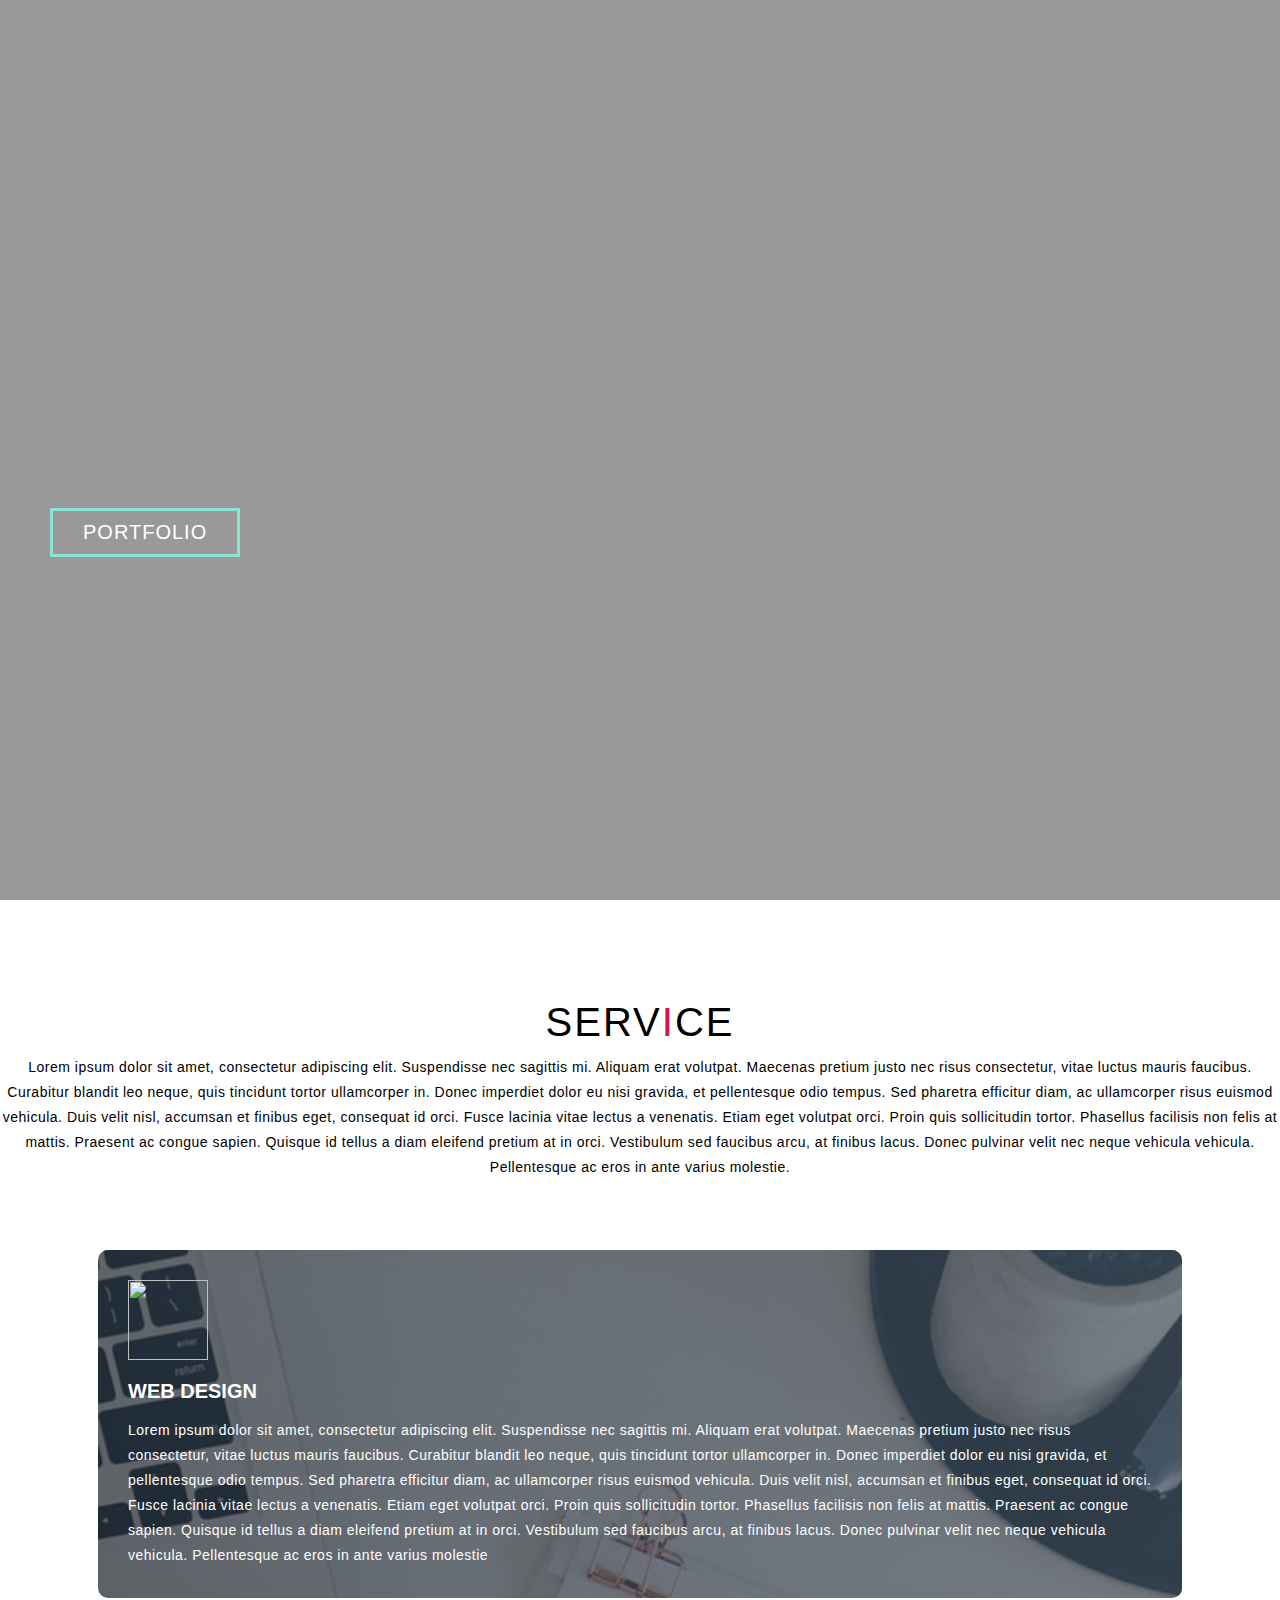
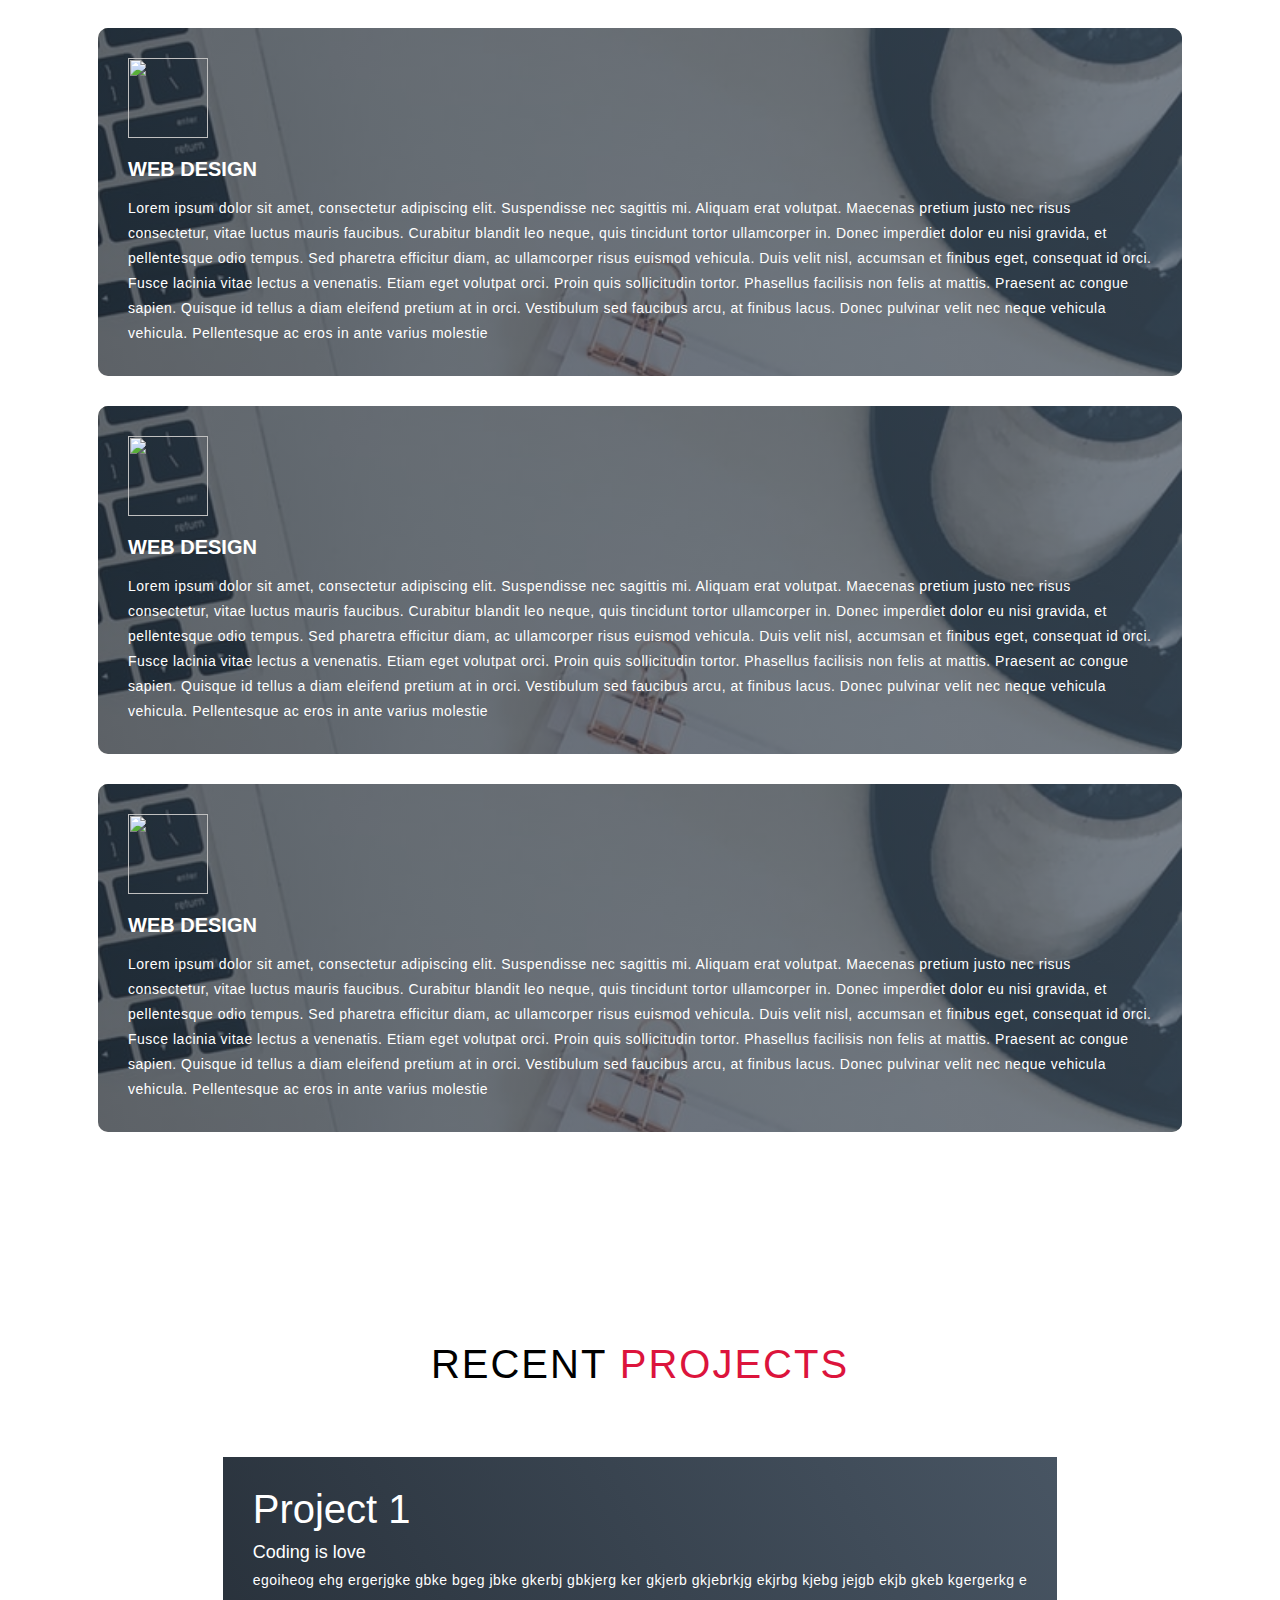
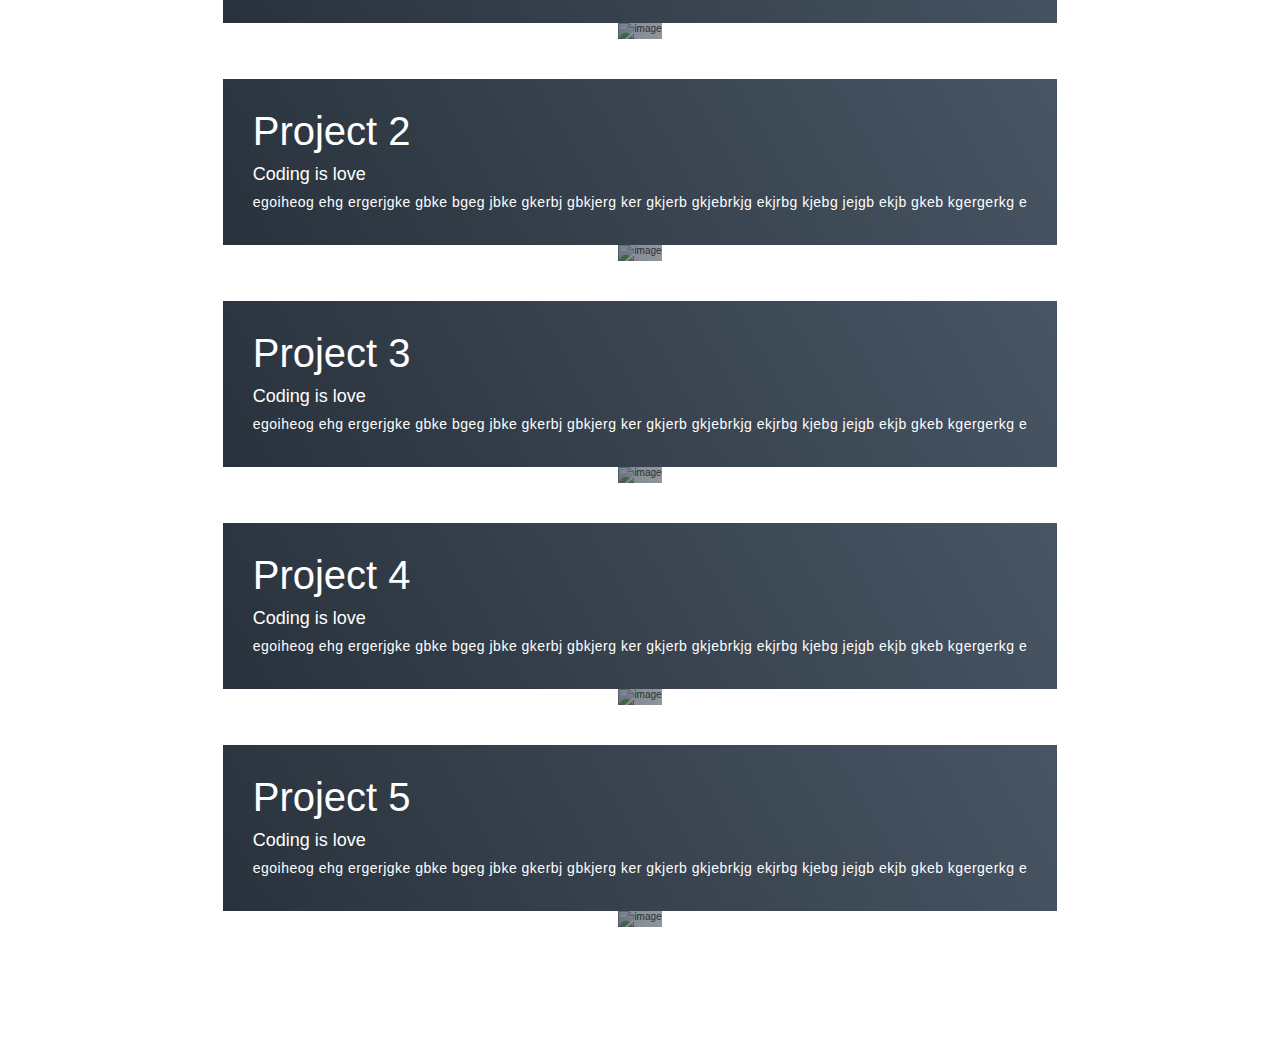
==== index.html @ 37d59515 "project/service sections added" ====
<!DOCTYPE html>
<html lang="en">
<head>
    <meta charset="UTF-8">
    <meta name="viewport" content="width=device-width, initial-scale=1.0">
    <title>BestInvest</title>
    <link rel="stylesheet" href="style.css">
</head>
<body>

    <!-- Hero Section -->
    <section id="hero">
    <div class="hero container"> 
        <div>
            <h1>Hello, <span> </span> </h1>
            <h1>Welcome to <span> </span> </h1>
            <h1>BestInvest <span> </span> </h1>
            <a href="#" type="button" class="cta"> Portfolio</a>
        </div>
     </div>
    </section>
    <!-- End Hero Section -->
    
    <!-- Service Section -->
    <section id="services">
        <div class="services container">
            <div class="service-top">
                <h1 class="section-title">Serv<span>i</span>ce</h1>
                <p> Lorem ipsum dolor sit amet, consectetur adipiscing elit. Suspendisse nec sagittis mi. Aliquam erat volutpat. Maecenas pretium justo nec risus consectetur, vitae luctus mauris faucibus. Curabitur blandit leo neque, quis tincidunt tortor ullamcorper in. Donec imperdiet dolor eu nisi gravida, et pellentesque odio tempus. Sed pharetra efficitur diam, ac ullamcorper risus euismod vehicula. Duis velit nisl, accumsan et finibus eget, consequat id orci. Fusce lacinia vitae lectus a venenatis. Etiam eget volutpat orci. Proin quis sollicitudin tortor. Phasellus facilisis non felis at mattis. Praesent ac congue sapien. Quisque id tellus a diam eleifend pretium at in orci. Vestibulum sed faucibus arcu, at finibus lacus. Donec pulvinar velit nec neque vehicula vehicula. Pellentesque ac eros in ante varius molestie.</p>
            </div>

            <div class="service-bottom">
                <div class="service-item">
                    <div class="icon"><img src="https://img.icons8.com/bubbles/100/000000/services.png"/></div>
                    <h2>Web Design</h2>
                    <p>Lorem ipsum dolor sit amet, consectetur adipiscing elit. Suspendisse nec sagittis mi. Aliquam erat volutpat. Maecenas pretium justo nec risus consectetur, vitae luctus mauris faucibus. Curabitur blandit leo neque, quis tincidunt tortor ullamcorper in. Donec imperdiet dolor eu nisi gravida, et pellentesque odio tempus. Sed pharetra efficitur diam, ac ullamcorper risus euismod vehicula. Duis velit nisl, accumsan et finibus eget, consequat id orci. Fusce lacinia vitae lectus a venenatis. Etiam eget volutpat orci. Proin quis sollicitudin tortor. Phasellus facilisis non felis at mattis. Praesent ac congue sapien. Quisque id tellus a diam eleifend pretium at in orci. Vestibulum sed faucibus arcu, at finibus lacus. Donec pulvinar velit nec neque vehicula vehicula. Pellentesque ac eros in ante varius molestie</p>
                </div>

                <div class="service-item">
                    <div class="icon"><img src="https://img.icons8.com/bubbles/100/000000/services.png"/></div>
                    <h2>Web Design</h2>
                    <p>Lorem ipsum dolor sit amet, consectetur adipiscing elit. Suspendisse nec sagittis mi. Aliquam erat volutpat. Maecenas pretium justo nec risus consectetur, vitae luctus mauris faucibus. Curabitur blandit leo neque, quis tincidunt tortor ullamcorper in. Donec imperdiet dolor eu nisi gravida, et pellentesque odio tempus. Sed pharetra efficitur diam, ac ullamcorper risus euismod vehicula. Duis velit nisl, accumsan et finibus eget, consequat id orci. Fusce lacinia vitae lectus a venenatis. Etiam eget volutpat orci. Proin quis sollicitudin tortor. Phasellus facilisis non felis at mattis. Praesent ac congue sapien. Quisque id tellus a diam eleifend pretium at in orci. Vestibulum sed faucibus arcu, at finibus lacus. Donec pulvinar velit nec neque vehicula vehicula. Pellentesque ac eros in ante varius molestie</p>
                </div>

                <div class="service-item">
                    <div class="icon"><img src="https://img.icons8.com/bubbles/100/000000/services.png"/></div>
                    <h2>Web Design</h2>
                    <p>Lorem ipsum dolor sit amet, consectetur adipiscing elit. Suspendisse nec sagittis mi. Aliquam erat volutpat. Maecenas pretium justo nec risus consectetur, vitae luctus mauris faucibus. Curabitur blandit leo neque, quis tincidunt tortor ullamcorper in. Donec imperdiet dolor eu nisi gravida, et pellentesque odio tempus. Sed pharetra efficitur diam, ac ullamcorper risus euismod vehicula. Duis velit nisl, accumsan et finibus eget, consequat id orci. Fusce lacinia vitae lectus a venenatis. Etiam eget volutpat orci. Proin quis sollicitudin tortor. Phasellus facilisis non felis at mattis. Praesent ac congue sapien. Quisque id tellus a diam eleifend pretium at in orci. Vestibulum sed faucibus arcu, at finibus lacus. Donec pulvinar velit nec neque vehicula vehicula. Pellentesque ac eros in ante varius molestie</p>
                </div>

                <div class="service-item">
                    <div class="icon"><img src="https://img.icons8.com/bubbles/100/000000/services.png"/></div>
                    <h2>Web Design</h2>
                    <p>Lorem ipsum dolor sit amet, consectetur adipiscing elit. Suspendisse nec sagittis mi. Aliquam erat volutpat. Maecenas pretium justo nec risus consectetur, vitae luctus mauris faucibus. Curabitur blandit leo neque, quis tincidunt tortor ullamcorper in. Donec imperdiet dolor eu nisi gravida, et pellentesque odio tempus. Sed pharetra efficitur diam, ac ullamcorper risus euismod vehicula. Duis velit nisl, accumsan et finibus eget, consequat id orci. Fusce lacinia vitae lectus a venenatis. Etiam eget volutpat orci. Proin quis sollicitudin tortor. Phasellus facilisis non felis at mattis. Praesent ac congue sapien. Quisque id tellus a diam eleifend pretium at in orci. Vestibulum sed faucibus arcu, at finibus lacus. Donec pulvinar velit nec neque vehicula vehicula. Pellentesque ac eros in ante varius molestie</p>
                </div>

            </div>
        </div>
    </section>

    <!-- End Service Section -->

     <!-- Project Section -->
    <section id="projects">
        <div class="projects container">
            <div class="projects-header">
                <h1 class="section-title"> Recent <span>Projects</span></h1>
            </div>
            <div class="all-projects">
                
                </div>
                <div class="project-item">
                    <div class="project-info">
                        <h1>Project 1</h1>
                        <h2>Coding is love</h2>
                        <p>egoiheog ehg ergerjgke gbke bgeg jbke gkerbj gbkjerg ker gkjerb gkjebrkjg ekjrbg kjebg jejgb ekjb gkeb kgergerkg e</p>                  
                    </div>
                    <div class="project-img">
                        <img src="./images/peoplelookingatstock.png" alt="image">
                    </div>
                </div>
                <div class="project-item">
                    <div class="project-info">
                        <h1>Project 2</h1>
                        <h2>Coding is love</h2>
                        <p>egoiheog ehg ergerjgke gbke bgeg jbke gkerbj gbkjerg ker gkjerb gkjebrkjg ekjrbg kjebg jejgb ekjb gkeb kgergerkg e</p>                  
                    </div>
                    <div class="project-img">
                        <img src="./images/peoplelookingatstock.png" alt="image">
                    </div>
                </div>
                <div class="project-item">
                    <div class="project-info">
                        <h1>Project 3</h1>
                        <h2>Coding is love</h2>
                        <p>egoiheog ehg ergerjgke gbke bgeg jbke gkerbj gbkjerg ker gkjerb gkjebrkjg ekjrbg kjebg jejgb ekjb gkeb kgergerkg e</p>                  
                    </div>
                    <div class="project-img">
                        <img src="./images/peoplelookingatstock.png" alt="image">
                    </div>
                </div>
                <div class="project-item">
                    <div class="project-info">
                        <h1>Project 4</h1>
                        <h2>Coding is love</h2>
                        <p>egoiheog ehg ergerjgke gbke bgeg jbke gkerbj gbkjerg ker gkjerb gkjebrkjg ekjrbg kjebg jejgb ekjb gkeb kgergerkg e</p>                  
                    </div>
                    <div class="project-img">
                        <img src="./images/peoplelookingatstock.png" alt="image">
                    </div>
                </div>
                <div class="project-item">
                    <div class="project-info">
                        <h1>Project 5</h1>
                        <h2>Coding is love</h2>
                        <p>egoiheog ehg ergerjgke gbke bgeg jbke gkerbj gbkjerg ker gkjerb gkjebrkjg ekjrbg kjebg jejgb ekjb gkeb kgergerkg e</p>                  
                    </div>
                    <div class="project-img">
                        <img src="./images/peoplelookingatstock.png" alt="image">
                    </div>
                </div>
            </div>
        </div>
    </section>

     <!-- End Project Section -->
</body>
</html>
---- style.css ----
@import url('href="https://fonts.googleapis.com/css2?family=Montserrat:wght@300;400;700&display=swap"');
* {
    padding: 0;
    margin: 0;
    box-sizing: 0;
}

html {
    font-size: 10px;
    font-family: 'Montserrat', sans-serif;
}

a{
    text-decoration: none;
}
.container {
    min-height: 100vh;
    width: 100%;
    display: flex;
    align-items: center;
    justify-content: center;
}

img {
    height: 100%;
    width: 100%;
    object-fit: cover;
}

p{
    color: black;
    font-size: 1.4rem;
    margin-top: 5px;
    line-height: 2.5rem;
    font-weight: 300;
    letter-spacing: .05rem;
}
.section-title{
    font-size: 4rem;
    font-weight: 300;
    color: black;
    margin-bottom: 10px;
    text-transform: uppercase;
    letter-spacing: .2rem;
    text-align: center;
}
.section-title span {
    color: crimson;
}
/* Hero Section */
#hero {
    background-image: url(./images/nycskyline.png);
    background-size: cover;
    background-position: top center;
    position: relative;
    z-index: 1;
}

#hero::after{
    content: '';
    position: absolute;
    left: 0;
    top: 0;
    height: 100%;
    width: 100%;
    background-color: black;
    opacity: .4;
    z-index: -1;
}

#hero h1:nth-child(1){
    animation-delay: 1s;
}
#hero h1:nth-child(2){
    animation-delay: 2s;
}
#hero h1:nth-child(3){
    animation: text_reveal_name  .5s ease forwards;
    animation-delay: 3s;
}

#hero .hero{
    max-width: 1200px;
    margin: 0 auto;
    padding: 0 50px;
    justify-content: flex-start;
}

#hero h1{
    display: block;
    width: fit-content;
    font-size: 4rem;
    position: relative;
    color: transparent;
    animation: text_reveal 1s ease forwards;
    animation-delay: 1s;
}

#hero h1 span{
    position: absolute;
    top: 0;
    left: 0;
    height: 100%;
    width: 0%;
    background-color: rgb(141, 228, 212);
    opacity: .9;
    animation: text_reveal_box 1s ease;
    animation-delay: .3s;
}

#hero h1:nth-child(1) span{
    animation-delay: .5s;
}
#hero h1:nth-child(2) span{
    animation-delay: 1.5s;
}
#hero h1:nth-child(3) span{
    animation-delay: 2.5s;
}

#hero .cta {
    display: inline-block;
    padding: 10px 30px;
    color: white;
    background-color: transparent;
    border: 3px solid rgb(141, 228, 212);
    font-size: 2rem;
    text-transform: uppercase;
    letter-spacing: .1rem;
    margin-top: 30px;
    transition: .3s ease;
    transition-property: background-color, color;
}

#hero .cta:hover{
    color: white;
    background-color: rgb(102, 172, 159);
}
/* End Hero Section */


/* Service Section */
#services .services{
    flex-direction: column;
    text-align: center;
    max-width: 1500px;
    margin: 0 auto;
    padding: 100px 0;
}




#services .service-bottom {
    display: flex;
    align-items: center;
    justify-content: center;
    flex-wrap: wrap;
    margin-top: 50px;
}

#services .service-item{
    flex-basis: 80%;
    display: flex;
    align-items: flex-start;
    justify-content: center;
    flex-direction: column;
    padding: 30px;
    border-radius: 10px;
    background-image: url(images/servicebackground.png);
    background-size: cover;
    margin: 10px 5%;
    position: relative;
    z-index: 1;
    overflow: hidden;
    margin-top: 20px;
}

#services .service-item::after {
    content: '';
    position: absolute;
    left: 0;
    top: 0;
    height: 100%;
    width: 100%;
    background-image: linear-gradient(60deg, #29323c 0%, #485563 100%);
    opacity: .7;
    z-index: -1;
}

.services .service-bottom .icon{
    height: 80px;
    width: 80px;
    margin-bottom: 20px;
}

#services .service-bottom .icon img {
    height: 100%;
    width: 100%;
    object-fit: contain;
}

#services .service-item h2{
    font-size: 2rem;
    color: white;
    margin-bottom: 10px;
    text-transform: uppercase;
}

#services .service-item p{
    color:white;
    text-align: left;
}
/* End Service Section */

/* Projects Section */
#projects .projects {
    flex-direction: column;
    max-width: 1200px;
    margin: 0 auto;
    padding: 100px 0;
}

#projects .projects-header h1{
 margin-bottom: 50px;
}

#projects .all-projects {
    display: flex;
    align-items: center;
    justify-content: center;
    flex-direction: column;
}

#projects .project-item{
    display: flex;
    align-items: center;
    justify-content: center;
    flex-direction: column;
    width: 80%;
    margin: 20px auto;
    overflow: hidden;
    border-radius: 10px;

}
#projects .project-info{
    padding: 30px;
    flex-basis: 50%;
    background-color: white;
    height: 100%;
    display: flex;
    align-items: flex-start;
    justify-content: center;
    flex-direction: column;
    background-image: linear-gradient(60deg, #29323c 0%, #485563 100%);
    color: white;
}

#projects .project-info h1{
    font-size: 4rem;
    font-weight: 500;
}

#projects .project-info h2{
    font-size: 1.8rem;
    font-weight: 500;
    margin-top: 10px;
    
}
#projects .project-info p{
    color: white;
}
#projects .project-img{
    flex-basis: 50%;
    height: 300px;
    overflow: hidden;
    position: relative;
}

#projects .project-img:after{
    content: '';
    position: absolute;
    left: 0;
    top: 0;
    height: 100%;
    width: 100%;
    background-image: linear-gradient(60deg, #29323c 0%, #485563 100%);
    opacity: .6;

}

/* End Projects Section */


/* Keyframes */
@keyframes text_reveal_box {
    50%{
        width: 100%;
        left: 0;
    }
    100%{
        width: 0;
        left: 100%;
    }
}

@keyframes text_reveal{
    100%{
        color: white;
    }
}
@keyframes text_reveal_name{
    100%{
        color: rgb(141, 228, 212);
        font-weight: 500px;
    }
}


/* End Keyframes */
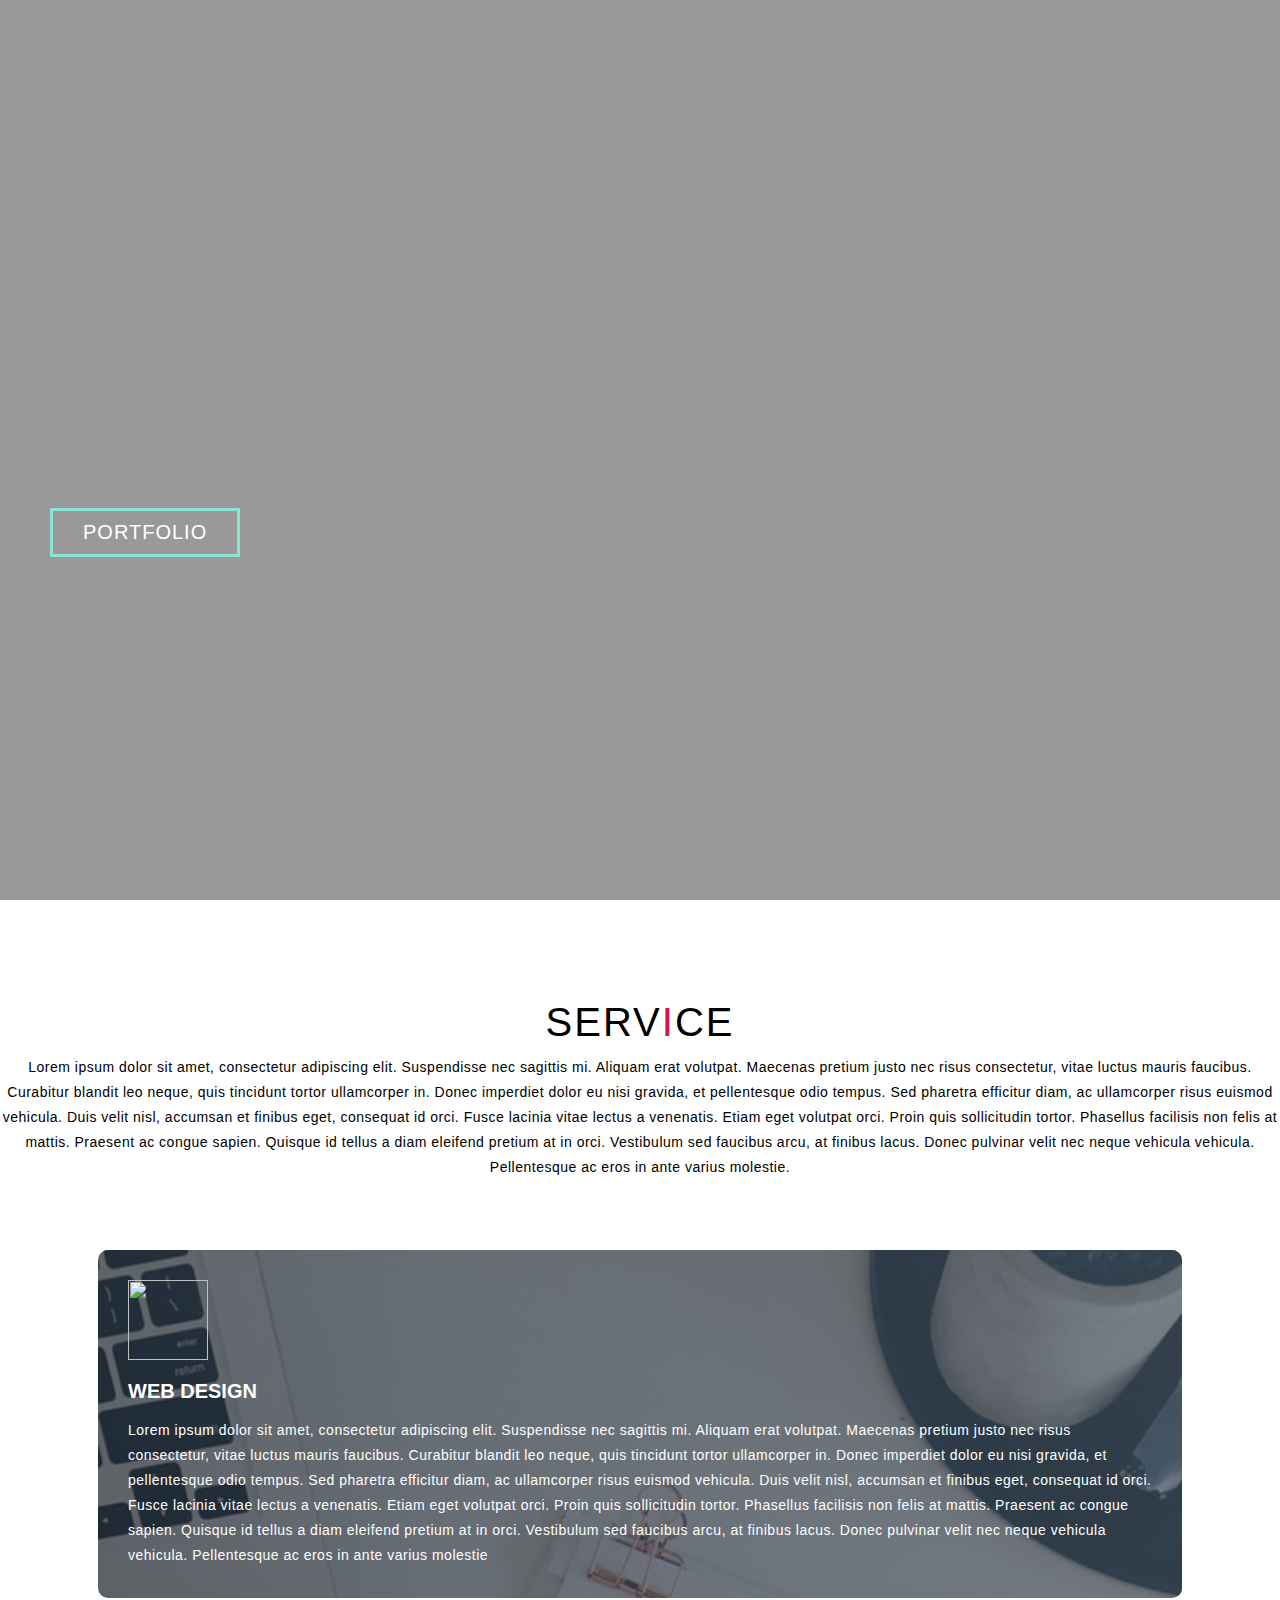
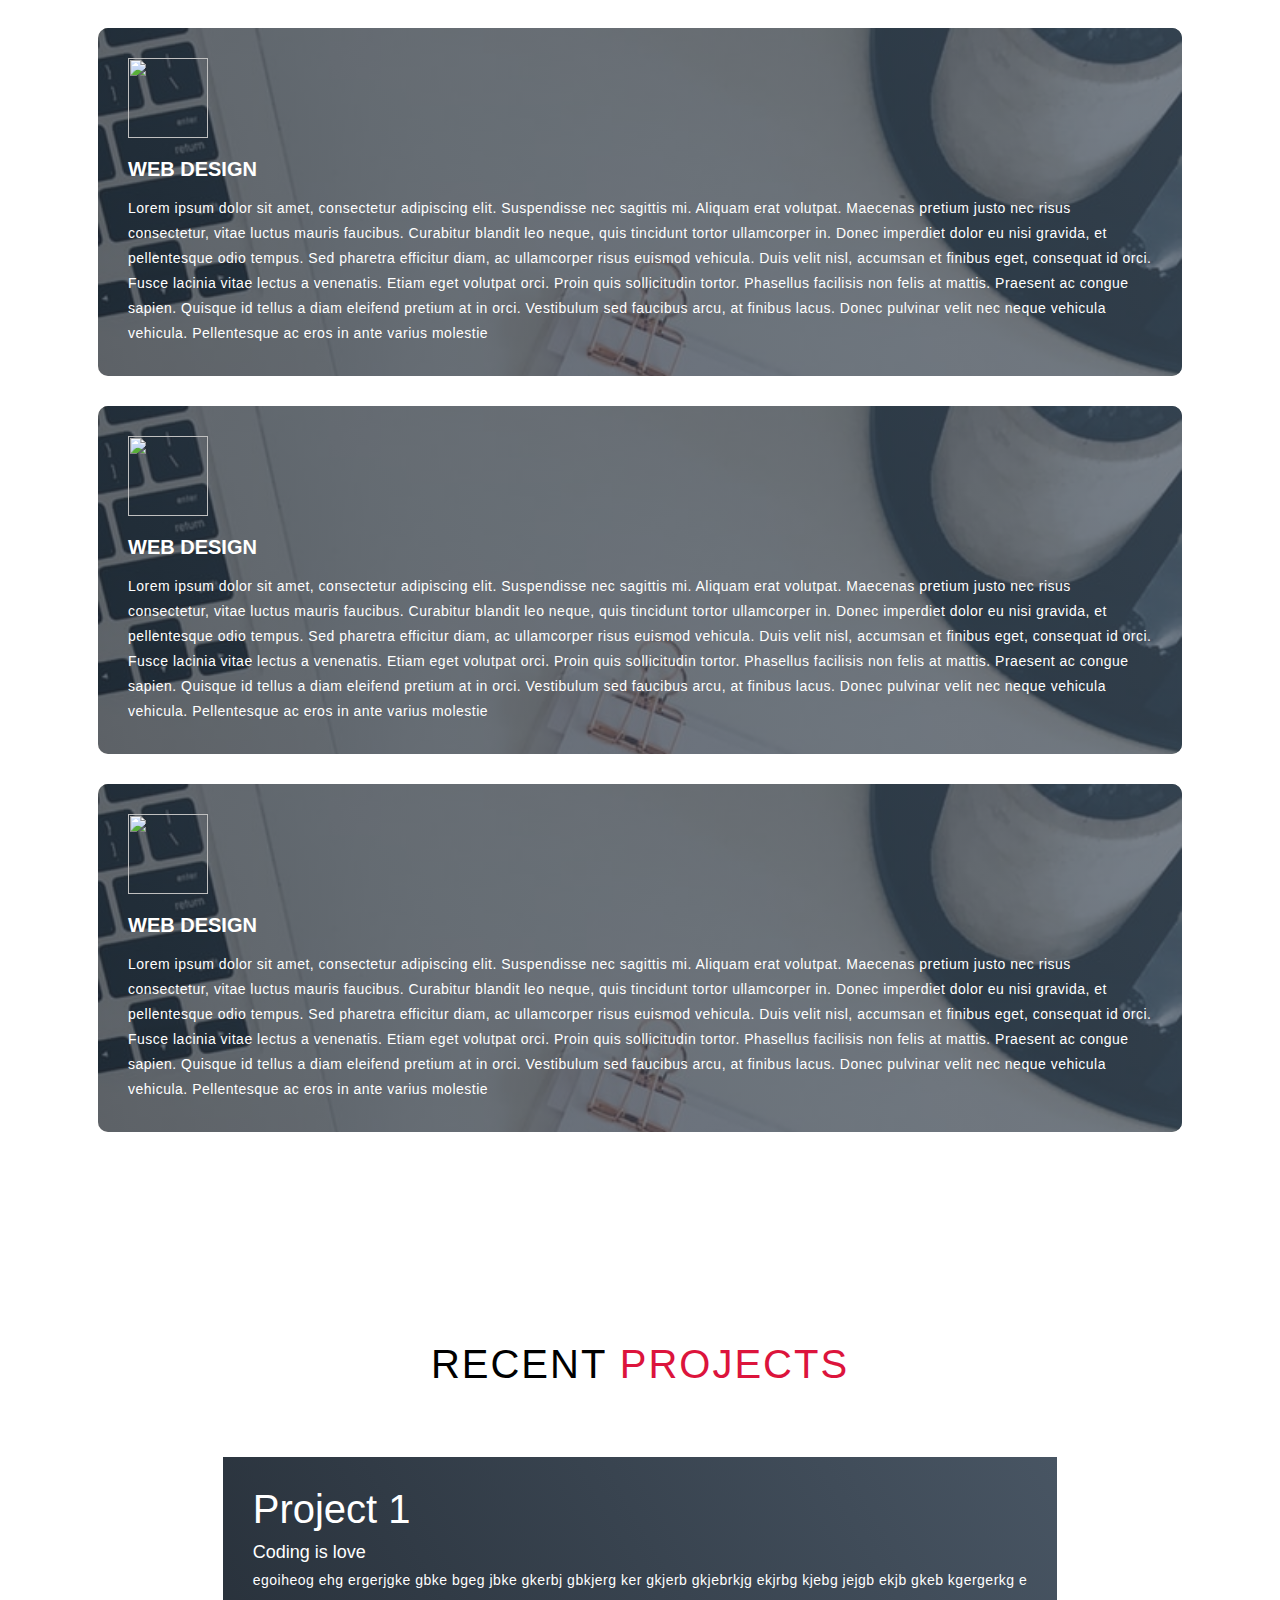
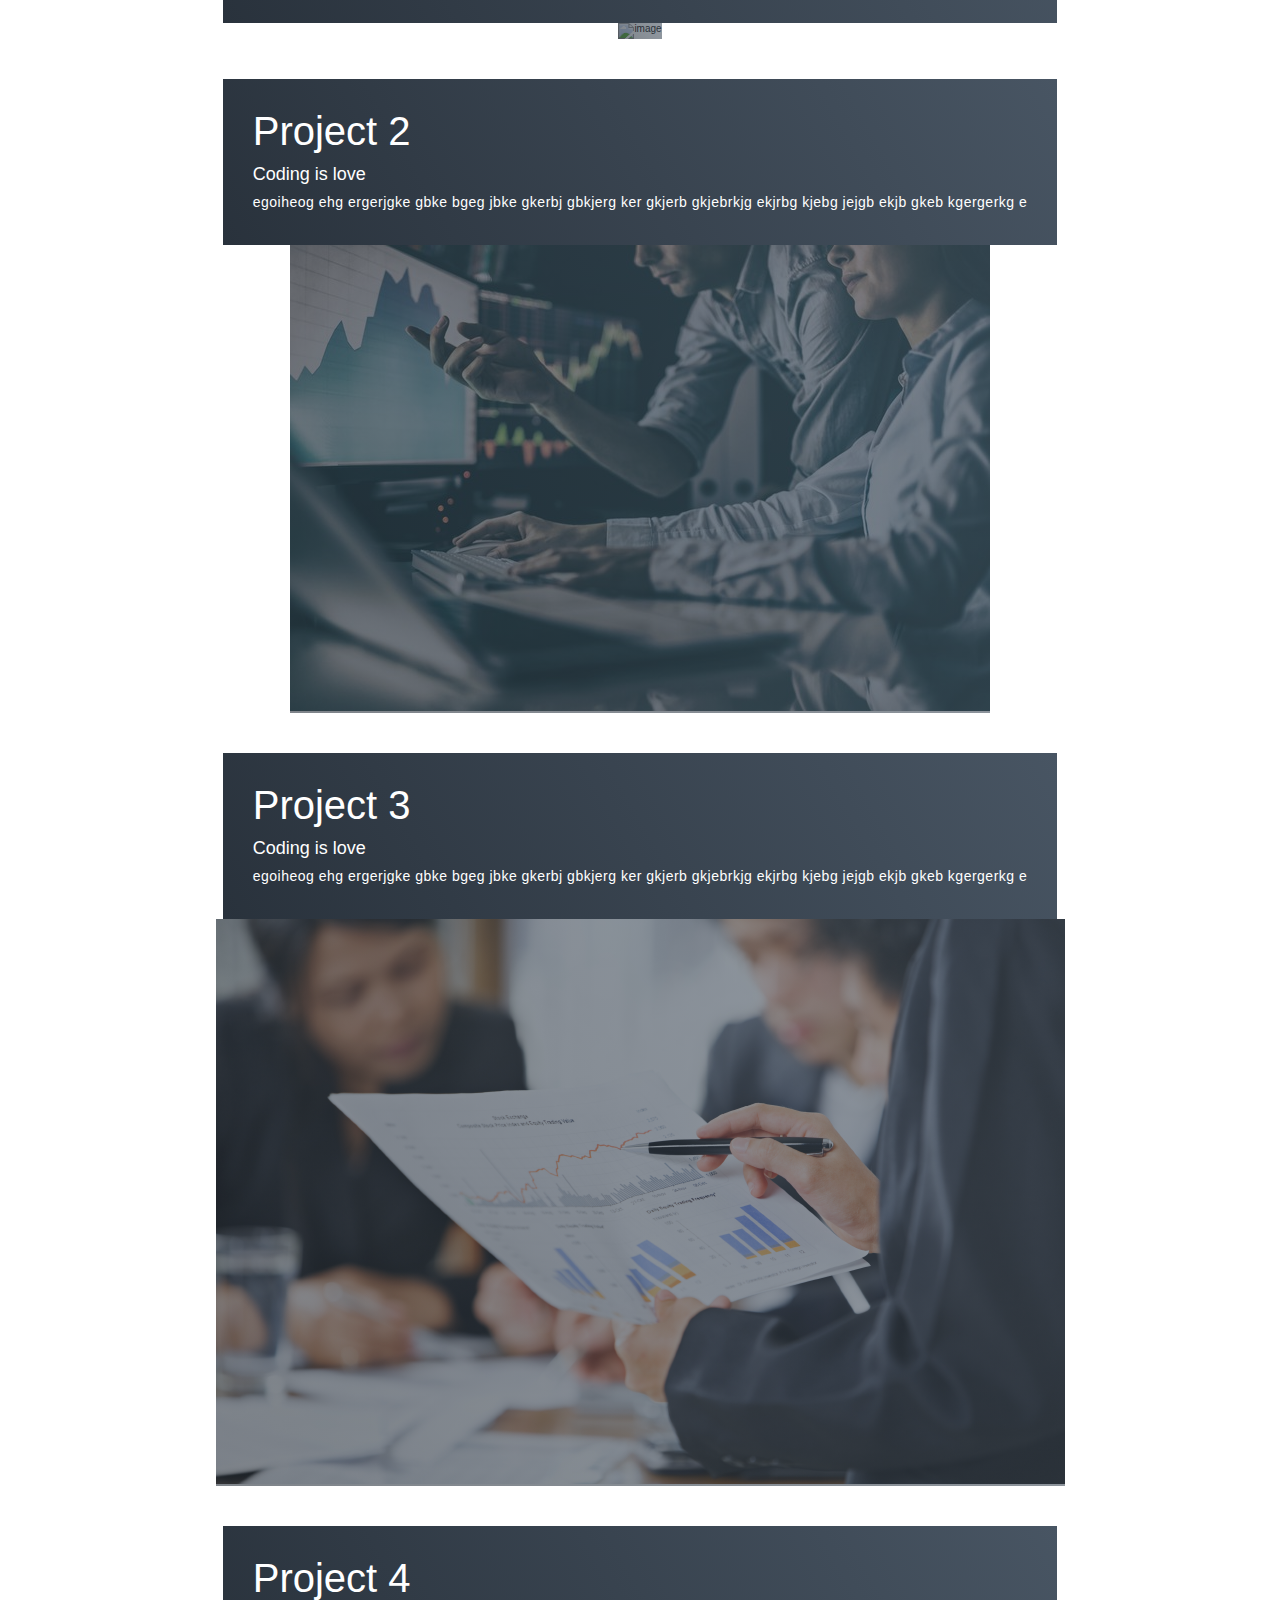
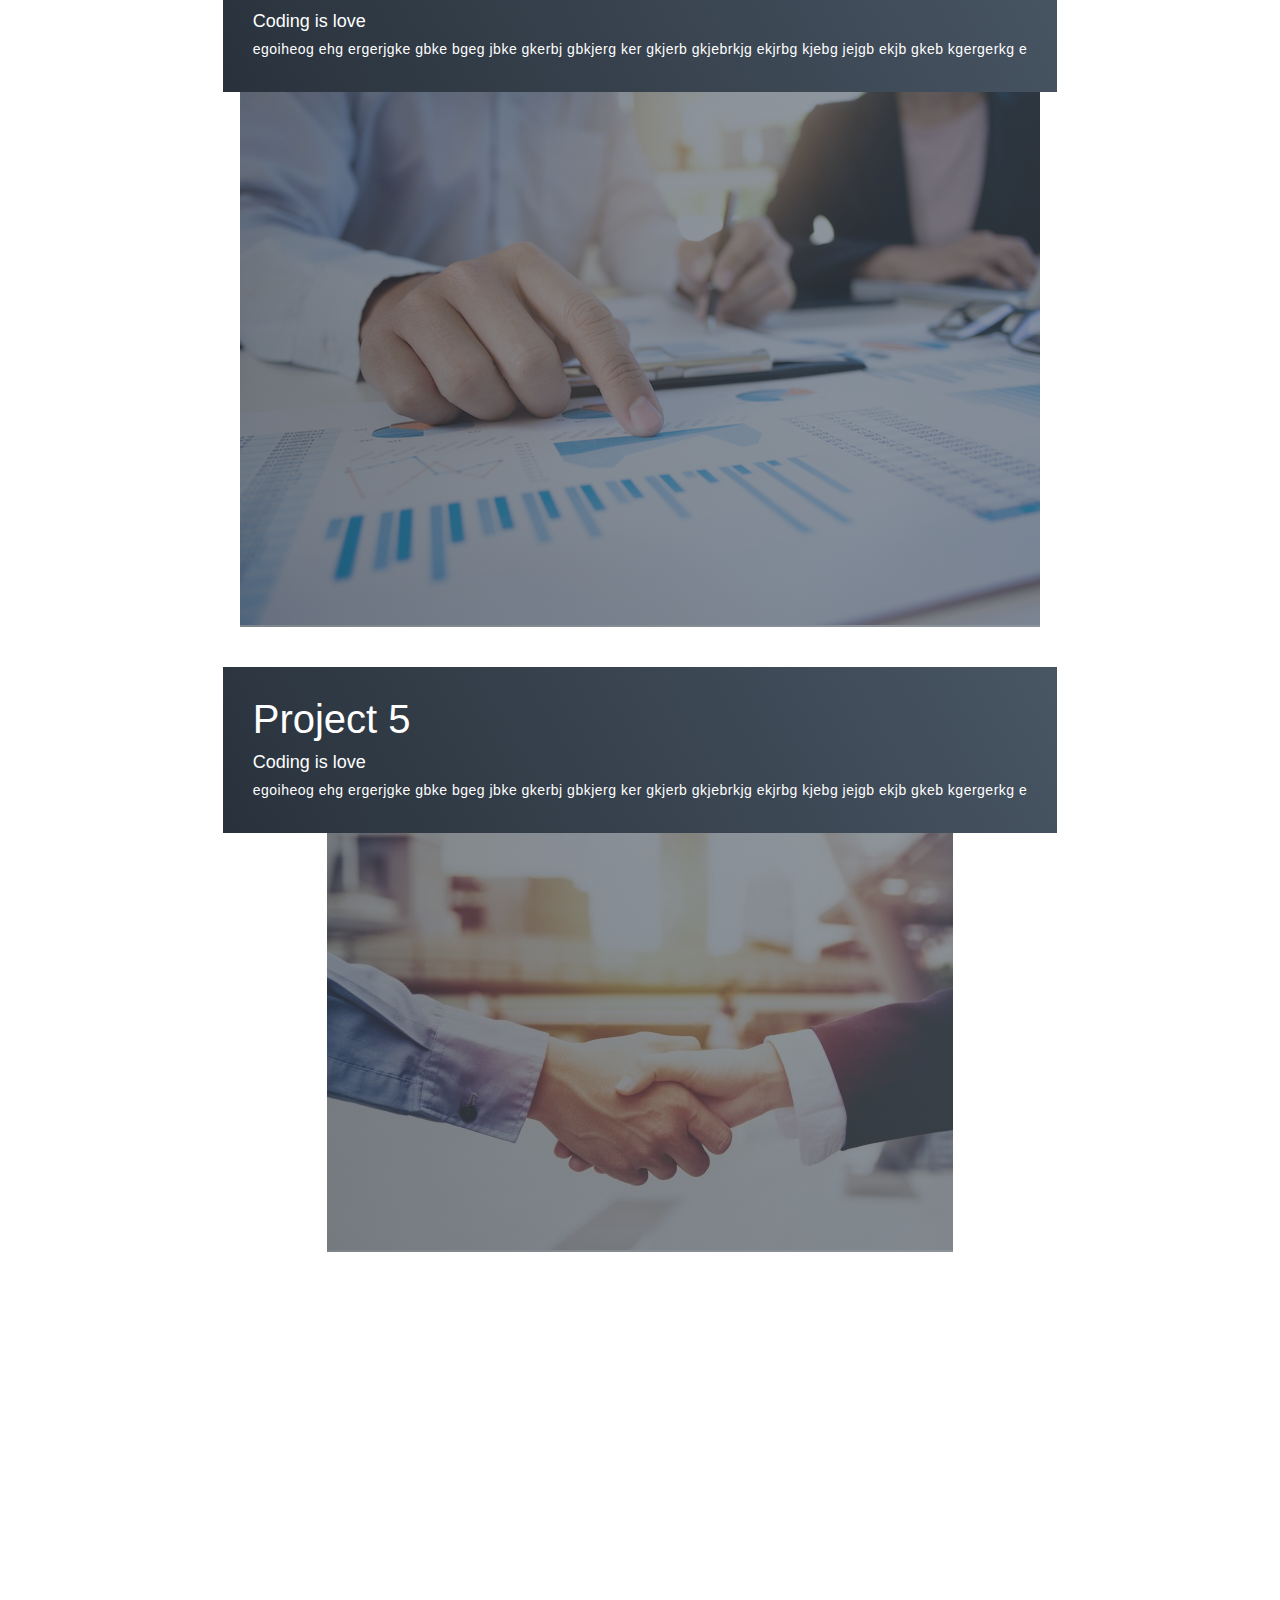
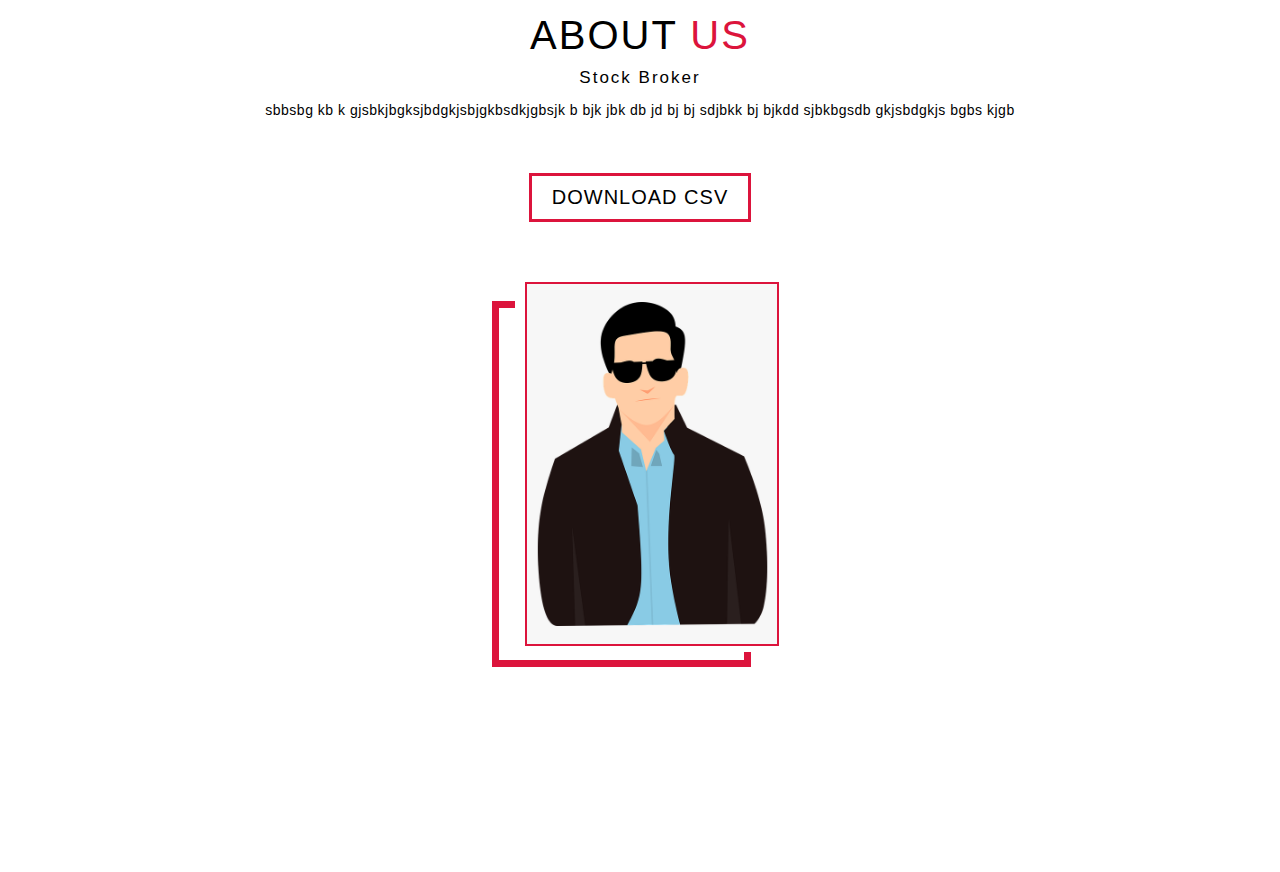
==== commit d07a0280: "addition of about us section" ====
--- a/index.html
+++ b/index.html
@@ -86,7 +86,7 @@
                         <p>egoiheog ehg ergerjgke gbke bgeg jbke gkerbj gbkjerg ker gkjerb gkjebrkjg ekjrbg kjebg jejgb ekjb gkeb kgergerkg e</p>                  
                     </div>
                     <div class="project-img">
-                        <img src="./images/peoplelookingatstock.png" alt="image">
+                        <img src="./images/peoplelookingatstock2.png" alt="image">
                     </div>
                 </div>
                 <div class="project-item">
@@ -96,7 +96,7 @@
                         <p>egoiheog ehg ergerjgke gbke bgeg jbke gkerbj gbkjerg ker gkjerb gkjebrkjg ekjrbg kjebg jejgb ekjb gkeb kgergerkg e</p>                  
                     </div>
                     <div class="project-img">
-                        <img src="./images/peoplelookingatstock.png" alt="image">
+                        <img src="./images/peoplelookingatstock3.png" alt="image">
                     </div>
                 </div>
                 <div class="project-item">
@@ -106,7 +106,7 @@
                         <p>egoiheog ehg ergerjgke gbke bgeg jbke gkerbj gbkjerg ker gkjerb gkjebrkjg ekjrbg kjebg jejgb ekjb gkeb kgergerkg e</p>                  
                     </div>
                     <div class="project-img">
-                        <img src="./images/peoplelookingatstock.png" alt="image">
+                        <img src="./images/peoplelookingatstock4.png" alt="image">
                     </div>
                 </div>
                 <div class="project-item">
@@ -116,7 +116,7 @@
                         <p>egoiheog ehg ergerjgke gbke bgeg jbke gkerbj gbkjerg ker gkjerb gkjebrkjg ekjrbg kjebg jejgb ekjb gkeb kgergerkg e</p>                  
                     </div>
                     <div class="project-img">
-                        <img src="./images/peoplelookingatstock.png" alt="image">
+                        <img src="./images/peoplelookingatstock5.png" alt="image">
                     </div>
                 </div>
             </div>
@@ -124,5 +124,24 @@
     </section>
 
      <!-- End Project Section -->
+
+
+     <!--  About Section -->
+     <section id="about">
+         <div class="about container">
+             <div class="col-left">
+                 <div class="about-img">
+                     <img style="border:2px solid crimson;"; src="./images/profilepicture.png" alt="image of me">
+                 </div>
+             </div>
+             <div class="col-right">
+                 <h1 class="section-title">About <span>Us</span></h1>
+                 <h2>Stock Broker</h2>
+                 <p> sbbsbg kb k gjsbkjbgksjbdgkjsbjgkbsdkjgbsjk b bjk jbk db jd bj bj sdjbkk bj bjkdd sjbkbgsdb gkjsbdgkjs bgbs kjgb</p>
+                <a href="#" class="cta">Download CSV</a>
+            </div>
+         </div>
+     </section>
+     <!-- End About Section -->
 </body>
 </html>
--- a/style.css
+++ b/style.css
@@ -47,78 +47,8 @@
 .section-title span {
     color: crimson;
 }
-/* Hero Section */
-#hero {
-    background-image: url(./images/nycskyline.png);
-    background-size: cover;
-    background-position: top center;
-    position: relative;
-    z-index: 1;
-}
-
-#hero::after{
-    content: '';
-    position: absolute;
-    left: 0;
-    top: 0;
-    height: 100%;
-    width: 100%;
-    background-color: black;
-    opacity: .4;
-    z-index: -1;
-}
-
-#hero h1:nth-child(1){
-    animation-delay: 1s;
-}
-#hero h1:nth-child(2){
-    animation-delay: 2s;
-}
-#hero h1:nth-child(3){
-    animation: text_reveal_name  .5s ease forwards;
-    animation-delay: 3s;
-}
-
-#hero .hero{
-    max-width: 1200px;
-    margin: 0 auto;
-    padding: 0 50px;
-    justify-content: flex-start;
-}
-
-#hero h1{
-    display: block;
-    width: fit-content;
-    font-size: 4rem;
-    position: relative;
-    color: transparent;
-    animation: text_reveal 1s ease forwards;
-    animation-delay: 1s;
-}
-
-#hero h1 span{
-    position: absolute;
-    top: 0;
-    left: 0;
-    height: 100%;
-    width: 0%;
-    background-color: rgb(141, 228, 212);
-    opacity: .9;
-    animation: text_reveal_box 1s ease;
-    animation-delay: .3s;
-}
-
-#hero h1:nth-child(1) span{
-    animation-delay: .5s;
-}
-#hero h1:nth-child(2) span{
-    animation-delay: 1.5s;
-}
-#hero h1:nth-child(3) span{
-    animation-delay: 2.5s;
-}
-
-#hero .cta {
+
+.cta {
     display: inline-block;
     padding: 10px 30px;
     color: white;
@@ -131,11 +61,82 @@
     transition: .3s ease;
     transition-property: background-color, color;
 }
-
-#hero .cta:hover{
+.cta:hover{
     color: white;
     background-color: rgb(102, 172, 159);
 }
+/* Hero Section */
+#hero {
+    background-image: url(./images/nycskyline.png);
+    background-size: cover;
+    background-position: top center;
+    position: relative;
+    z-index: 1;
+}
+
+#hero::after{
+    content: '';
+    position: absolute;
+    left: 0;
+    top: 0;
+    height: 100%;
+    width: 100%;
+    background-color: black;
+    opacity: .4;
+    z-index: -1;
+}
+
+#hero h1:nth-child(1){
+    animation-delay: 1s;
+}
+#hero h1:nth-child(2){
+    animation-delay: 2s;
+}
+#hero h1:nth-child(3){
+    animation: text_reveal_name  .5s ease forwards;
+    animation-delay: 3s;
+}
+
+#hero .hero{
+    max-width: 1200px;
+    margin: 0 auto;
+    padding: 0 50px;
+    justify-content: flex-start;
+}
+
+#hero h1{
+    display: block;
+    width: fit-content;
+    font-size: 4rem;
+    position: relative;
+    color: transparent;
+    animation: text_reveal 1s ease forwards;
+    animation-delay: 1s;
+}
+
+#hero h1 span{
+    position: absolute;
+    top: 0;
+    left: 0;
+    height: 100%;
+    width: 0%;
+    background-color: rgb(141, 228, 212);
+    opacity: .9;
+    animation: text_reveal_box 1s ease;
+    animation-delay: .3s;
+}
+
+#hero h1:nth-child(1) span{
+    animation-delay: .5s;
+}
+#hero h1:nth-child(2) span{
+    animation-delay: 1.5s;
+}
+#hero h1:nth-child(3) span{
+    animation-delay: 2.5s;
+}
+
+
 /* End Hero Section */
 
 
@@ -288,8 +289,78 @@
     opacity: .6;
 
 }
-
+#projects .project-img img{
+    transition: .3s ease transform;
+}
+#projects .project-item:hover .project-img img{
+    transform: scale(1.1);
+}
 /* End Projects Section */
+
+/* About Section */
+#about .about{
+    flex-direction: column-reverse;
+    text-align: center;
+    max-width: 1200px;
+    margin: 0 auto;
+    padding: 100px 20px;
+}
+
+#about .col-left{
+    width:250px;
+    height: 360px;
+
+}
+
+#about .col-right{
+    width: 100%;
+
+}
+#about .col-right h2{
+    font-size: 1.7rem;
+    font-weight: 500;
+    letter-spacing: .2rem;
+    margin-bottom: 10px;
+
+}
+
+#about .col-right p{
+    margin-bottom: 20px;
+}
+
+#about .col-right .cta{
+    color: black;
+    border-color: crimson;
+    margin-bottom: 50px;
+    padding: 10px 20px;
+    font-size: 2rem;
+    
+}
+#about .col-right .cta:hover{
+    color: white;
+    border-color: crimson;
+    background-color: crimson;
+    
+}
+#about .col-left .about-img  {
+    height: 100%;
+    width: 100%;
+    position: relative;
+    border: 10px solid white;
+}
+
+#about .col-left .about-img::after {
+    content: '';
+    position: absolute;
+    left: -33px;
+    top: 19px;
+    height: 98%;
+    width: 98%;
+    border: 7px solid crimson;
+    z-index: -1;
+
+}
+/* End About Section */
 
 
 /* Keyframes */
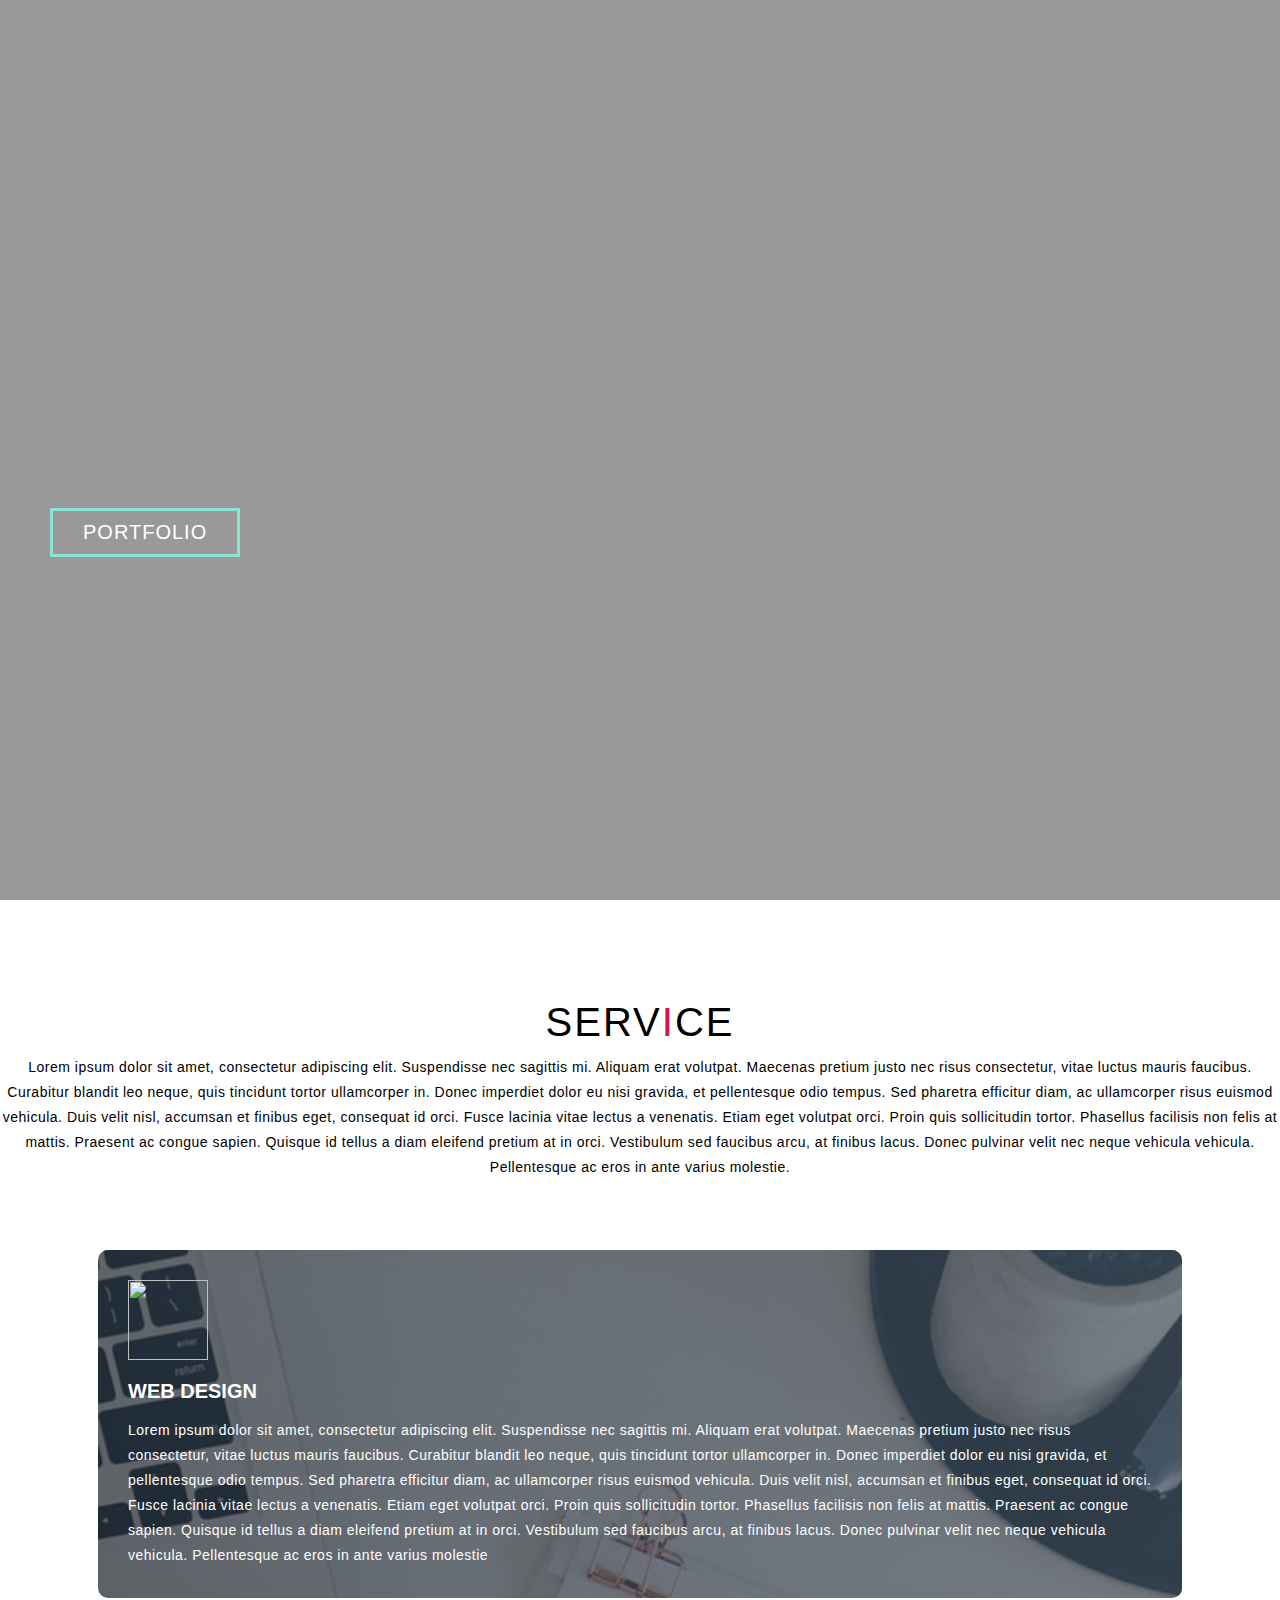
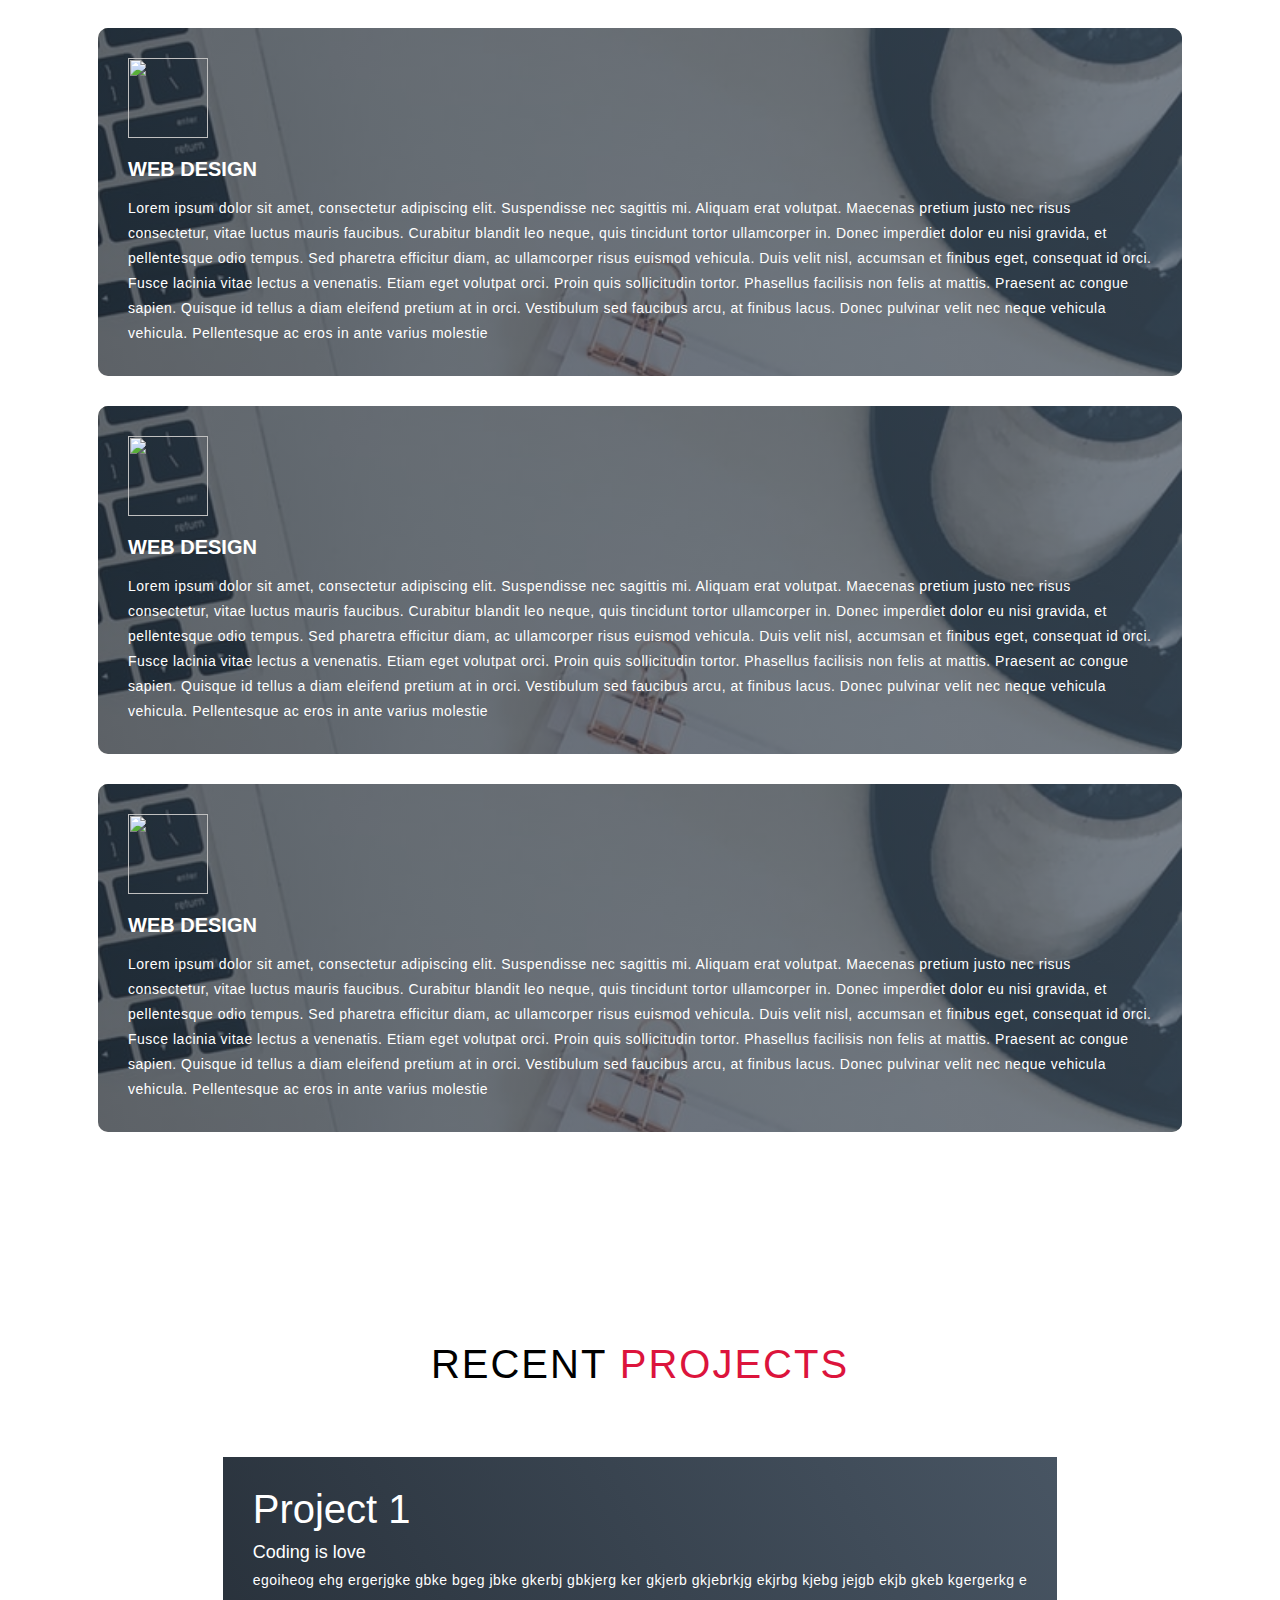
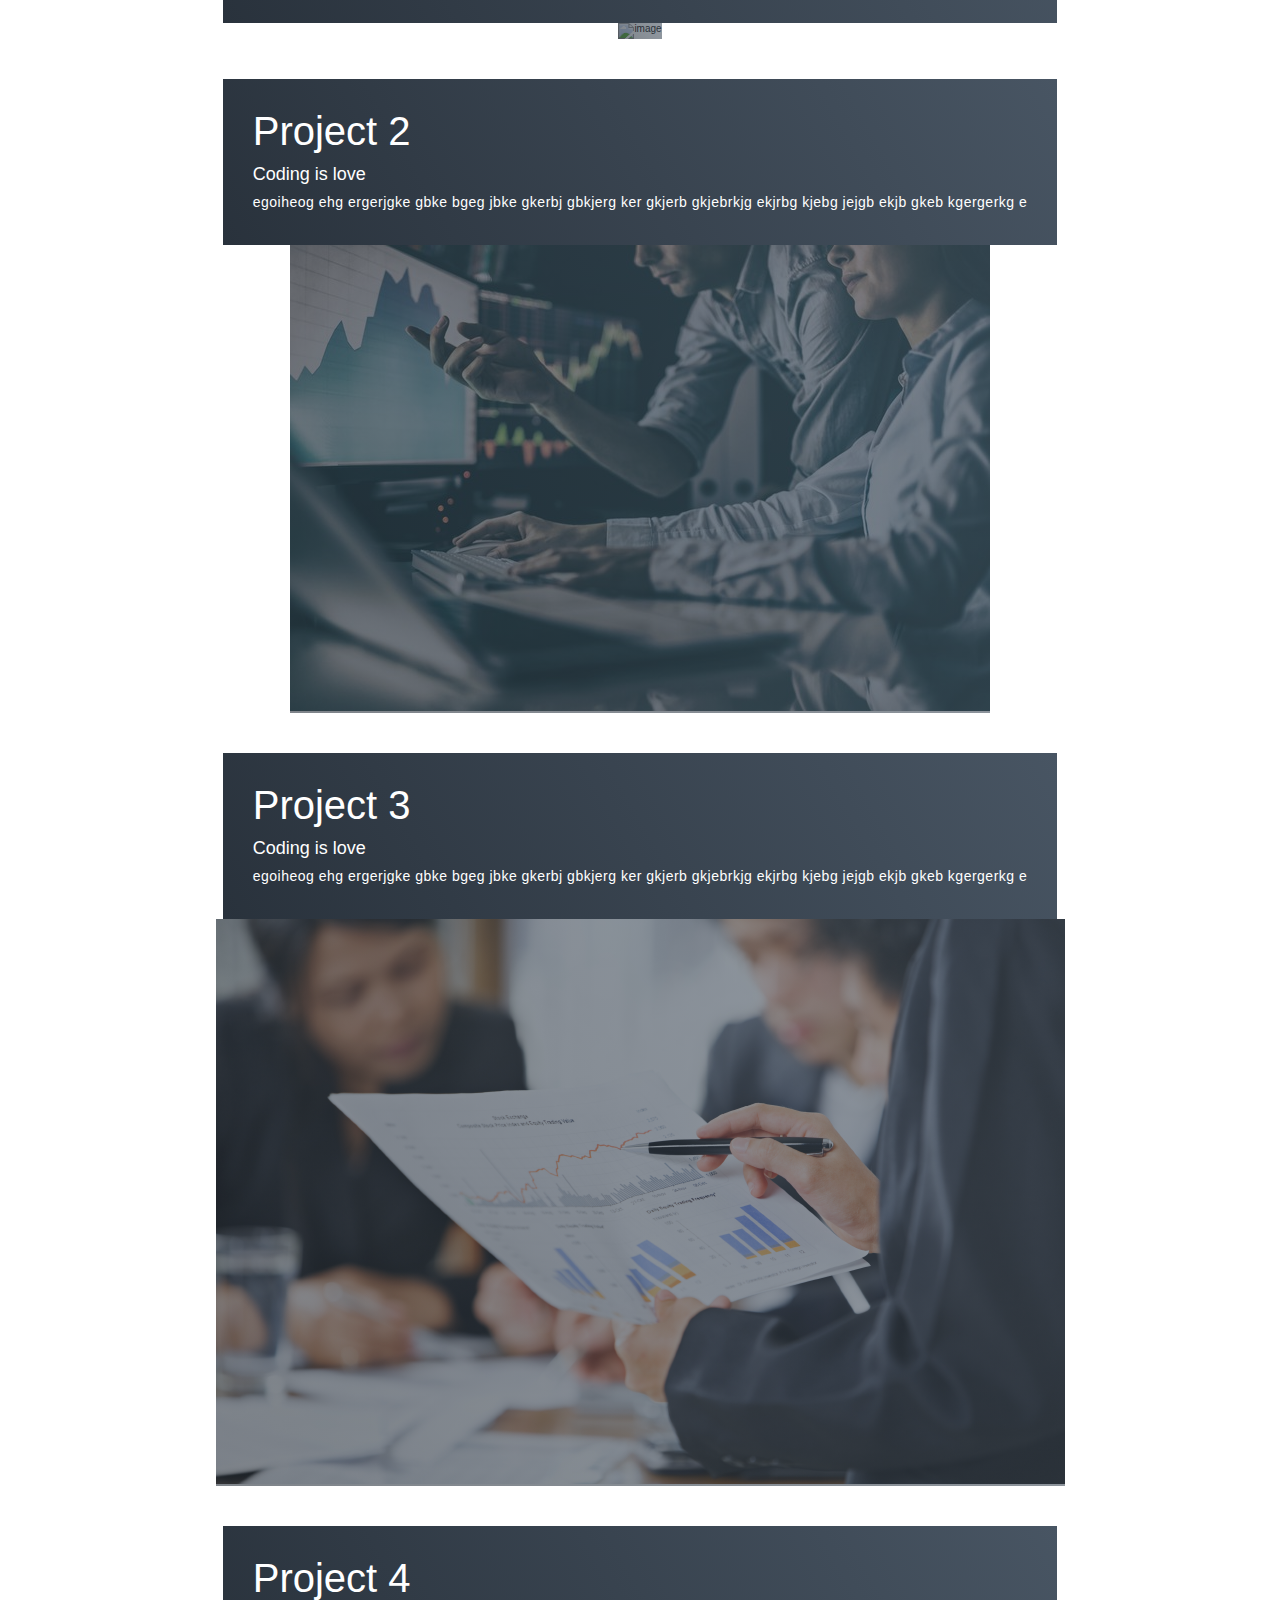
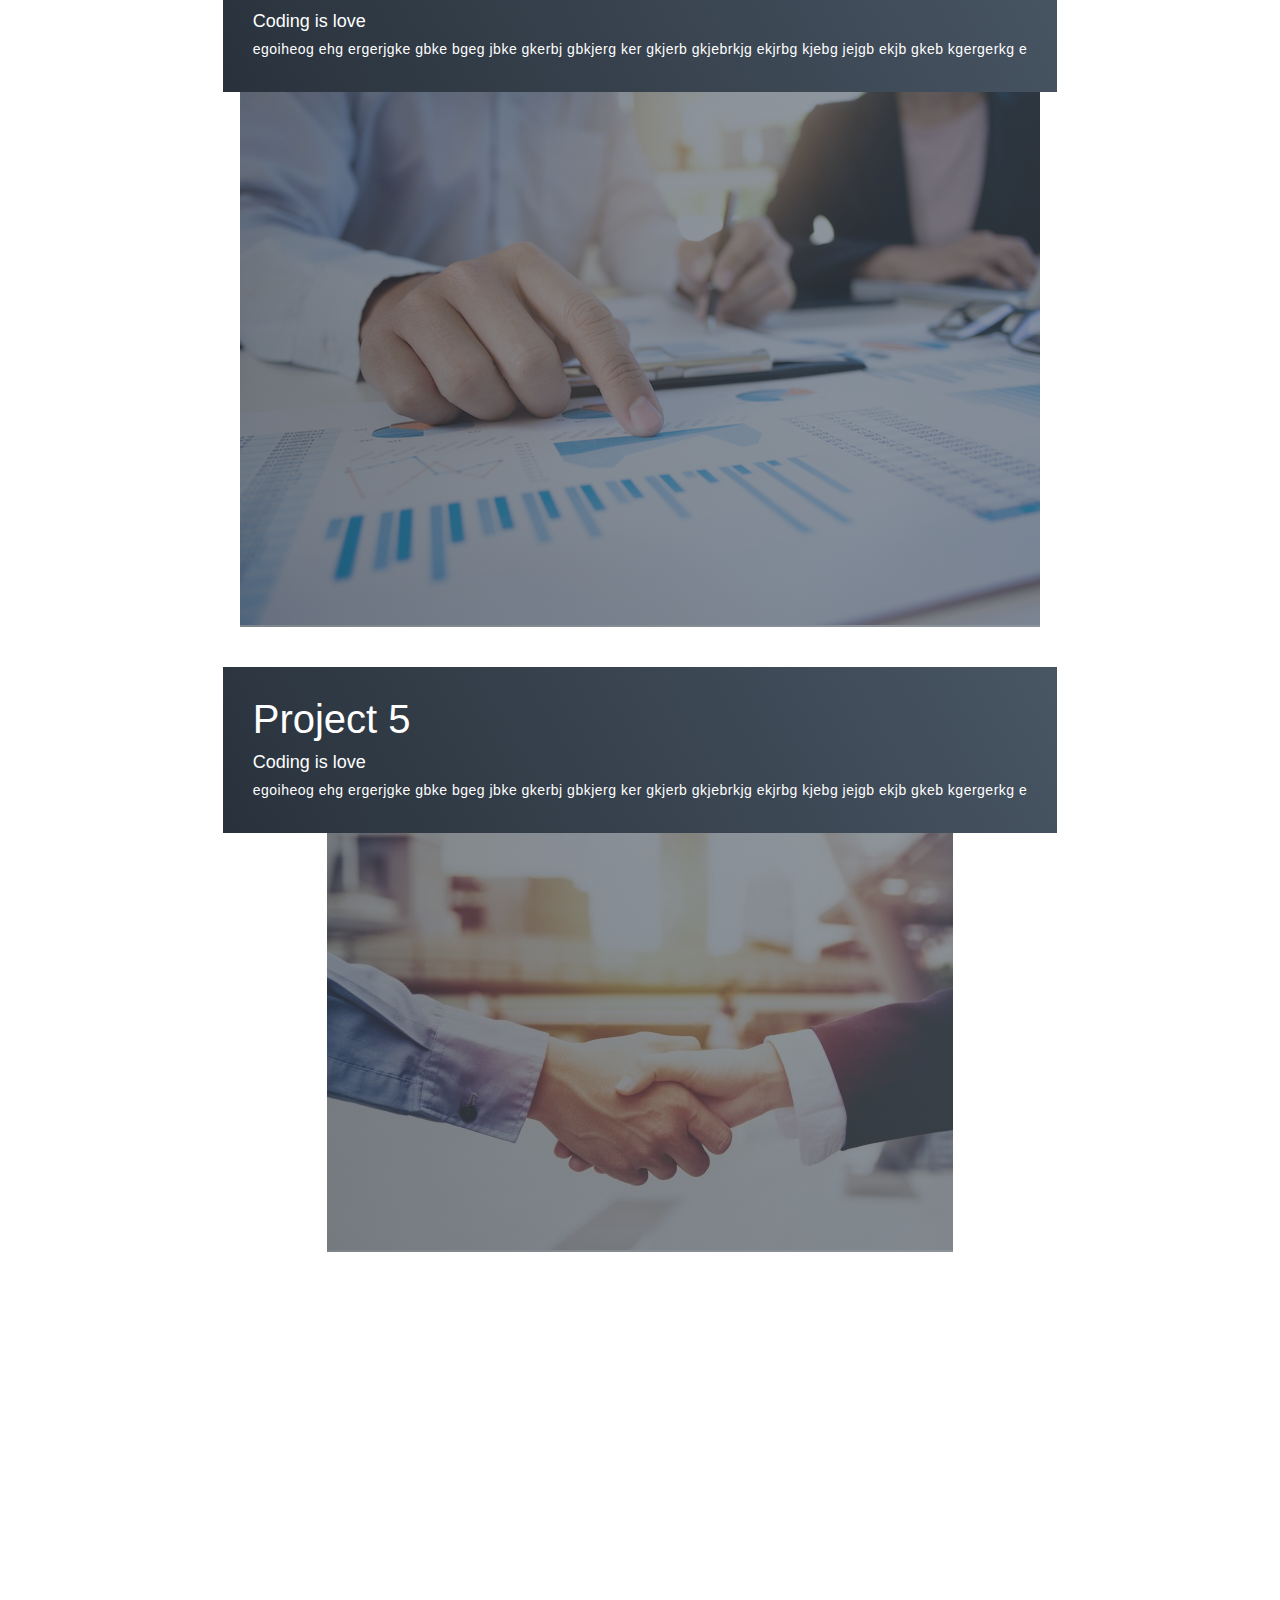
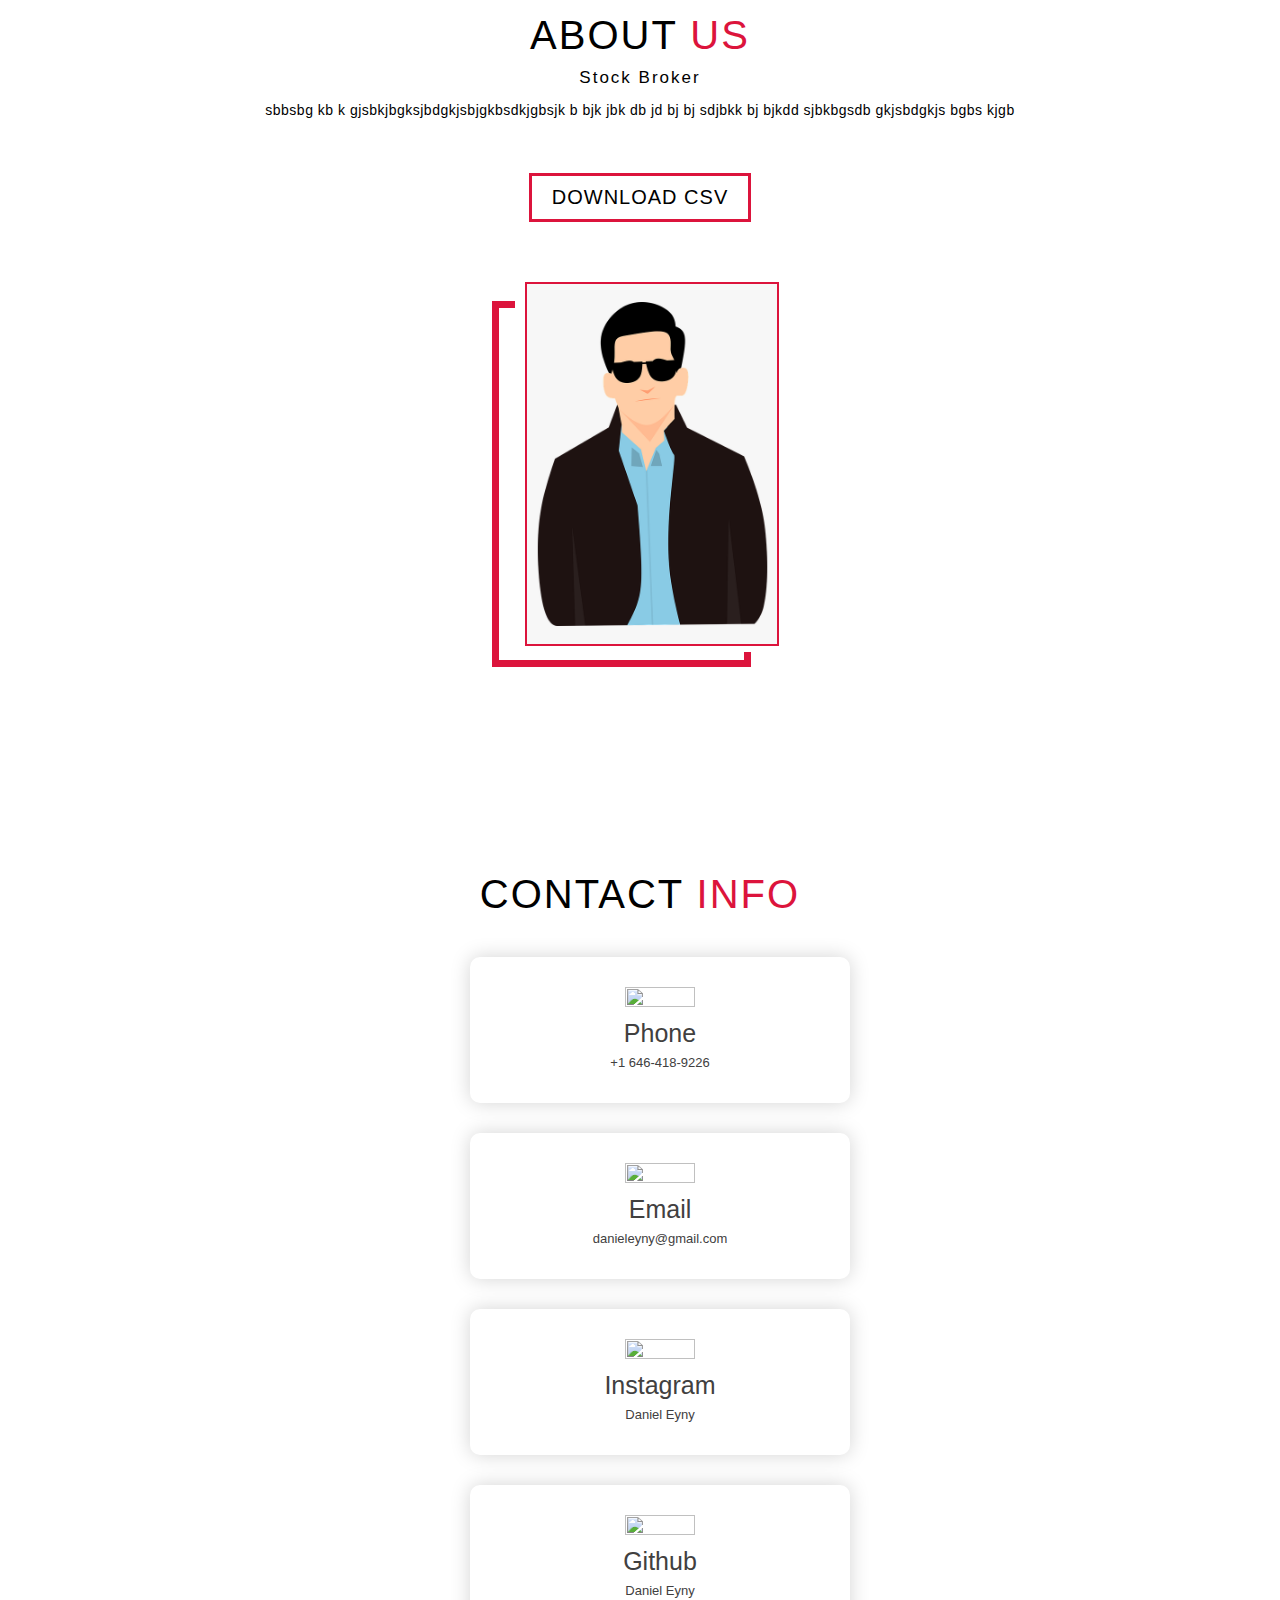
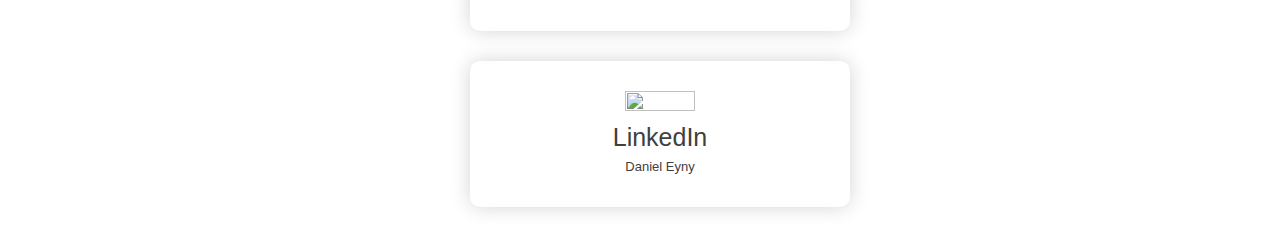
==== commit 14943fde: "contact info added" ====
--- a/index.html
+++ b/index.html
@@ -143,5 +143,54 @@
          </div>
      </section>
      <!-- End About Section -->
+
+
+     <!-- Contact Section -->
+     <section id="contact">
+         <div class="contact container">
+             <div><h1 class="section-title">Contact <span>Info</span> </h1></div>
+             <div class="contact-items">
+    <!--Daniel Contact-->
+                 <div class="contact-item">
+                     <div class="icon"><img src="https://img.icons8.com/bubbles/100/000000/phone.png"></div>
+                     <div class="contact-info">
+                        <h1>Phone</h1>
+                        <a href="tel:6464189226"><h2>+1 646-418-9226</h2></a>
+                     </div>
+                 </div>
+                 <div class="contact-item">
+                     <div class="icon"><img src="https://img.icons8.com/bubbles/100/000000/new-post.png"></div>
+                     <div class="contact-info">
+                        <h1>Email</h1>
+                        <a href="mailto:danieleyny@gmail.com"><h2>danieleyny@gmail.com</h2></a>
+                     </div>
+                 </div>
+                 <div class="contact-item">
+                     <div class="icon"><img src="https://img.icons8.com/bubbles/100/000000/instagram-new.png"></div>
+                     <div class="contact-info">
+                        <h1>Instagram</h1>
+                        <a href="https://www.instagram.com/danieleyny/?hl=en"><h2>Daniel Eyny</h2></a>
+                     </div>
+                 </div>
+                 <div class="contact-item">
+                     <div class="icon"><img src="https://img.icons8.com/bubbles/100/000000/github.png"></div>
+                     <div class="contact-info">
+                        <h1>Github</h1>
+                        <a href="https://github.com/danieleyny"><h2>Daniel Eyny</h2></a>
+                     </div>
+                 </div>
+                 <div class="contact-item">
+                     <div class="icon"><img src="https://img.icons8.com/bubbles/100/000000/linkedin.png"></div>
+                     <div class="contact-info">
+                        <h1>LinkedIn</h1>
+                        <a href="https://www.linkedin.com/in/daniel-eyny/"><h2>Daniel Eyny</h2></a>
+                     </div>
+                 </div>
+             </div>
+         </div>
+     </section>
+     <!-- End Contact Section -->
+     <!-- Footer Section -->
+     <!-- End Footer Section -->
 </body>
 </html>
--- a/style.css
+++ b/style.css
@@ -361,6 +361,55 @@
 
 }
 /* End About Section */
+
+/* Contact  Section */
+#contact .contact{
+    flex-direction: column;
+    max-width: 1200px;
+    margin: 0 auto;
+}
+
+#contact .contact-items{
+    width: 400px;
+}
+#contact .contact-item{
+    width: 80%;
+    padding: 20px;
+    text-align: center;
+    border-radius: 10px;
+    padding: 30px;
+    margin: 30px;
+    display: flex;
+    justify-content: center;
+    align-items: center;
+    flex-direction: column;
+    box-shadow: 0px 0px 20px 0 #0000002c;
+    transition: .3s ease box-shadow;
+}
+
+#contact .contact-item:hover {
+    box-shadow: 0px 0px 5px 0 #0000002c; 
+}
+#contact .icon{
+    width: 70px;
+    margin: 0 auto;
+    margin-bottom: 10px;
+}
+
+#contact .contact-info h1{
+    font-size: 2.5rem;
+    font-weight: 500;
+    margin-bottom: 5px;
+    color: rgb(65, 64, 64);
+
+}
+#contact .contact-info h2{
+    font-size: 1.3rem;
+    line-height: 2rem;
+    font-weight: 500;
+    color: rgb(65, 64, 64);
+}
+/* End Contact Section */
 
 
 /* Keyframes */
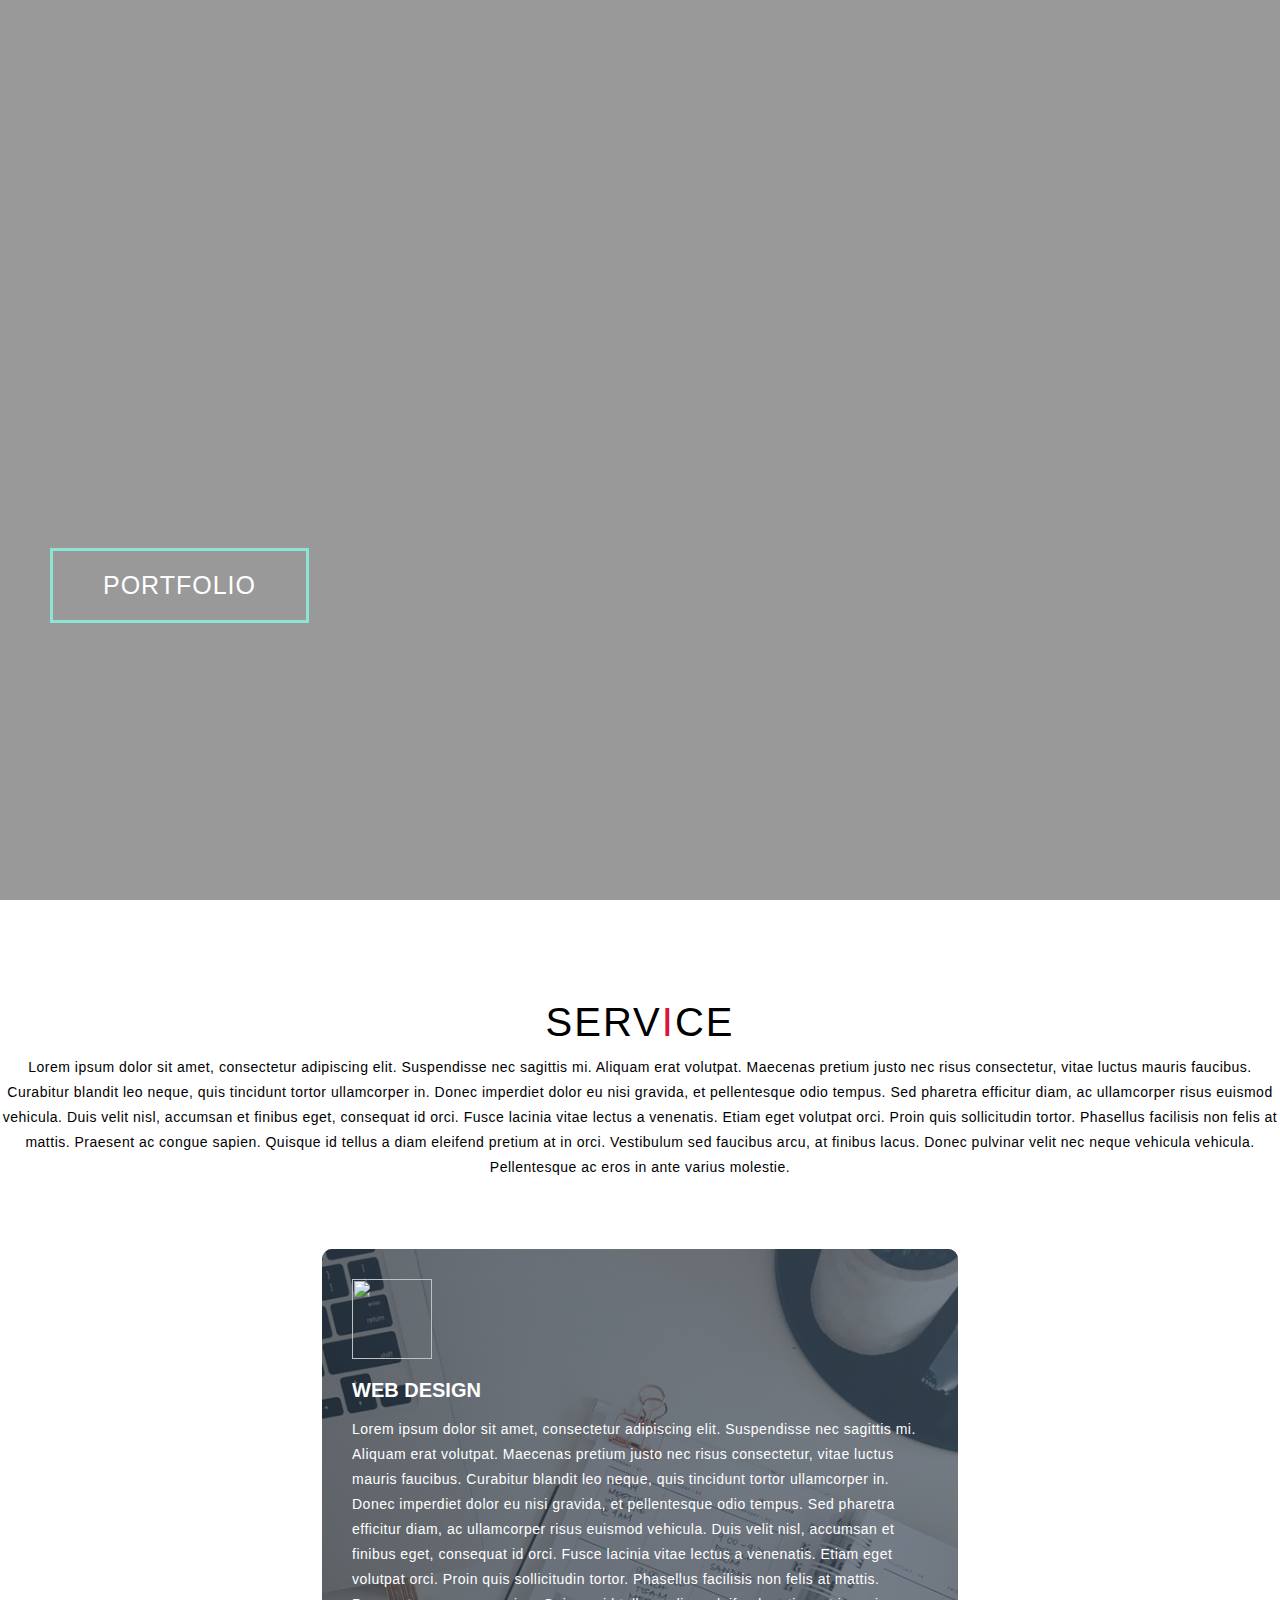
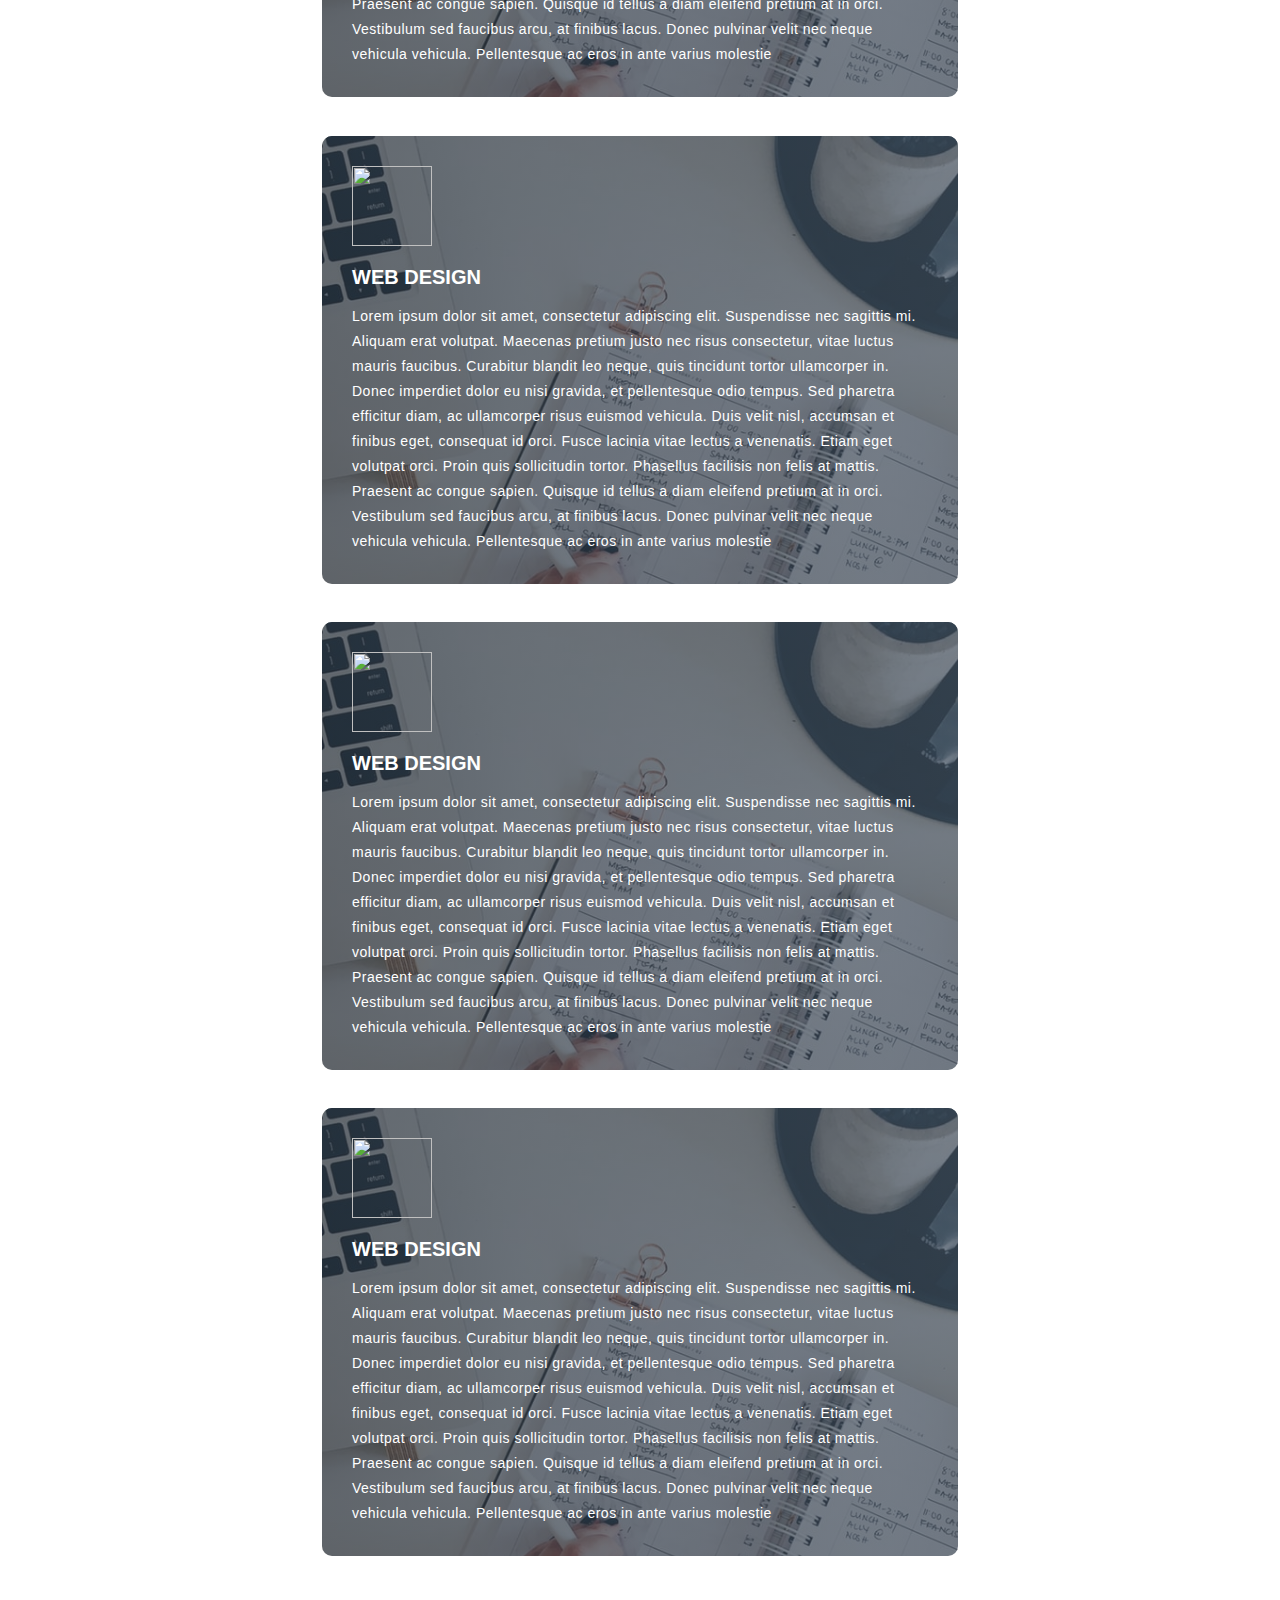
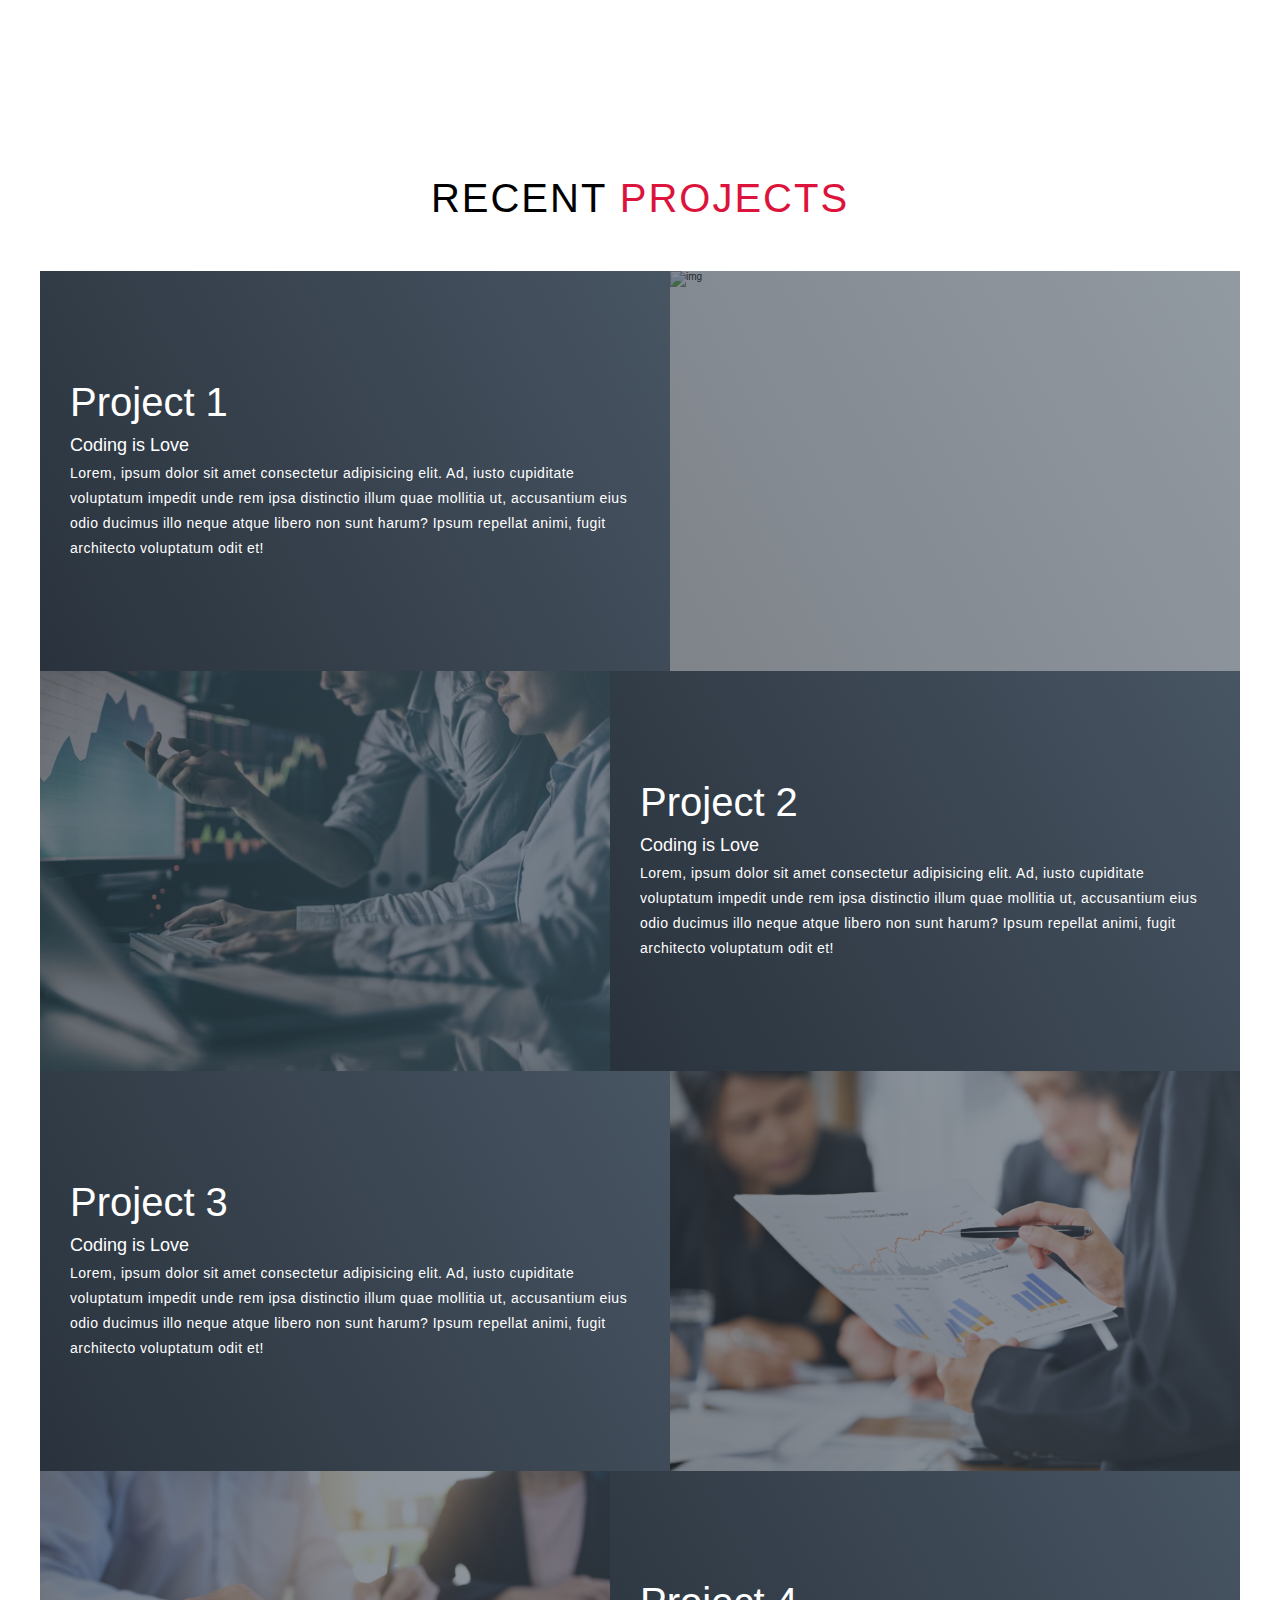
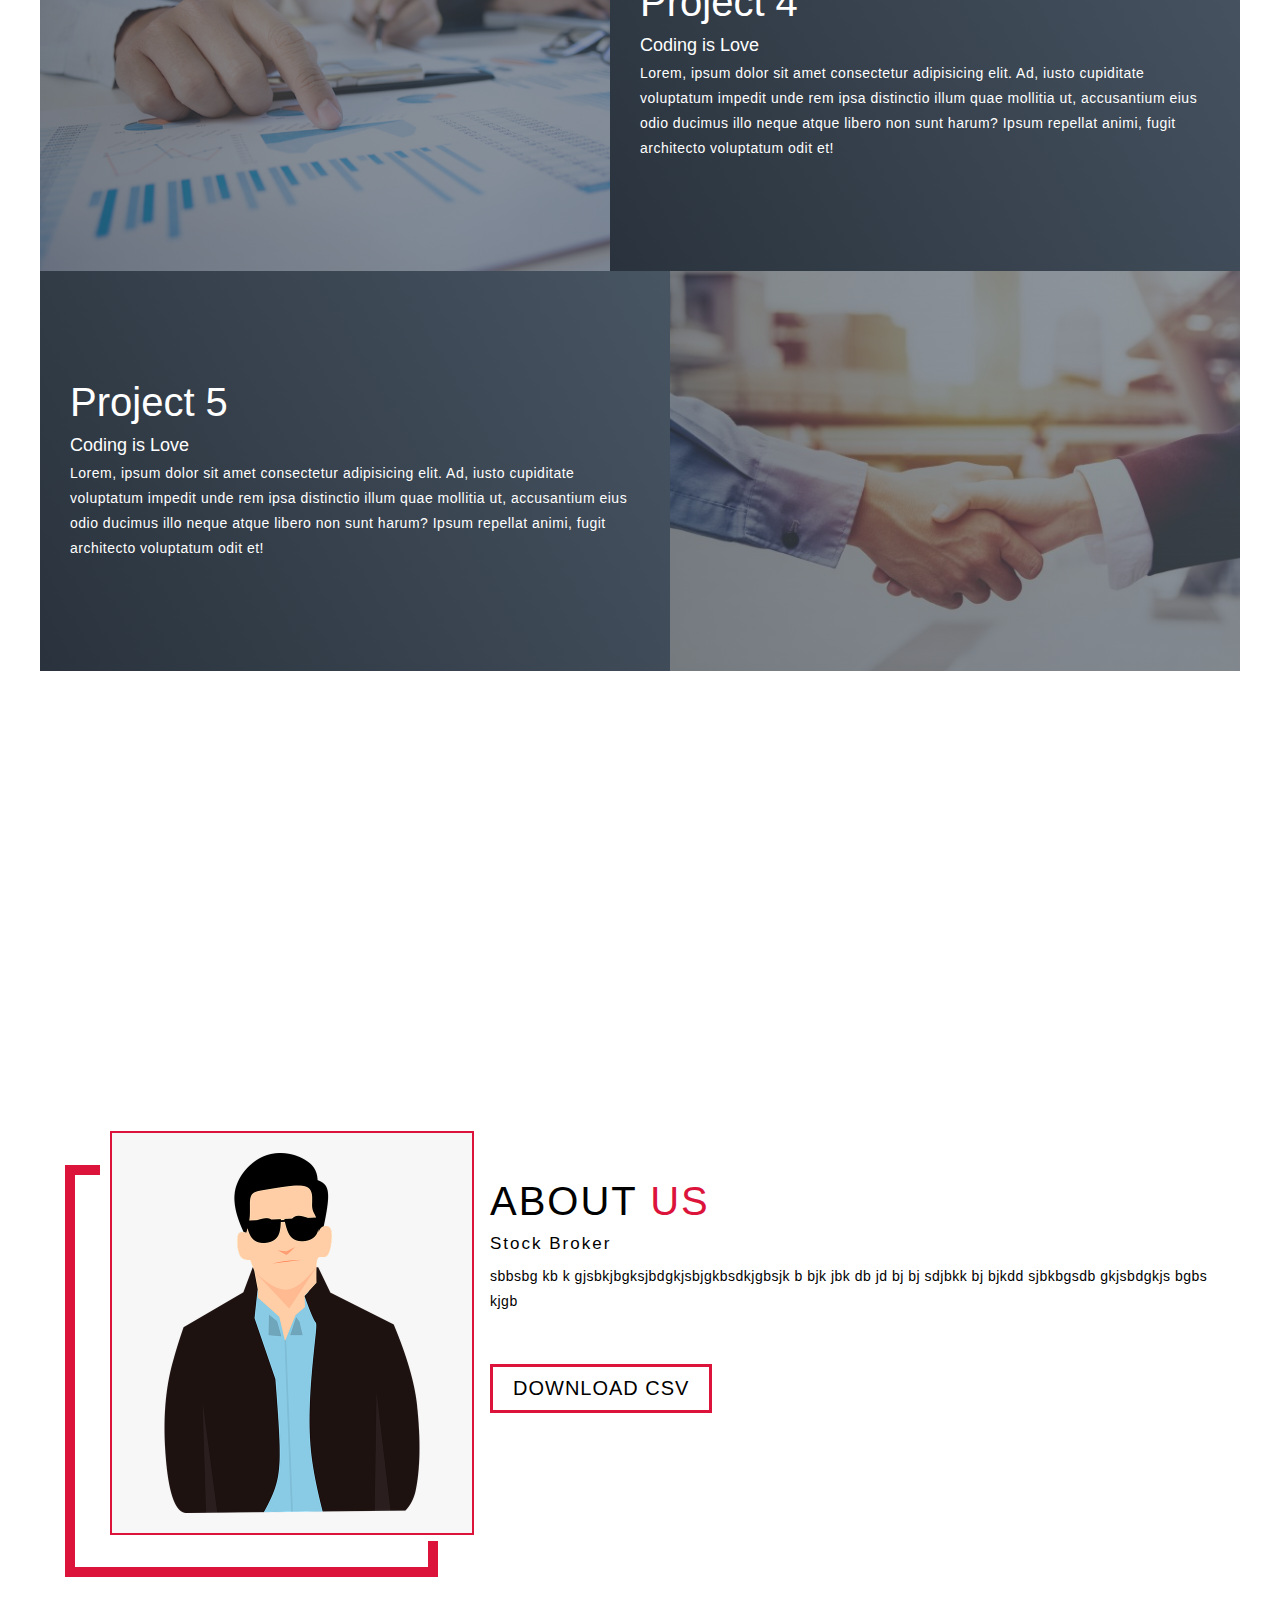
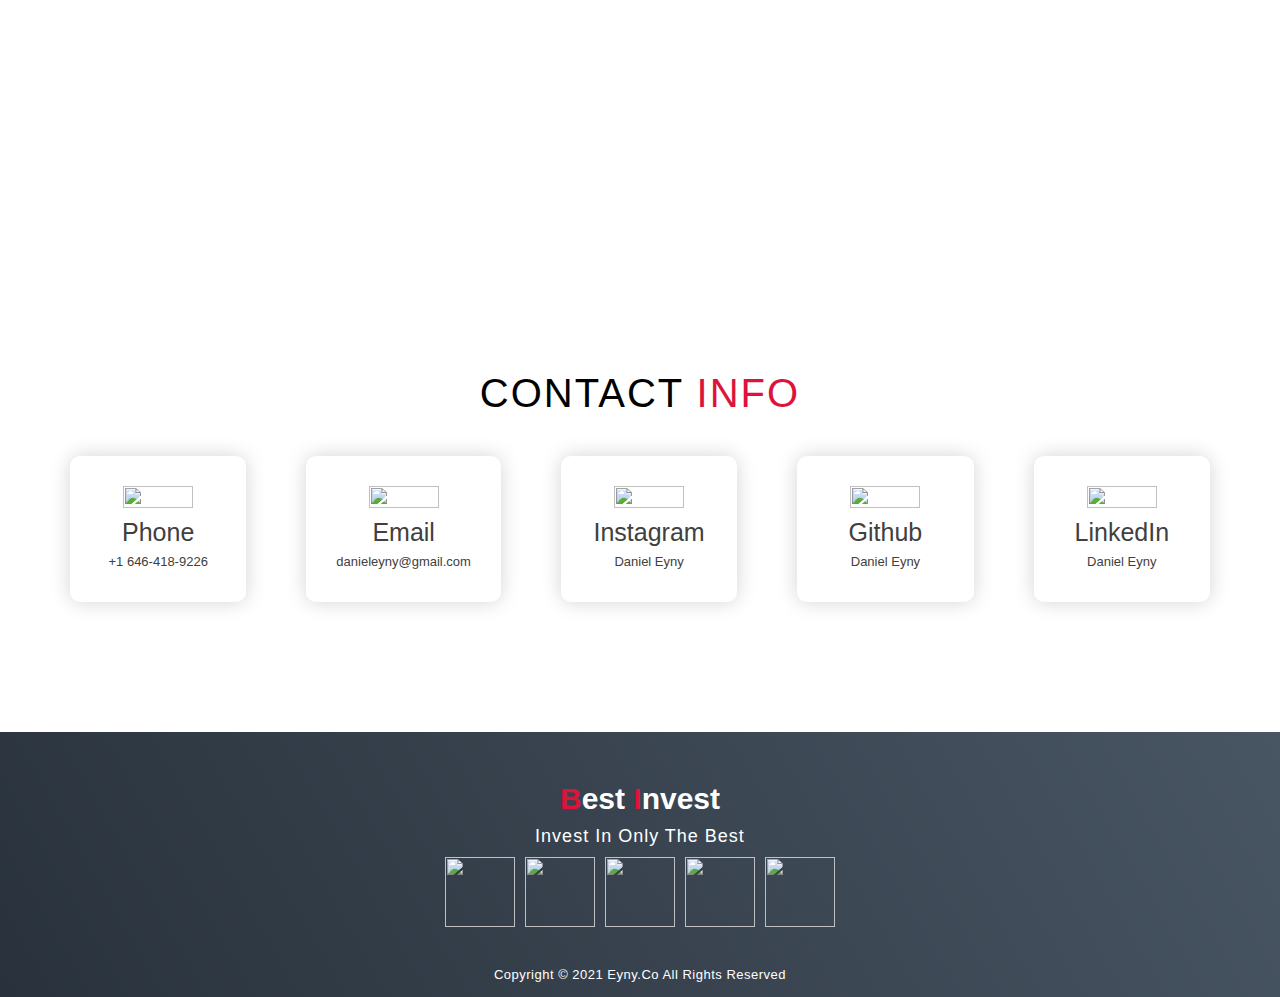
==== commit 63bb9478: "footer and page updat" ====
--- a/index.html
+++ b/index.html
@@ -61,67 +61,65 @@
     <!-- End Service Section -->
 
      <!-- Project Section -->
-    <section id="projects">
+     <section id="projects">
         <div class="projects container">
-            <div class="projects-header">
-                <h1 class="section-title"> Recent <span>Projects</span></h1>
-            </div>
-            <div class="all-projects">
-                
-                </div>
-                <div class="project-item">
-                    <div class="project-info">
-                        <h1>Project 1</h1>
-                        <h2>Coding is love</h2>
-                        <p>egoiheog ehg ergerjgke gbke bgeg jbke gkerbj gbkjerg ker gkjerb gkjebrkjg ekjrbg kjebg jejgb ekjb gkeb kgergerkg e</p>                  
-                    </div>
-                    <div class="project-img">
-                        <img src="./images/peoplelookingatstock.png" alt="image">
-                    </div>
-                </div>
-                <div class="project-item">
-                    <div class="project-info">
-                        <h1>Project 2</h1>
-                        <h2>Coding is love</h2>
-                        <p>egoiheog ehg ergerjgke gbke bgeg jbke gkerbj gbkjerg ker gkjerb gkjebrkjg ekjrbg kjebg jejgb ekjb gkeb kgergerkg e</p>                  
-                    </div>
-                    <div class="project-img">
-                        <img src="./images/peoplelookingatstock2.png" alt="image">
-                    </div>
-                </div>
-                <div class="project-item">
-                    <div class="project-info">
-                        <h1>Project 3</h1>
-                        <h2>Coding is love</h2>
-                        <p>egoiheog ehg ergerjgke gbke bgeg jbke gkerbj gbkjerg ker gkjerb gkjebrkjg ekjrbg kjebg jejgb ekjb gkeb kgergerkg e</p>                  
-                    </div>
-                    <div class="project-img">
-                        <img src="./images/peoplelookingatstock3.png" alt="image">
-                    </div>
-                </div>
-                <div class="project-item">
-                    <div class="project-info">
-                        <h1>Project 4</h1>
-                        <h2>Coding is love</h2>
-                        <p>egoiheog ehg ergerjgke gbke bgeg jbke gkerbj gbkjerg ker gkjerb gkjebrkjg ekjrbg kjebg jejgb ekjb gkeb kgergerkg e</p>                  
-                    </div>
-                    <div class="project-img">
-                        <img src="./images/peoplelookingatstock4.png" alt="image">
-                    </div>
-                </div>
-                <div class="project-item">
-                    <div class="project-info">
-                        <h1>Project 5</h1>
-                        <h2>Coding is love</h2>
-                        <p>egoiheog ehg ergerjgke gbke bgeg jbke gkerbj gbkjerg ker gkjerb gkjebrkjg ekjrbg kjebg jejgb ekjb gkeb kgergerkg e</p>                  
-                    </div>
-                    <div class="project-img">
-                        <img src="./images/peoplelookingatstock5.png" alt="image">
-                    </div>
-                </div>
-            </div>
-        </div>
-    </section>
+          <div class="projects-header">
+            <h1 class="section-title">Recent <span>Projects</span></h1>
+          </div>
+          <div class="all-projects">
+            <div class="project-item">
+              <div class="project-info">
+                <h1>Project 1</h1>
+                <h2>Coding is Love</h2>
+                <p>Lorem, ipsum dolor sit amet consectetur adipisicing elit. Ad, iusto cupiditate voluptatum impedit unde rem ipsa distinctio illum quae mollitia ut, accusantium eius odio ducimus illo neque atque libero non sunt harum? Ipsum repellat animi, fugit architecto voluptatum odit et!</p>
+              </div>
+              <div class="project-img">
+                <img src="./images/peoplelookingatstock.png" alt="img">
+              </div>
+            </div>
+            <div class="project-item">
+              <div class="project-info">
+                <h1>Project 2</h1>
+                <h2>Coding is Love</h2>
+                <p>Lorem, ipsum dolor sit amet consectetur adipisicing elit. Ad, iusto cupiditate voluptatum impedit unde rem ipsa distinctio illum quae mollitia ut, accusantium eius odio ducimus illo neque atque libero non sunt harum? Ipsum repellat animi, fugit architecto voluptatum odit et!</p>
+              </div>
+              <div class="project-img">
+                <img src="./images/peoplelookingatstock2.png" alt="img">
+              </div>
+            </div>
+            <div class="project-item">
+              <div class="project-info">
+                <h1>Project 3</h1>
+                <h2>Coding is Love</h2>
+                <p>Lorem, ipsum dolor sit amet consectetur adipisicing elit. Ad, iusto cupiditate voluptatum impedit unde rem ipsa distinctio illum quae mollitia ut, accusantium eius odio ducimus illo neque atque libero non sunt harum? Ipsum repellat animi, fugit architecto voluptatum odit et!</p>
+              </div>
+              <div class="project-img">
+                <img src="./images/peoplelookingatstock3.png" alt="img">
+              </div>
+            </div>
+            <div class="project-item">
+              <div class="project-info">
+                <h1>Project 4</h1>
+                <h2>Coding is Love</h2>
+                <p>Lorem, ipsum dolor sit amet consectetur adipisicing elit. Ad, iusto cupiditate voluptatum impedit unde rem ipsa distinctio illum quae mollitia ut, accusantium eius odio ducimus illo neque atque libero non sunt harum? Ipsum repellat animi, fugit architecto voluptatum odit et!</p>
+              </div>
+              <div class="project-img">
+                <img src="./images/peoplelookingatstock4.png" alt="img">
+              </div>
+            </div>
+            <div class="project-item">
+              <div class="project-info">
+                <h1>Project 5</h1>
+                <h2>Coding is Love</h2>
+                <p>Lorem, ipsum dolor sit amet consectetur adipisicing elit. Ad, iusto cupiditate voluptatum impedit unde rem ipsa distinctio illum quae mollitia ut, accusantium eius odio ducimus illo neque atque libero non sunt harum? Ipsum repellat animi, fugit architecto voluptatum odit et!</p>
+              </div>
+              <div class="project-img">
+                <img src="./images/peoplelookingatstock5.png" alt="img">
+              </div>
+            </div>
+          </div>
+        </div>
+      </section>
 
      <!-- End Project Section -->
 
@@ -191,6 +189,30 @@
      </section>
      <!-- End Contact Section -->
      <!-- Footer Section -->
+     <section id="footer">
+        <div class="footer container">
+          <div class="brand"><h1><span>B</span>est <span>I</span>nvest</h1></div>
+          <h2>Invest In Only The Best</h2>
+          <div class="social-icon">
+            <div class="social-item">
+              <a href="mailto:danieleyny@gmail.com"><img src="https://img.icons8.com/clouds/100/000000/apple-mail.png"/></a>
+            </div>
+            <div class="social-item">
+              <a href="#"><img src="https://img.icons8.com/clouds/100/000000/facebook-new.png"/></a>
+            </div>
+            <div class="social-item">
+              <a href="#"><img src="https://img.icons8.com/clouds/100/000000/instagram-new--v2.png"/></a>
+            </div>
+            <div class="social-item">
+              <a href="#"><img src="https://img.icons8.com/clouds/100/000000/linkedin.png"/></a>
+            </div>
+            <div class="social-item">
+              <a href="tel:6464189226"><img src="https://img.icons8.com/clouds/100/000000/phone.png"/></a>
+            </div>
+          </div>
+          <p>Copyright © 2021 Eyny.Co All Rights Reserved</p>
+        </div>
+      </section>
      <!-- End Footer Section -->
 </body>
 </html>
--- a/style.css
+++ b/style.css
@@ -64,6 +64,16 @@
 .cta:hover{
     color: white;
     background-color: rgb(102, 172, 159);
+}
+
+.brand h1{
+    font-size: 3rem;
+    color: white;
+}
+
+.brand h1 span{
+    font-size: 3rem;
+    color: crimson;
 }
 /* Hero Section */
 #hero {
@@ -338,8 +348,8 @@
 }
 #about .col-right .cta:hover{
     color: white;
-    border-color: crimson;
-    background-color: crimson;
+    border-color: rgb(141, 228, 212);
+    background-color: rgb(141, 228, 212);
     
 }
 #about .col-left .about-img  {
@@ -411,6 +421,46 @@
 }
 /* End Contact Section */
 
+/*  Footer Section */
+#footer{ 
+    background-image: linear-gradient(60deg, #29323c 0%, #485563 100%);
+}
+#footer .footer{
+    min-height: 200px;
+    flex-direction: column;
+    padding-top: 50px;
+    padding-bottom: 10px;
+
+}
+
+#footer h2{
+    color: white;
+    font-weight: 500;
+    font-size: 1.8rem;
+    letter-spacing: .1rem;
+    margin-top: 10px;
+    margin-bottom: 10px;
+}
+
+#footer .social-icon{
+    display: flex;
+    margin-bottom: 30px;
+}
+
+#footer .social-item{
+    height: 70px;
+    width: 70px;
+    margin: 0 5px;
+}
+
+#footer p{
+    color: white;
+    font-size: 1.3rem;
+
+}
+/*  End Footer Section */
+
+
 
 /* Keyframes */
 @keyframes text_reveal_box {
@@ -437,4 +487,93 @@
 }
 
 
-/* End Keyframes */+/* End Keyframes */
+
+/* Media Query For Tablet*/
+@media only screen and (min-width:768px){
+    .cta{
+        font-size: 2.5rem;
+        padding: 20px 50px;
+    }
+    h1 .section-title{
+        font-size: 7rem;
+    }
+
+    /* Hero */
+    #hero h1{
+        font-size: 7rem;
+    }
+    /* End Hero */
+
+    /* Service Section */
+    #services .service-bottom .service-item{
+        flex-basis: 45%;
+        margin: 1.5%;
+    }
+    /* End Service Section */
+
+    /* Project */
+	#projects .project-item {
+		flex-direction: row;
+	}
+	#projects .project-item:nth-child(even) {
+		flex-direction: row-reverse;
+	}
+	#projects .project-item {
+		height: 400px;
+		margin: 0;
+		width: 100%;
+		border-radius: 0;
+	}
+	#projects .all-projects .project-info {
+		height: 100%;
+	}
+	#projects .all-projects .project-img {
+		height: 100%;
+	}
+    /* End Project */
+    
+
+    /* About */
+    #about .about{
+        flex-direction: row;
+    }
+    #about .col-left{
+        width:600px;
+        height: 400px;
+        padding-left: 60px;
+    }
+    #about .about .col-left .about-img::after{
+        left: -45px;
+        top: 34px;
+        height: 98%;
+        width: 98%;
+        border: 10px solid crimson;
+    }
+    #about .col-right{
+        text-align: left;
+        padding: 30px;
+    }
+    #about .col-right h1{
+        text-align: left;
+    }
+
+    /* End About */
+
+    /* Contact */
+    #contact .contact{
+        flex-direction:column;
+        padding: 100px 0;
+        align-items: center;
+        justify-content: center;
+        min-height: 20vh;
+    }
+    #contact .contact-items{
+        width: 100%;
+        display: flex;
+        flex-direction: row;
+    }
+    /* End Contact */
+}
+
+/* End Media Query For Tablet*/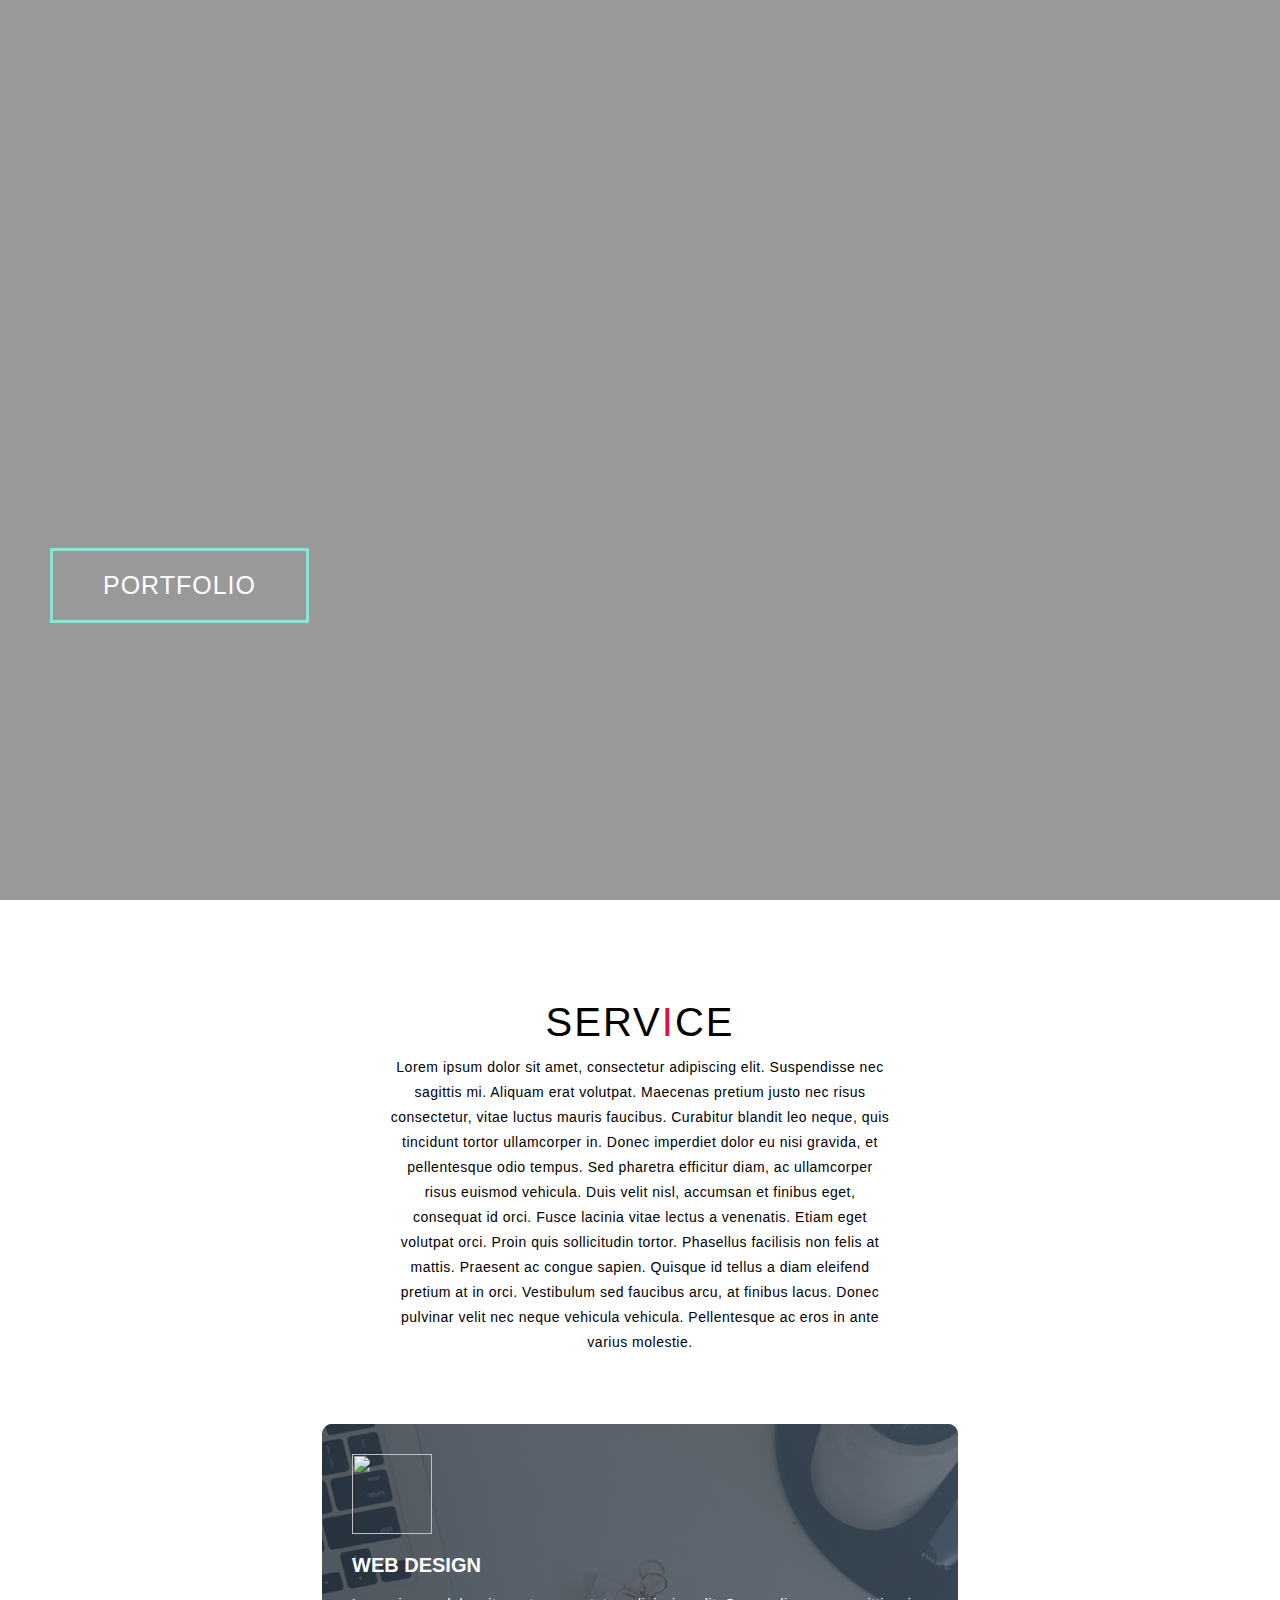
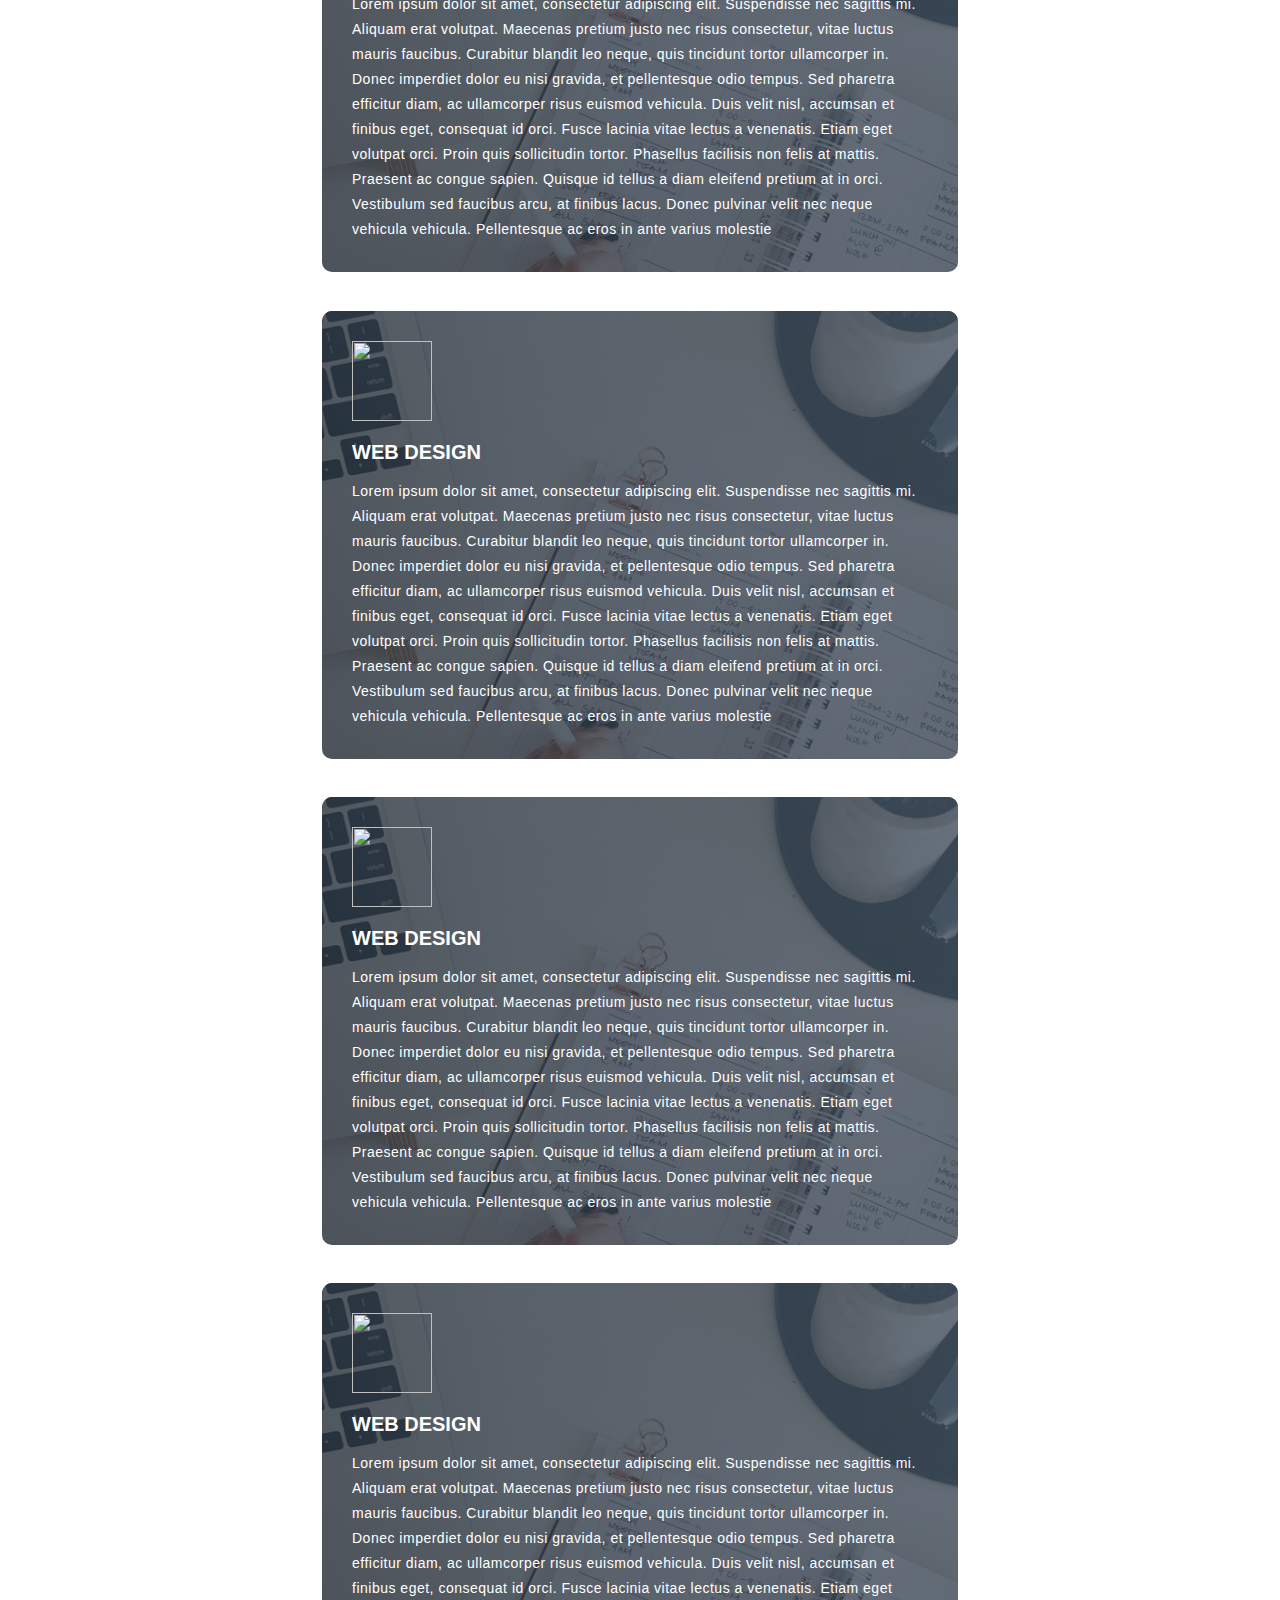
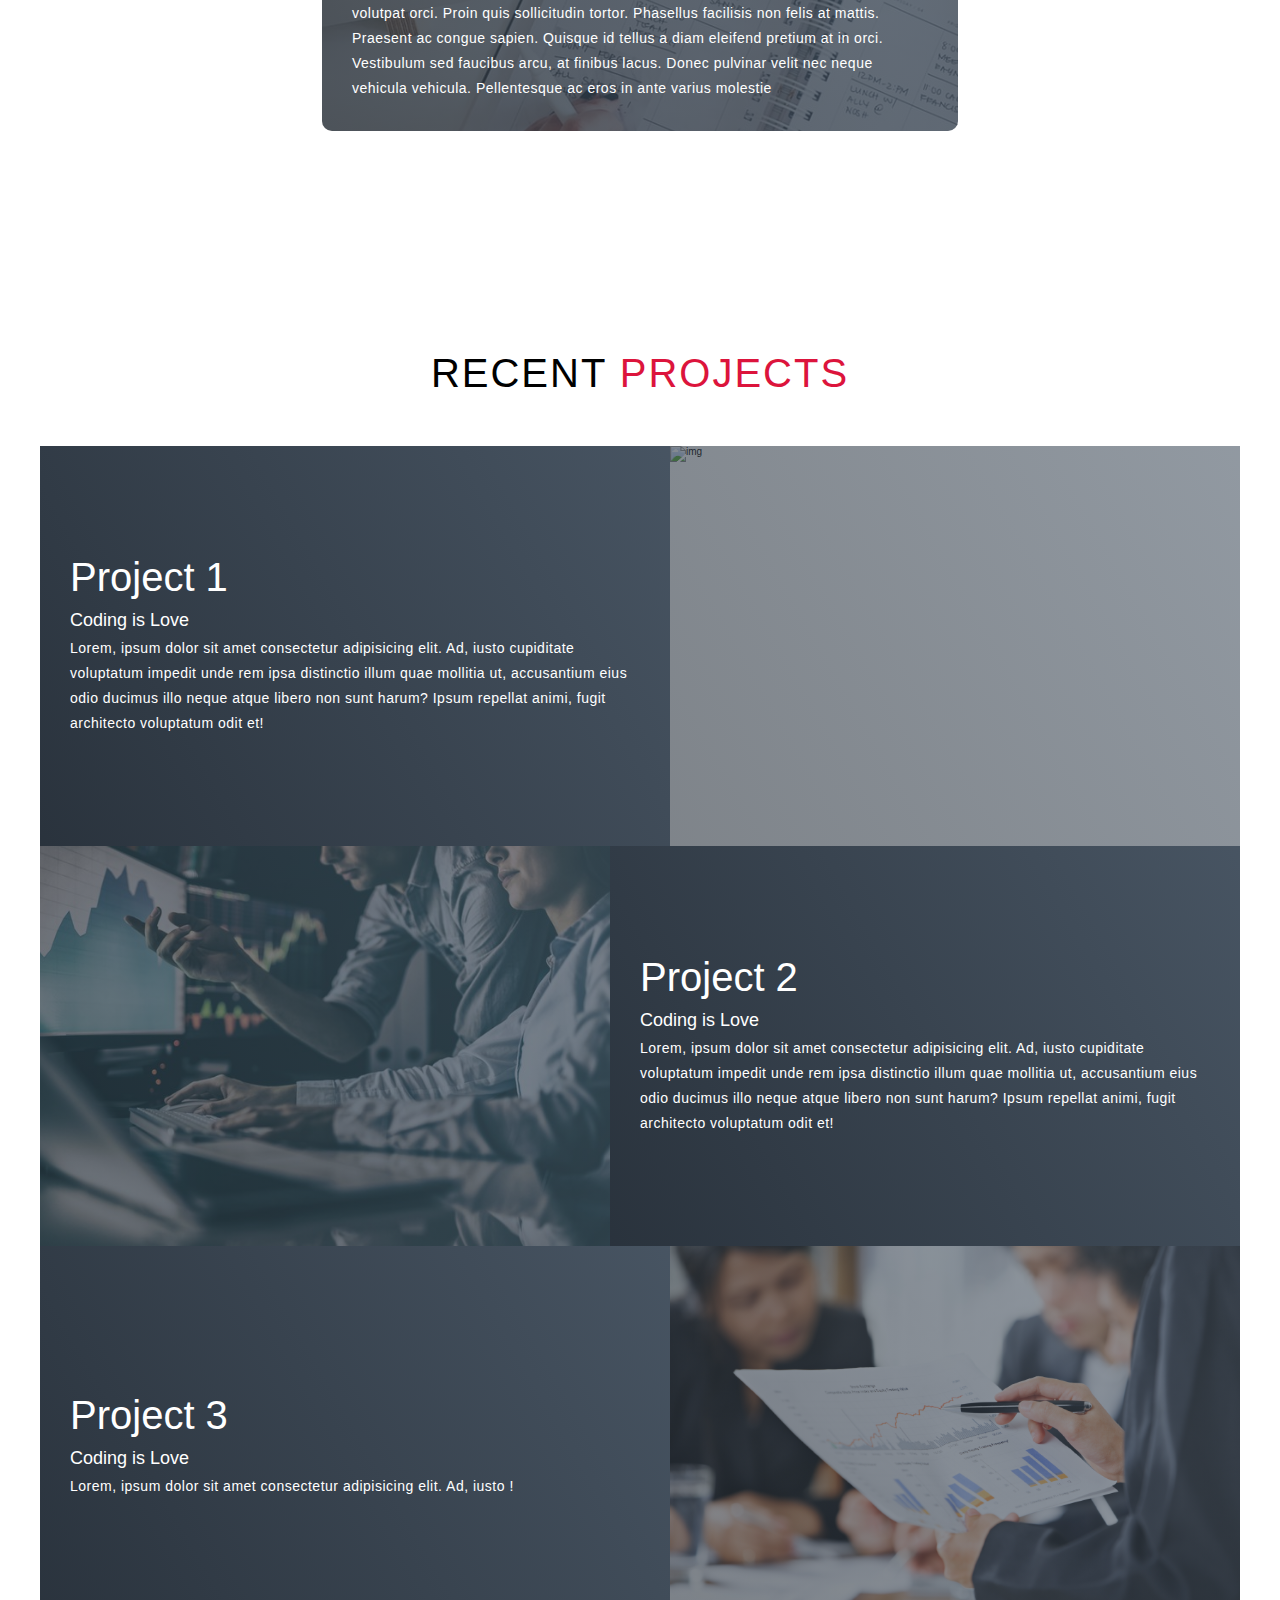
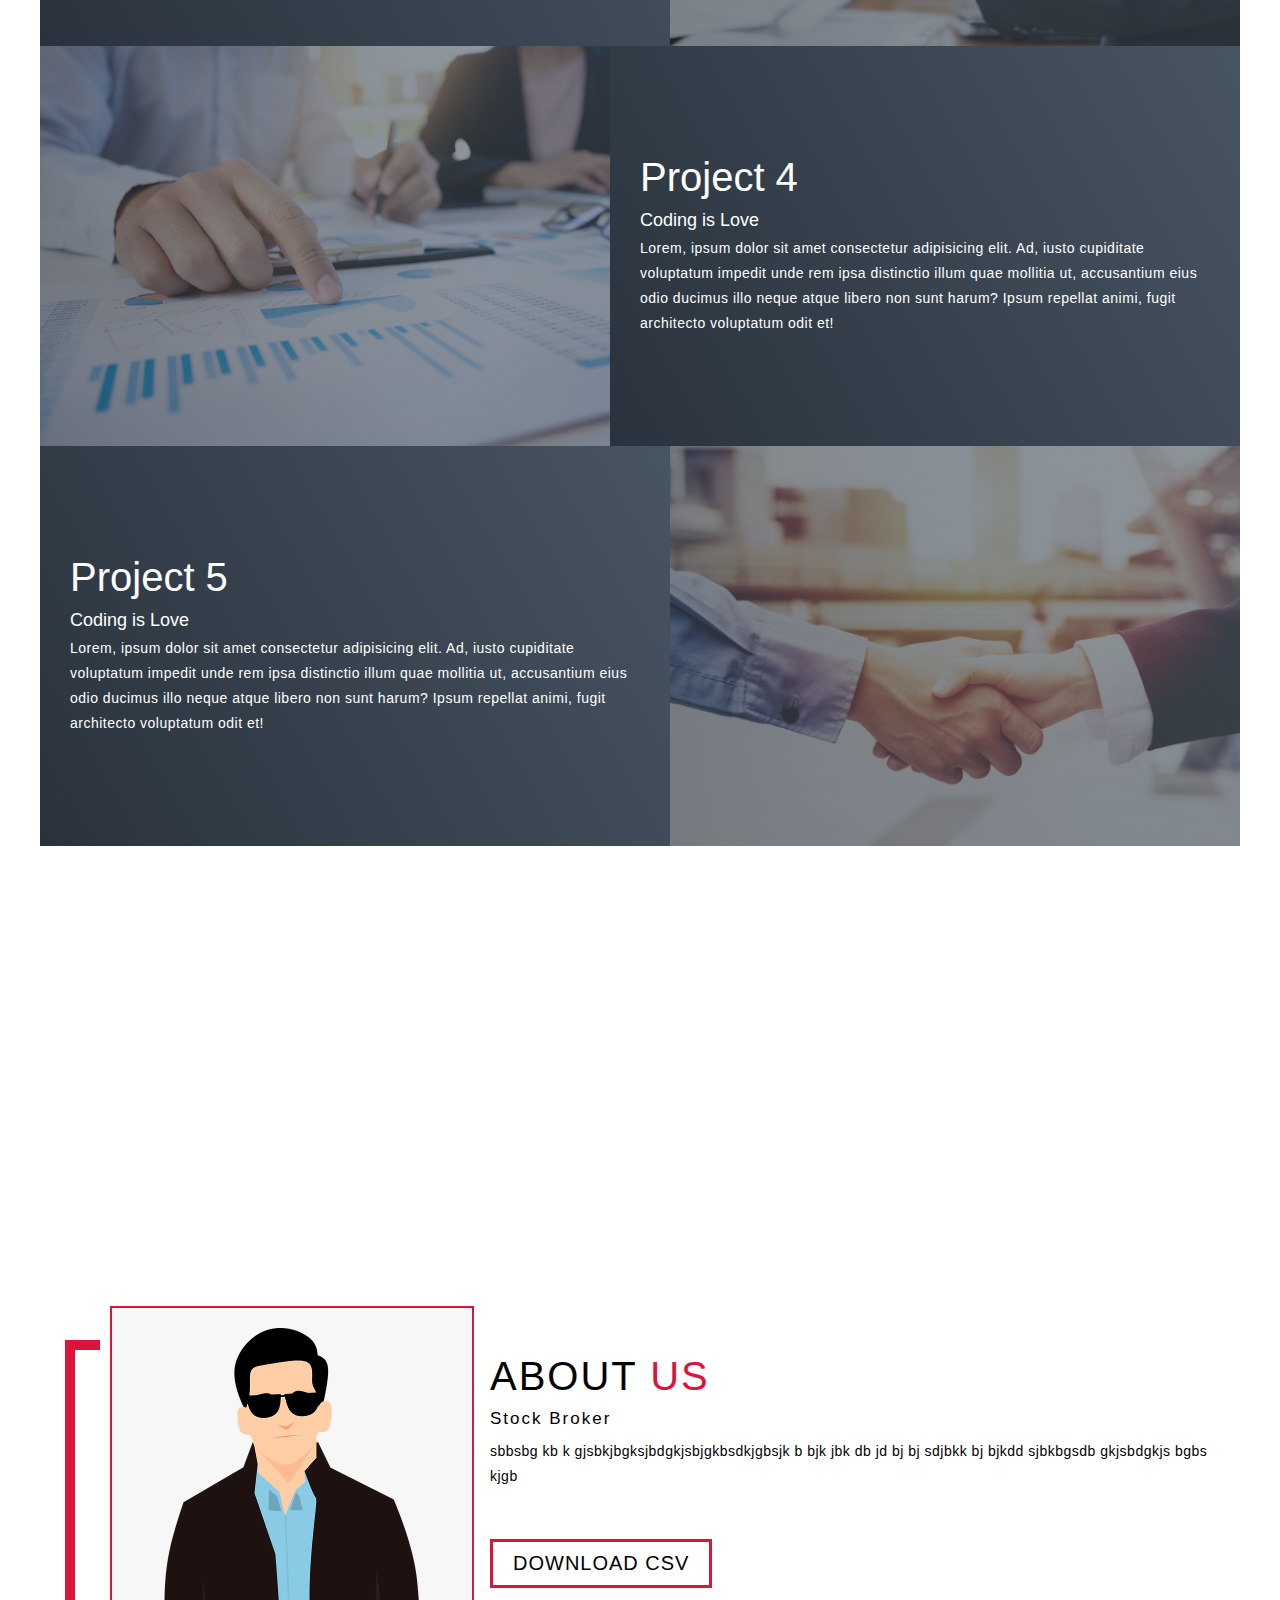
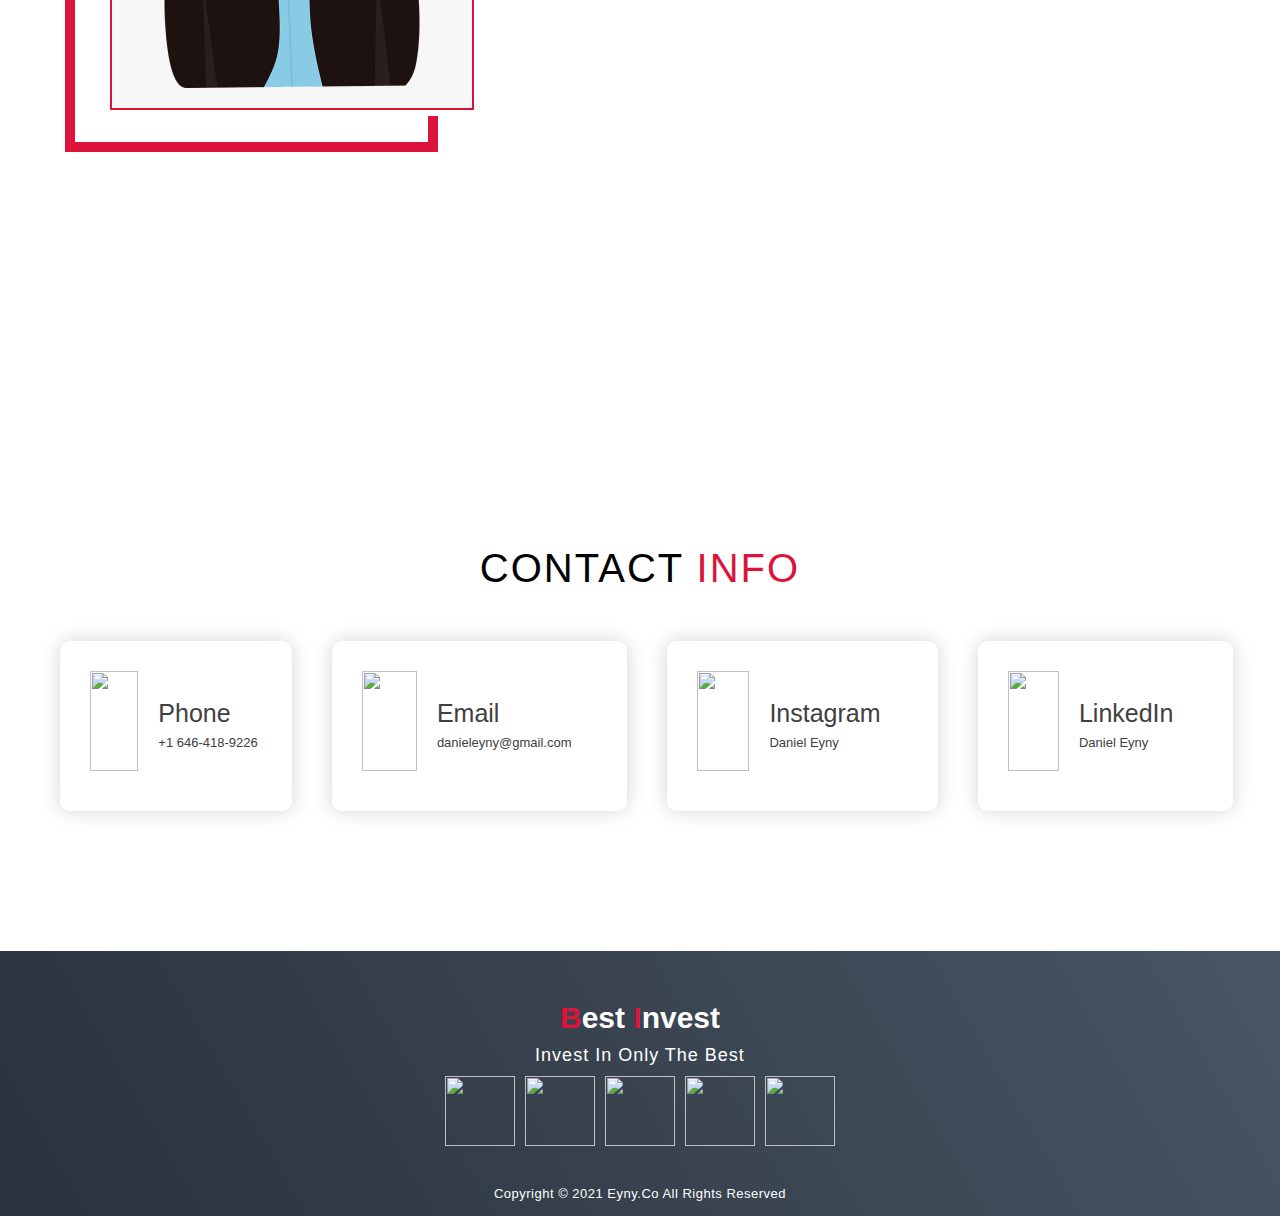
==== commit 5383fef8: "visual update" ====
--- a/index.html
+++ b/index.html
@@ -91,7 +91,7 @@
               <div class="project-info">
                 <h1>Project 3</h1>
                 <h2>Coding is Love</h2>
-                <p>Lorem, ipsum dolor sit amet consectetur adipisicing elit. Ad, iusto cupiditate voluptatum impedit unde rem ipsa distinctio illum quae mollitia ut, accusantium eius odio ducimus illo neque atque libero non sunt harum? Ipsum repellat animi, fugit architecto voluptatum odit et!</p>
+                <p>Lorem, ipsum dolor sit amet consectetur adipisicing elit. Ad, iusto !</p>
               </div>
               <div class="project-img">
                 <img src="./images/peoplelookingatstock3.png" alt="img">
@@ -168,13 +168,6 @@
                      <div class="contact-info">
                         <h1>Instagram</h1>
                         <a href="https://www.instagram.com/danieleyny/?hl=en"><h2>Daniel Eyny</h2></a>
-                     </div>
-                 </div>
-                 <div class="contact-item">
-                     <div class="icon"><img src="https://img.icons8.com/bubbles/100/000000/github.png"></div>
-                     <div class="contact-info">
-                        <h1>Github</h1>
-                        <a href="https://github.com/danieleyny"><h2>Daniel Eyny</h2></a>
                      </div>
                  </div>
                  <div class="contact-item">
--- a/style.css
+++ b/style.css
@@ -159,7 +159,10 @@
     padding: 100px 0;
 }
 
-
+#services .service-top{
+    width: 500px;
+    max-width: 0 auto;
+}
 
 
 #services .service-bottom {
@@ -195,7 +198,7 @@
     height: 100%;
     width: 100%;
     background-image: linear-gradient(60deg, #29323c 0%, #485563 100%);
-    opacity: .7;
+    opacity: .8;
     z-index: -1;
 }
 
@@ -572,8 +575,39 @@
         width: 100%;
         display: flex;
         flex-direction: row;
+        padding: 20px;
+        margin: 0;
+    }
+    #contact .contact-item {
+        margin: 20px;
+        flex-direction: row;
+    }
+    #contact .contact-item .icon{
+        height: 100px;
+        width: 80px;
+    }
+    #contact .contact-item .icon img{
+        object-fit: contain;
+    }
+
+    #contact .contact-item .contact-info{
+        width: 100%;
+        text-align: left;
+        padding-left: 20px;
     }
     /* End Contact */
 }
 
-/* End Media Query For Tablet*/+/* End Media Query For Tablet*/
+
+
+
+/*  Media Query For Desktop*/
+@media only sreen and (min-width: 1200px;){
+    #services .service-bottom .service-item{
+        flex-basis: 22%;
+        margin: 1.5%;
+    }
+}
+
+/*  End Media Query For Desktop*/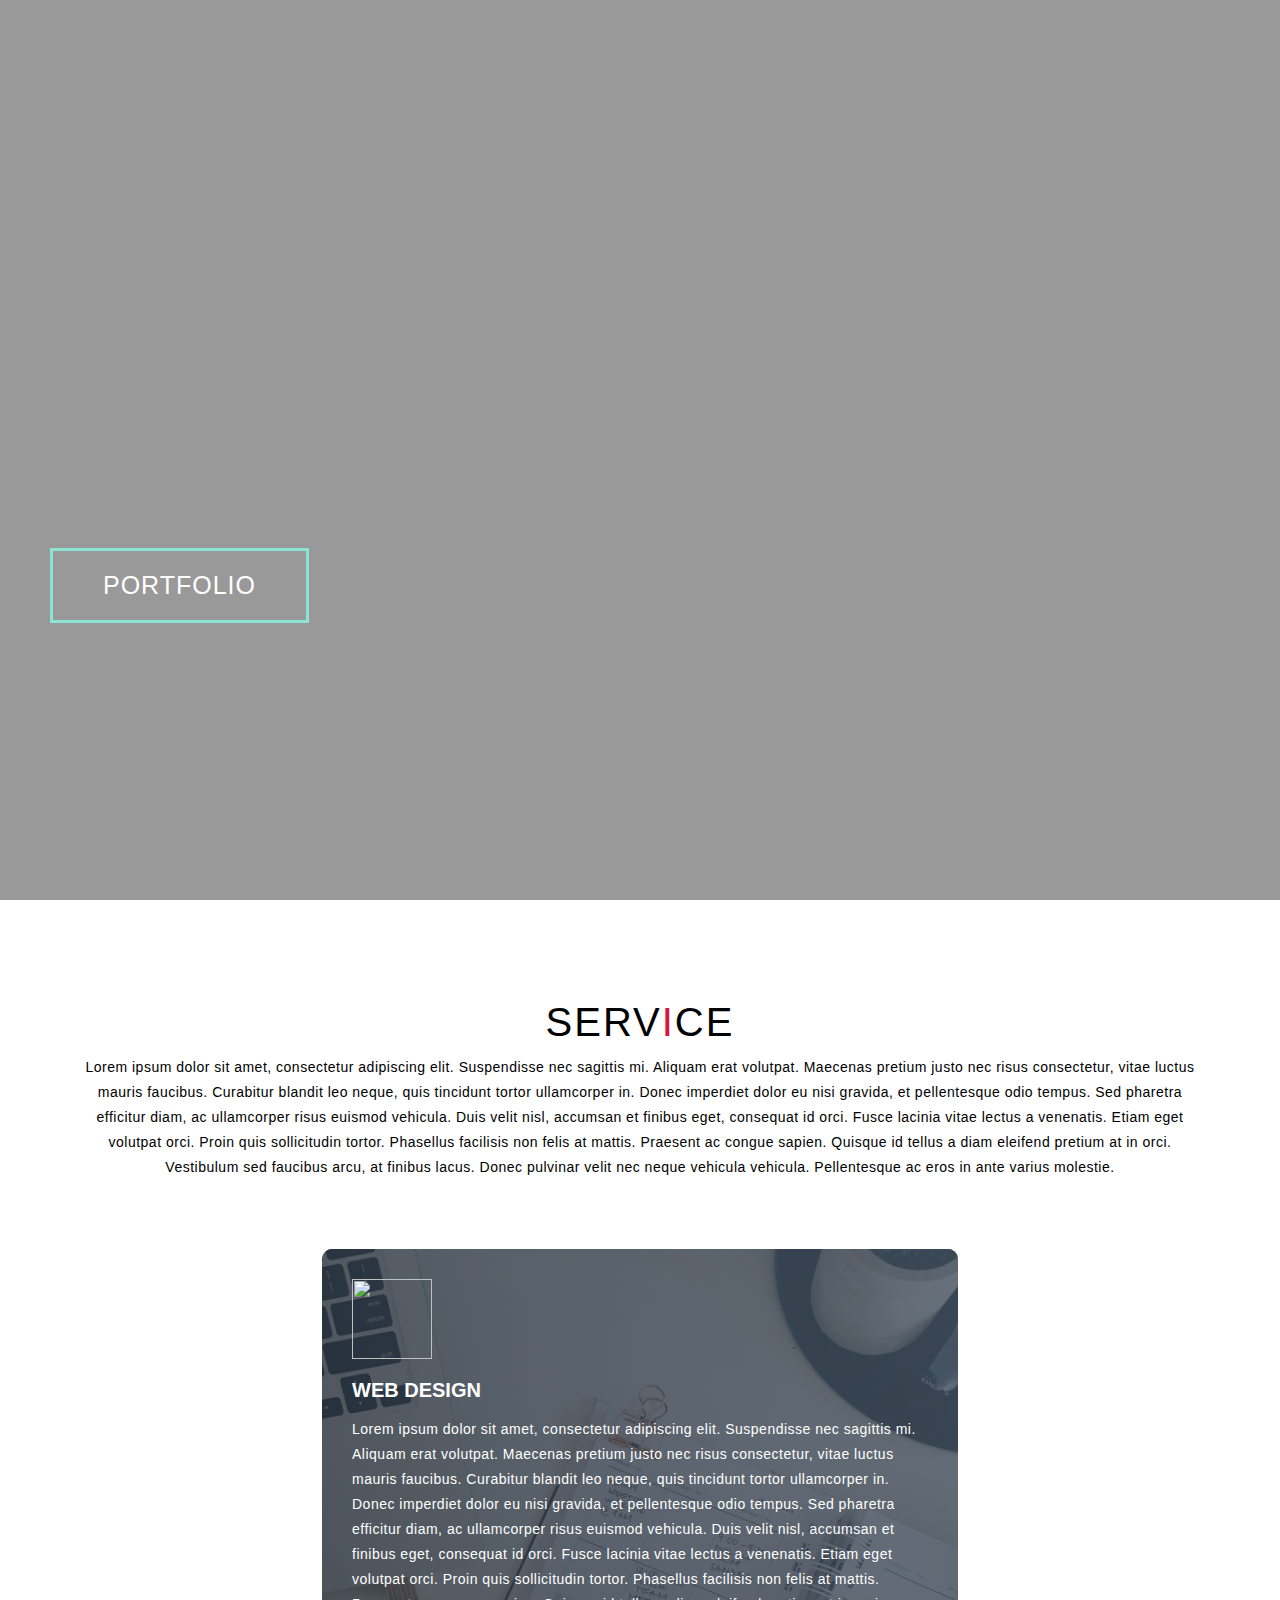
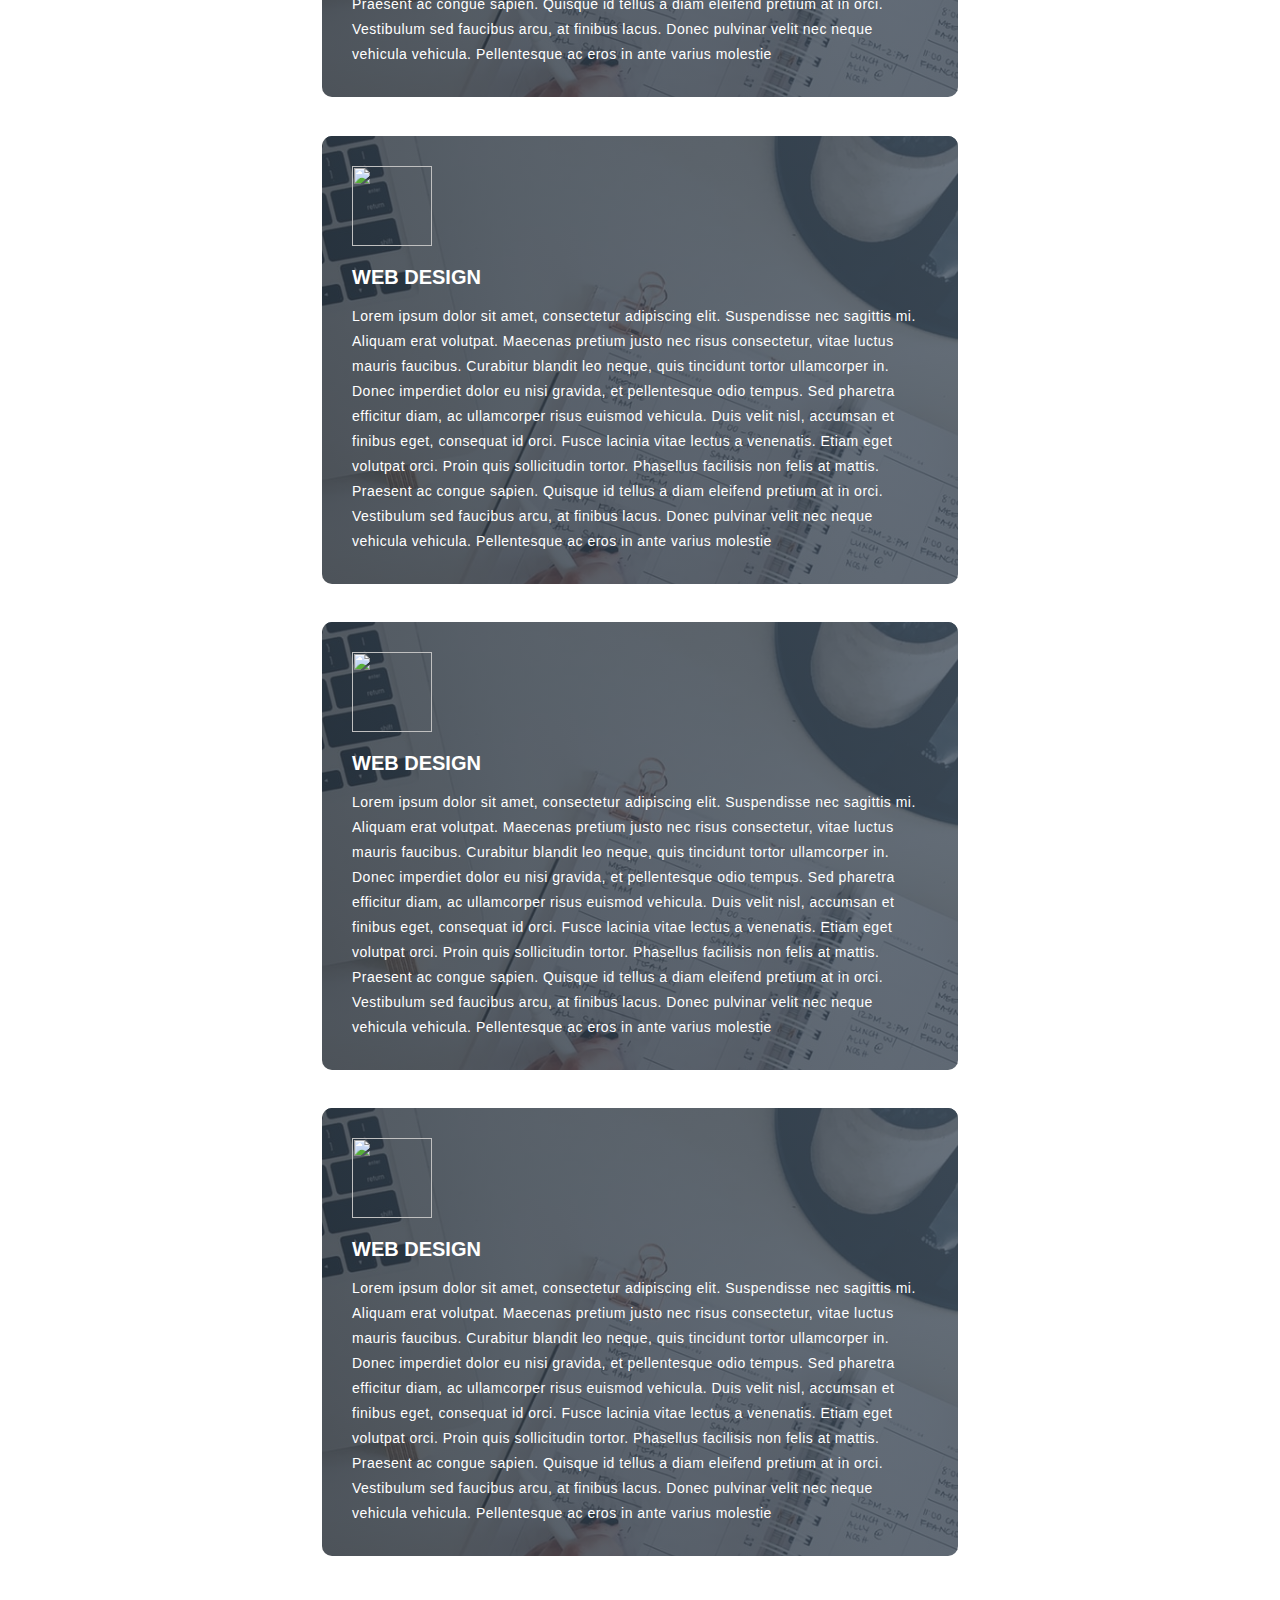
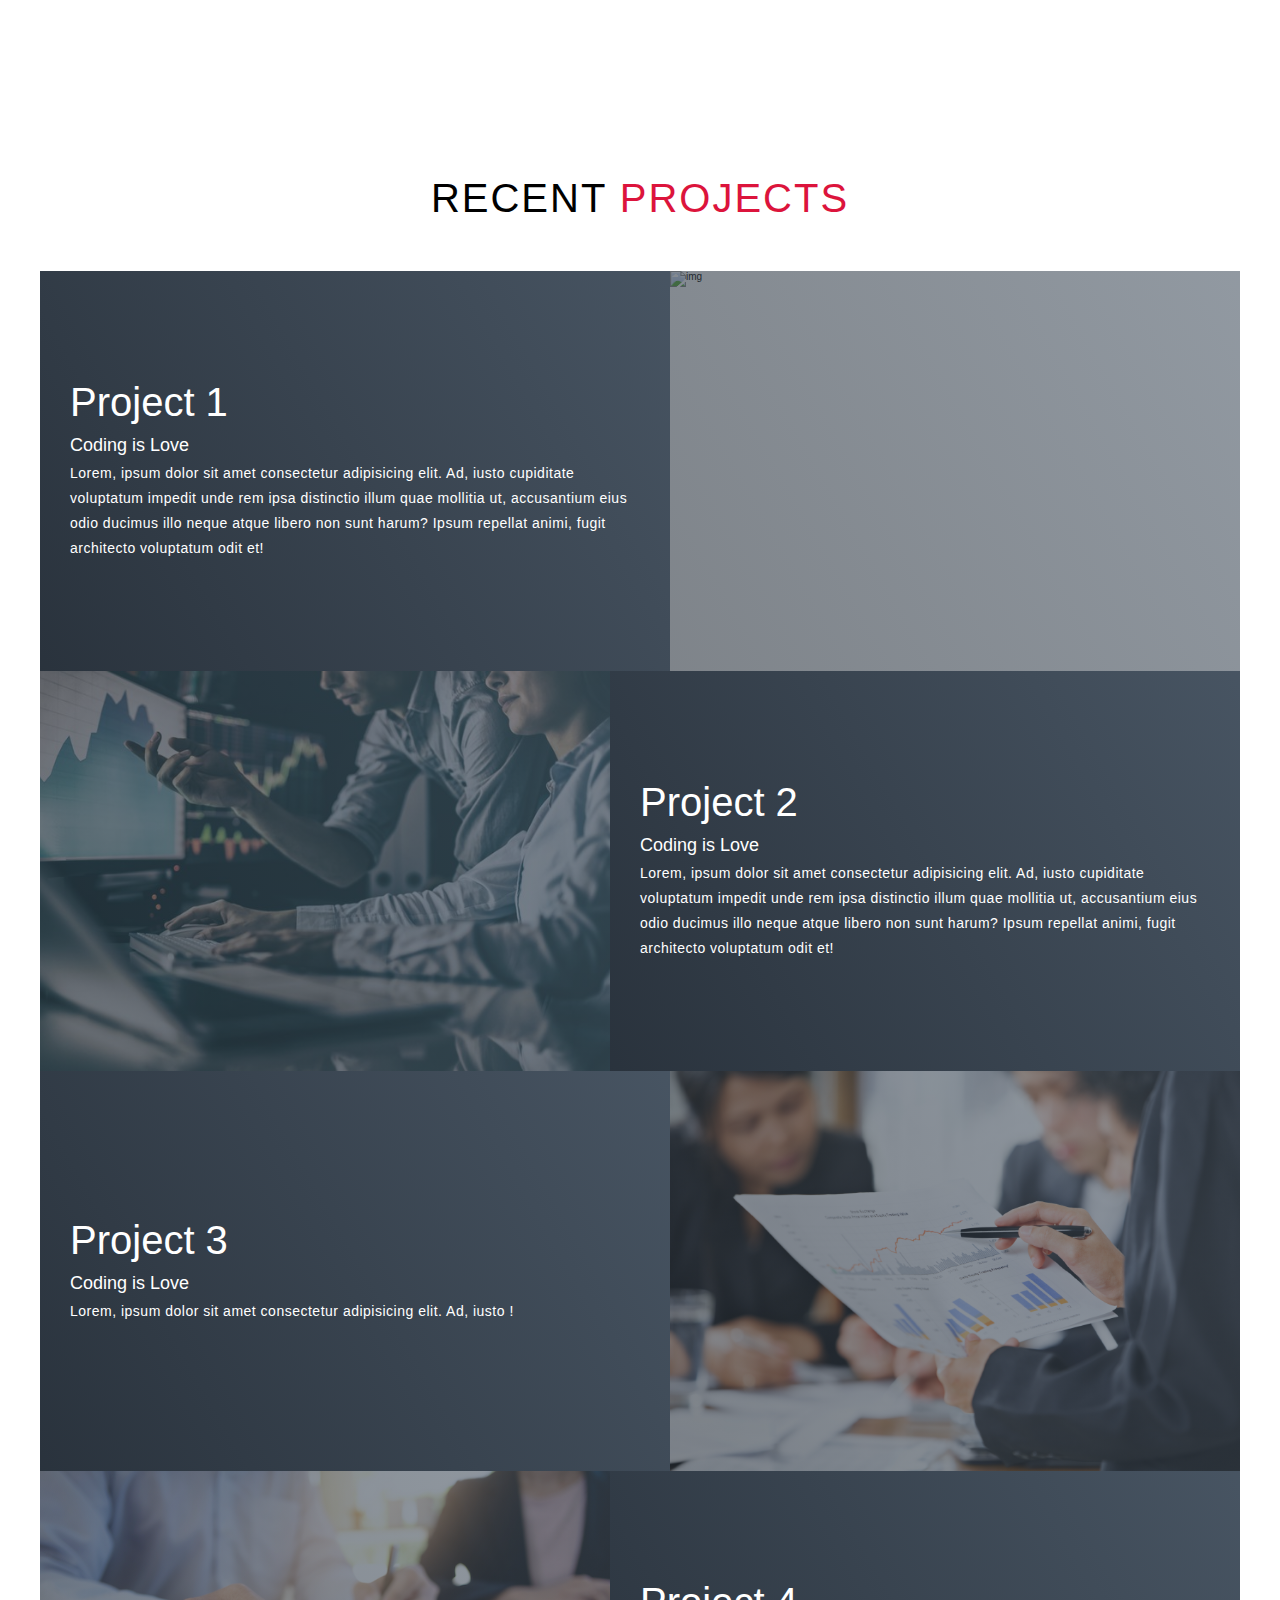
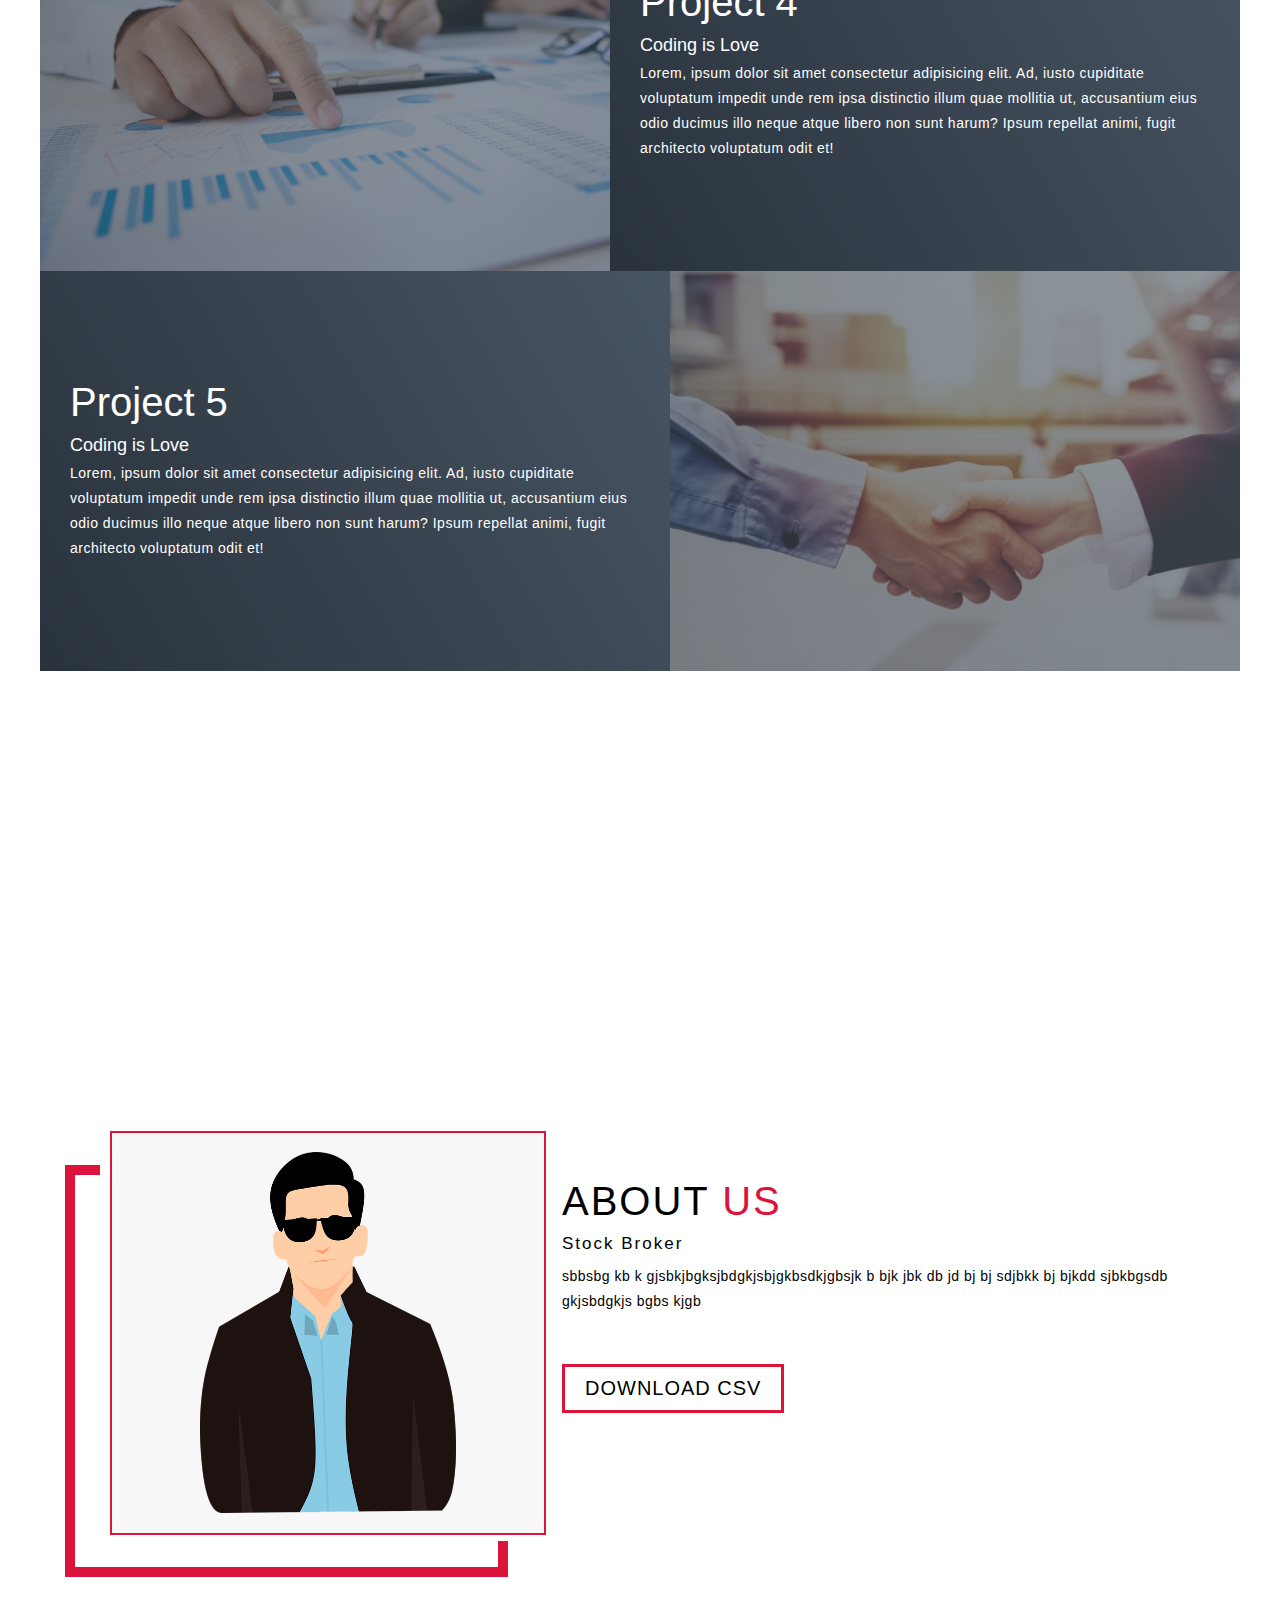
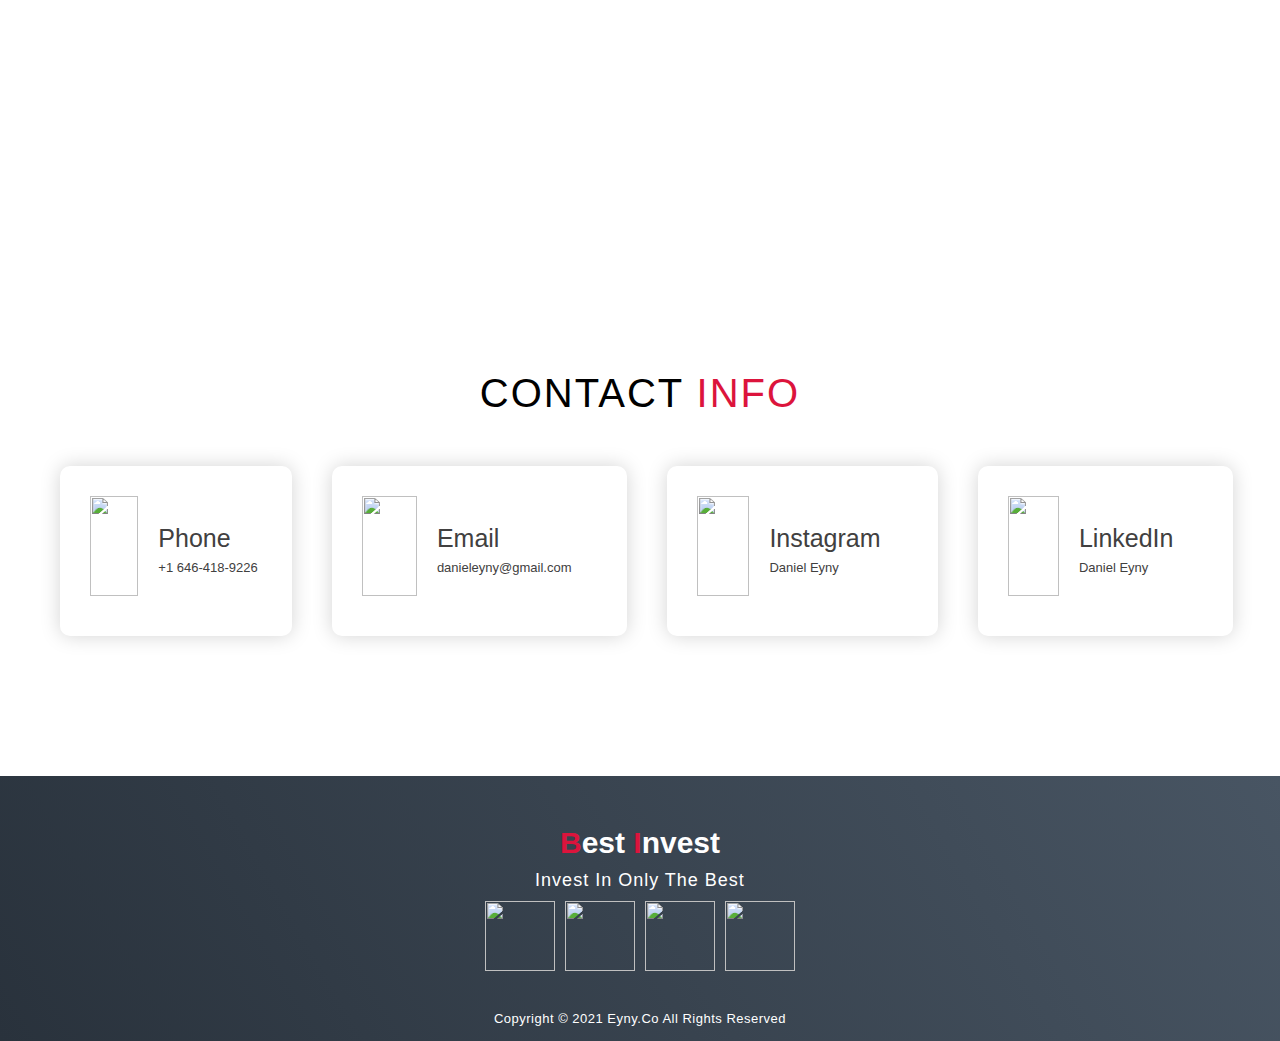
==== commit 413c6527: "update to compatability" ====
--- a/index.html
+++ b/index.html
@@ -197,9 +197,6 @@
               <a href="#"><img src="https://img.icons8.com/clouds/100/000000/instagram-new--v2.png"/></a>
             </div>
             <div class="social-item">
-              <a href="#"><img src="https://img.icons8.com/clouds/100/000000/linkedin.png"/></a>
-            </div>
-            <div class="social-item">
               <a href="tel:6464189226"><img src="https://img.icons8.com/clouds/100/000000/phone.png"/></a>
             </div>
           </div>
--- a/style.css
+++ b/style.css
@@ -160,7 +160,7 @@
 }
 
 #services .service-top{
-    width: 500px;
+    width: 88%;
     max-width: 0 auto;
 }
 
@@ -326,7 +326,7 @@
 }
 
 #about .col-right{
-    width: 100%;
+    width: 75%;
 
 }
 #about .col-right h2{
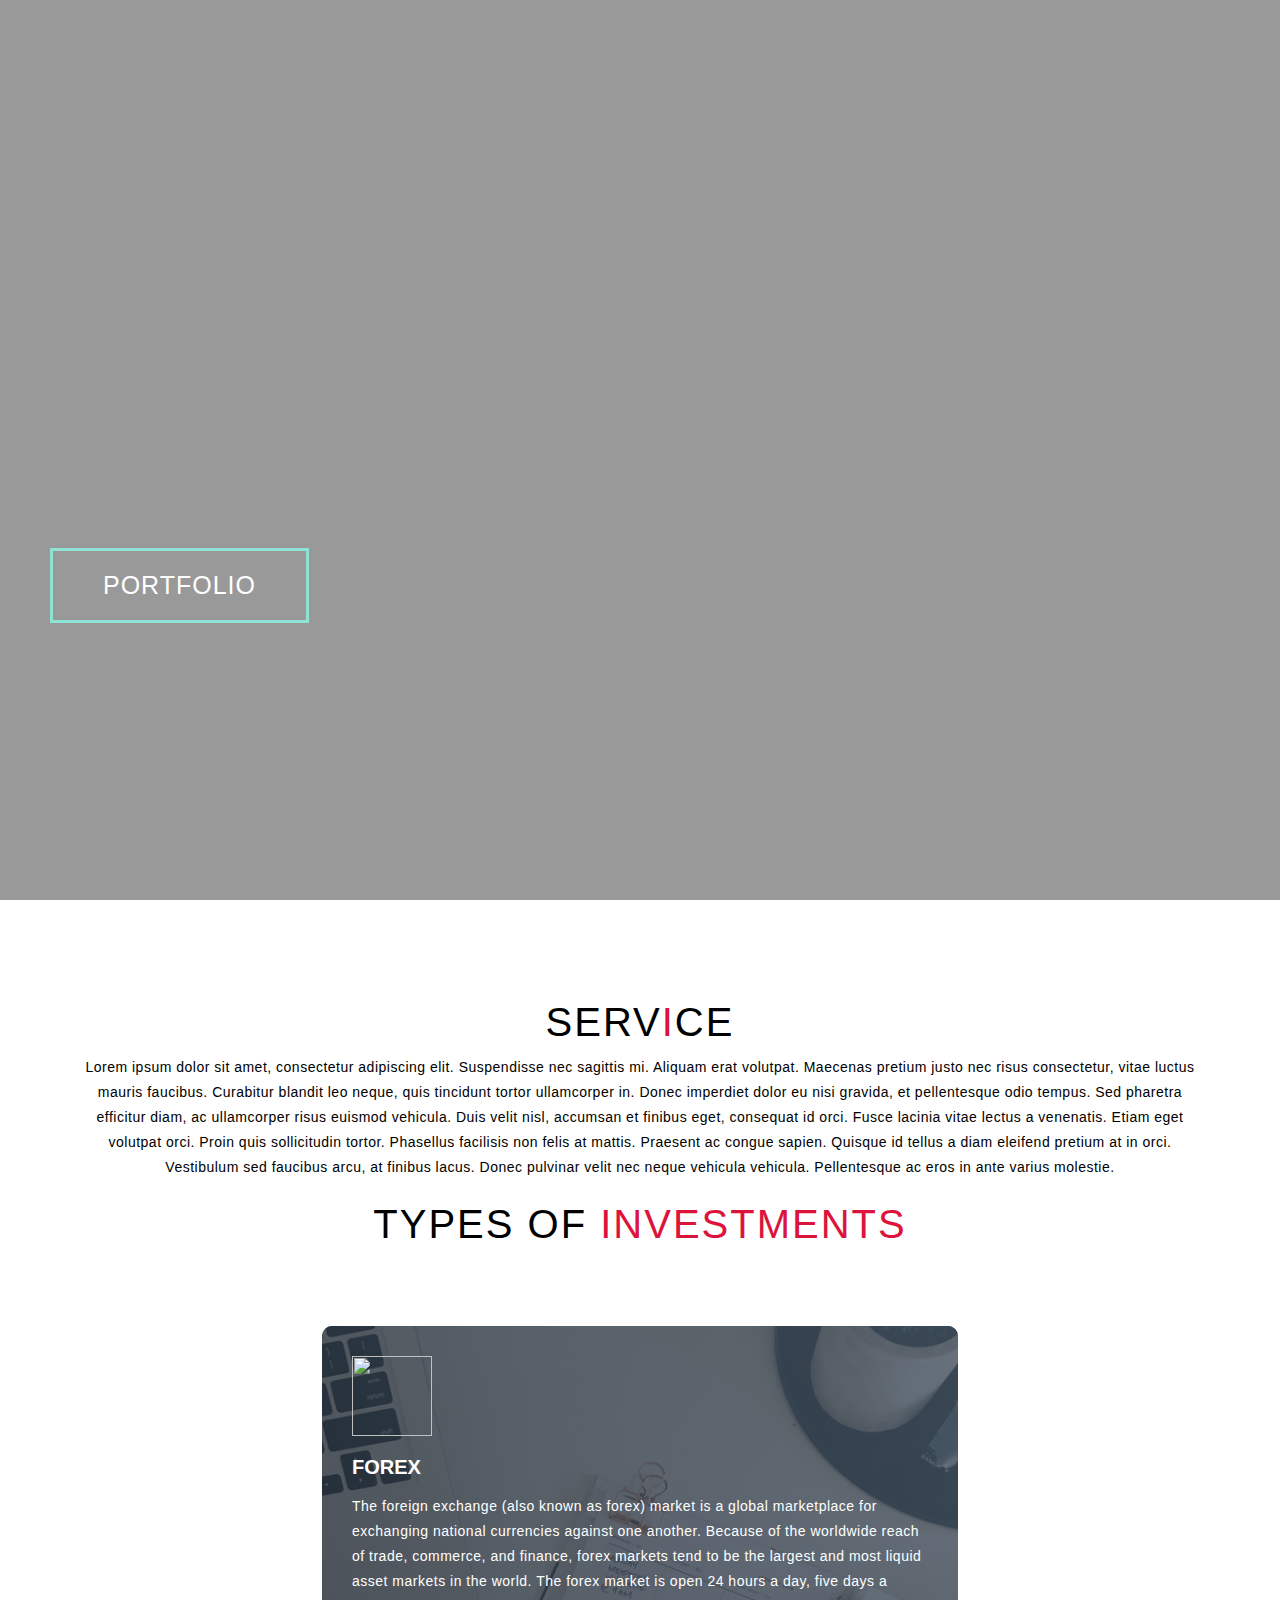
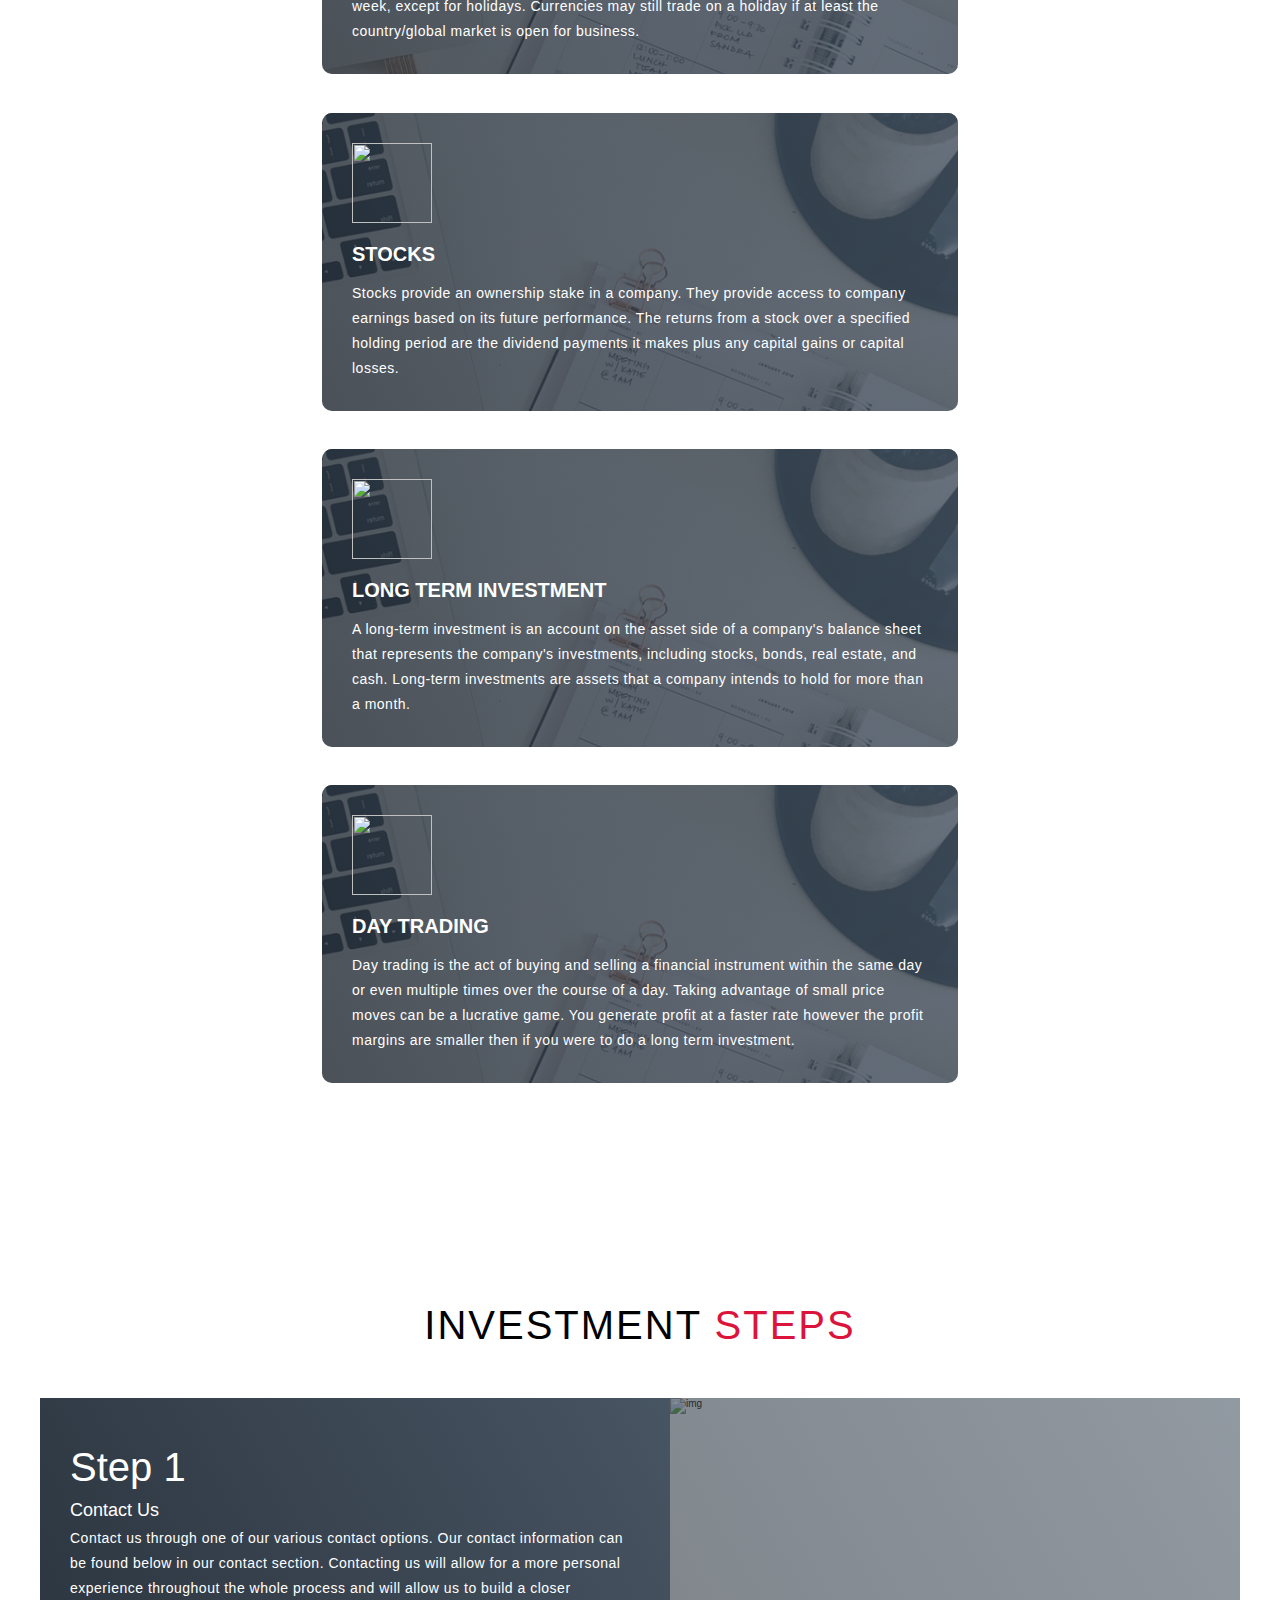
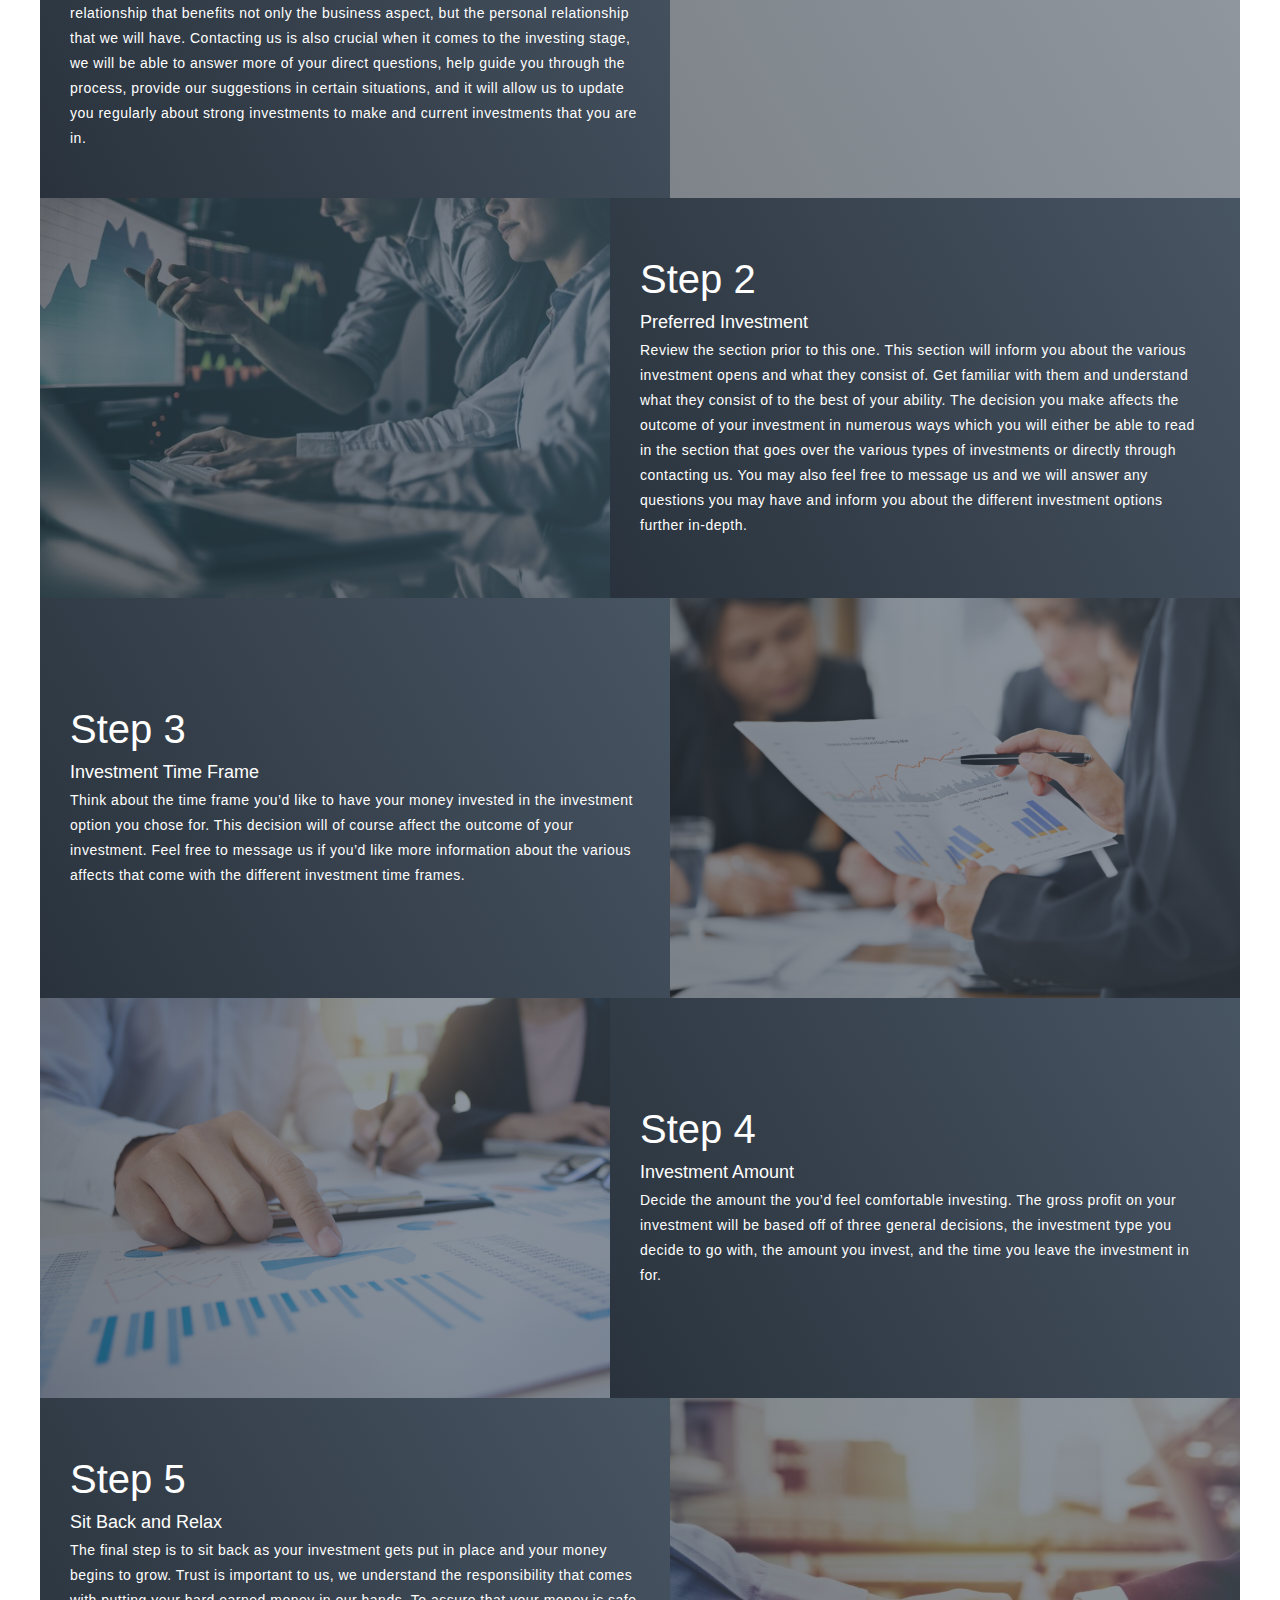
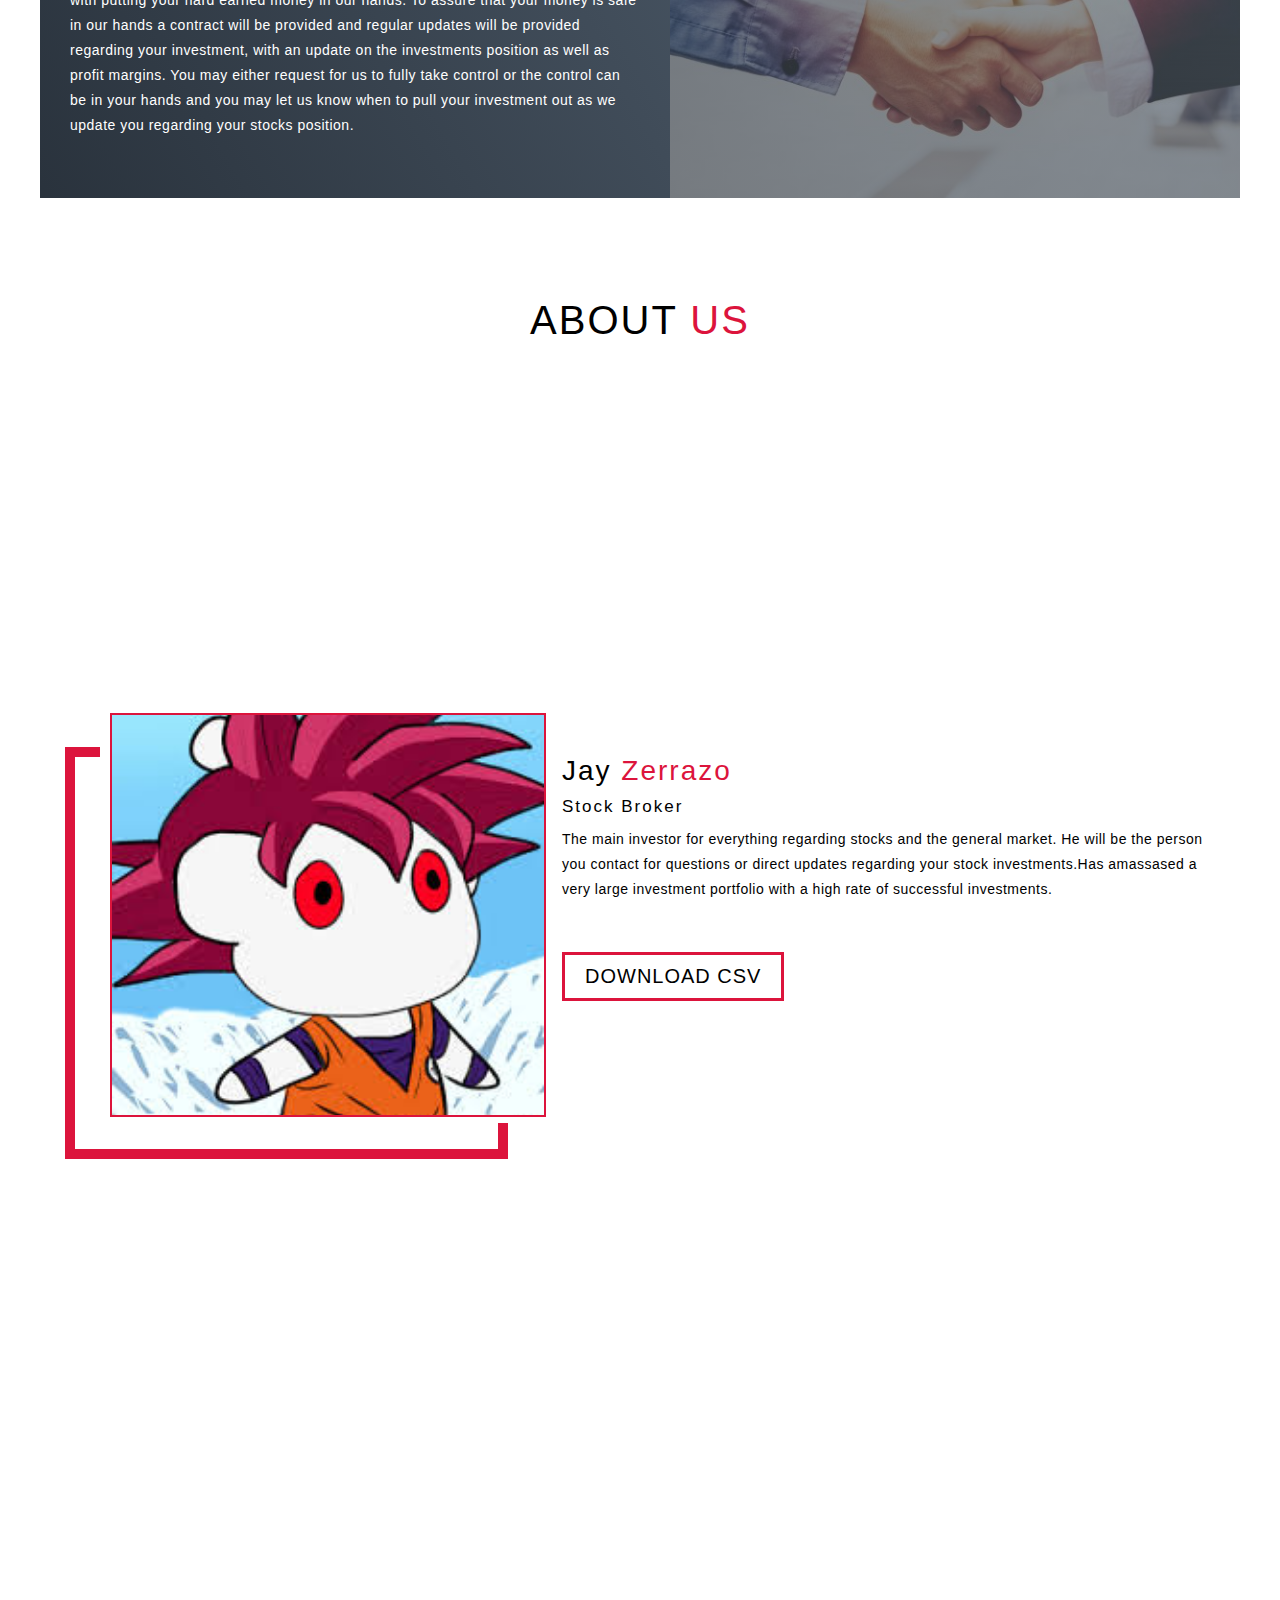
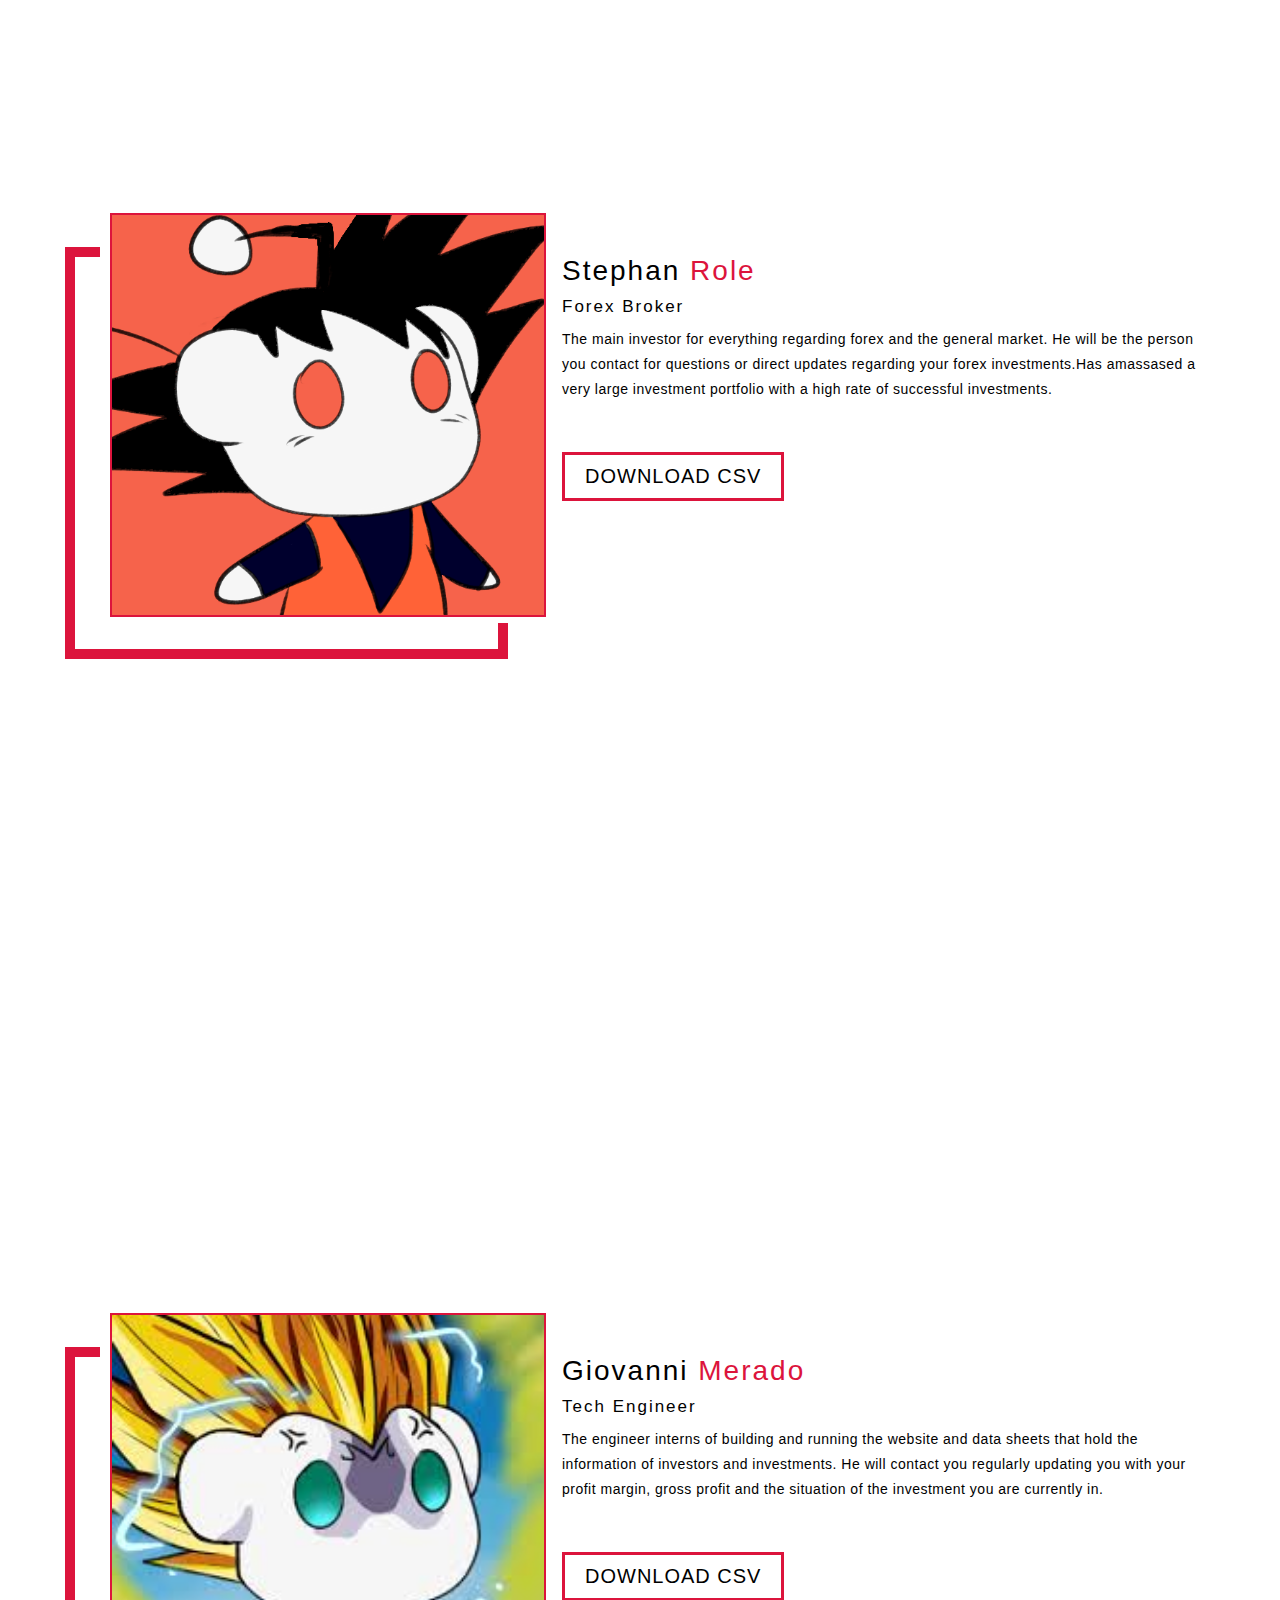
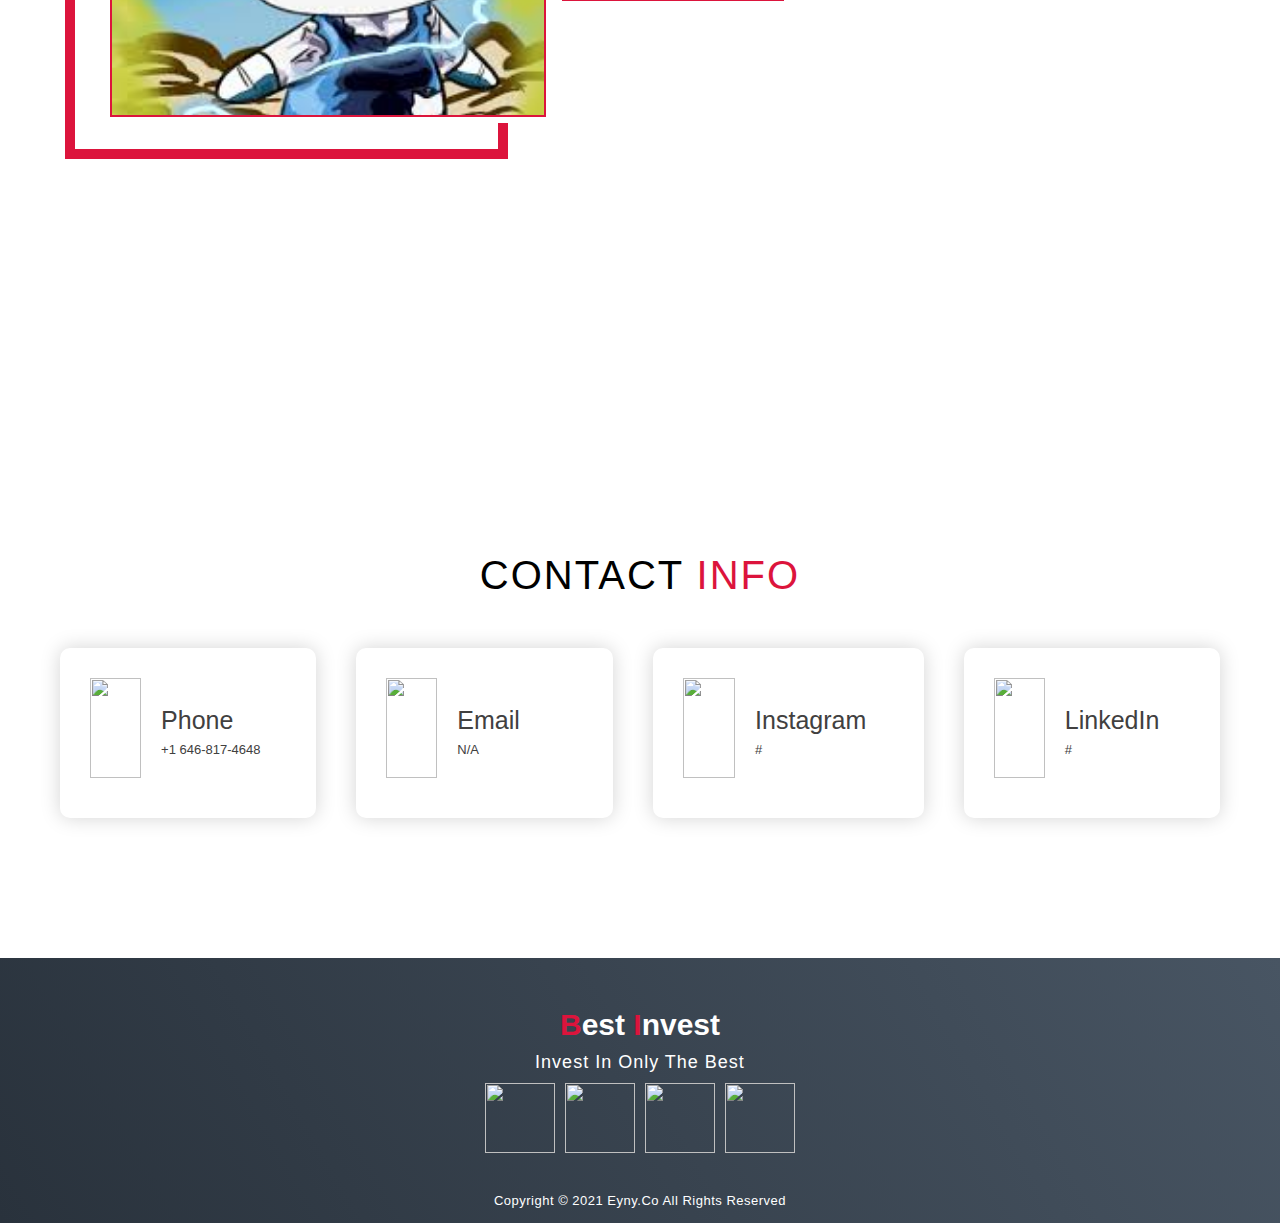
==== commit 7c5ab7f5: "content update" ====
--- a/index.html
+++ b/index.html
@@ -5,6 +5,7 @@
     <meta name="viewport" content="width=device-width, initial-scale=1.0">
     <title>BestInvest</title>
     <link rel="stylesheet" href="style.css">
+    <link rel="shortcut icon" href="images/favicon.png"/>
 </head>
 <body>
 
@@ -28,30 +29,32 @@
                 <h1 class="section-title">Serv<span>i</span>ce</h1>
                 <p> Lorem ipsum dolor sit amet, consectetur adipiscing elit. Suspendisse nec sagittis mi. Aliquam erat volutpat. Maecenas pretium justo nec risus consectetur, vitae luctus mauris faucibus. Curabitur blandit leo neque, quis tincidunt tortor ullamcorper in. Donec imperdiet dolor eu nisi gravida, et pellentesque odio tempus. Sed pharetra efficitur diam, ac ullamcorper risus euismod vehicula. Duis velit nisl, accumsan et finibus eget, consequat id orci. Fusce lacinia vitae lectus a venenatis. Etiam eget volutpat orci. Proin quis sollicitudin tortor. Phasellus facilisis non felis at mattis. Praesent ac congue sapien. Quisque id tellus a diam eleifend pretium at in orci. Vestibulum sed faucibus arcu, at finibus lacus. Donec pulvinar velit nec neque vehicula vehicula. Pellentesque ac eros in ante varius molestie.</p>
             </div>
+            <br /><br/>
+            <h1 class="section-title">Types Of <span>Investments</span></h1>
 
             <div class="service-bottom">
                 <div class="service-item">
                     <div class="icon"><img src="https://img.icons8.com/bubbles/100/000000/services.png"/></div>
-                    <h2>Web Design</h2>
-                    <p>Lorem ipsum dolor sit amet, consectetur adipiscing elit. Suspendisse nec sagittis mi. Aliquam erat volutpat. Maecenas pretium justo nec risus consectetur, vitae luctus mauris faucibus. Curabitur blandit leo neque, quis tincidunt tortor ullamcorper in. Donec imperdiet dolor eu nisi gravida, et pellentesque odio tempus. Sed pharetra efficitur diam, ac ullamcorper risus euismod vehicula. Duis velit nisl, accumsan et finibus eget, consequat id orci. Fusce lacinia vitae lectus a venenatis. Etiam eget volutpat orci. Proin quis sollicitudin tortor. Phasellus facilisis non felis at mattis. Praesent ac congue sapien. Quisque id tellus a diam eleifend pretium at in orci. Vestibulum sed faucibus arcu, at finibus lacus. Donec pulvinar velit nec neque vehicula vehicula. Pellentesque ac eros in ante varius molestie</p>
-                </div>
-
-                <div class="service-item">
-                    <div class="icon"><img src="https://img.icons8.com/bubbles/100/000000/services.png"/></div>
-                    <h2>Web Design</h2>
-                    <p>Lorem ipsum dolor sit amet, consectetur adipiscing elit. Suspendisse nec sagittis mi. Aliquam erat volutpat. Maecenas pretium justo nec risus consectetur, vitae luctus mauris faucibus. Curabitur blandit leo neque, quis tincidunt tortor ullamcorper in. Donec imperdiet dolor eu nisi gravida, et pellentesque odio tempus. Sed pharetra efficitur diam, ac ullamcorper risus euismod vehicula. Duis velit nisl, accumsan et finibus eget, consequat id orci. Fusce lacinia vitae lectus a venenatis. Etiam eget volutpat orci. Proin quis sollicitudin tortor. Phasellus facilisis non felis at mattis. Praesent ac congue sapien. Quisque id tellus a diam eleifend pretium at in orci. Vestibulum sed faucibus arcu, at finibus lacus. Donec pulvinar velit nec neque vehicula vehicula. Pellentesque ac eros in ante varius molestie</p>
-                </div>
-
-                <div class="service-item">
-                    <div class="icon"><img src="https://img.icons8.com/bubbles/100/000000/services.png"/></div>
-                    <h2>Web Design</h2>
-                    <p>Lorem ipsum dolor sit amet, consectetur adipiscing elit. Suspendisse nec sagittis mi. Aliquam erat volutpat. Maecenas pretium justo nec risus consectetur, vitae luctus mauris faucibus. Curabitur blandit leo neque, quis tincidunt tortor ullamcorper in. Donec imperdiet dolor eu nisi gravida, et pellentesque odio tempus. Sed pharetra efficitur diam, ac ullamcorper risus euismod vehicula. Duis velit nisl, accumsan et finibus eget, consequat id orci. Fusce lacinia vitae lectus a venenatis. Etiam eget volutpat orci. Proin quis sollicitudin tortor. Phasellus facilisis non felis at mattis. Praesent ac congue sapien. Quisque id tellus a diam eleifend pretium at in orci. Vestibulum sed faucibus arcu, at finibus lacus. Donec pulvinar velit nec neque vehicula vehicula. Pellentesque ac eros in ante varius molestie</p>
-                </div>
-
-                <div class="service-item">
-                    <div class="icon"><img src="https://img.icons8.com/bubbles/100/000000/services.png"/></div>
-                    <h2>Web Design</h2>
-                    <p>Lorem ipsum dolor sit amet, consectetur adipiscing elit. Suspendisse nec sagittis mi. Aliquam erat volutpat. Maecenas pretium justo nec risus consectetur, vitae luctus mauris faucibus. Curabitur blandit leo neque, quis tincidunt tortor ullamcorper in. Donec imperdiet dolor eu nisi gravida, et pellentesque odio tempus. Sed pharetra efficitur diam, ac ullamcorper risus euismod vehicula. Duis velit nisl, accumsan et finibus eget, consequat id orci. Fusce lacinia vitae lectus a venenatis. Etiam eget volutpat orci. Proin quis sollicitudin tortor. Phasellus facilisis non felis at mattis. Praesent ac congue sapien. Quisque id tellus a diam eleifend pretium at in orci. Vestibulum sed faucibus arcu, at finibus lacus. Donec pulvinar velit nec neque vehicula vehicula. Pellentesque ac eros in ante varius molestie</p>
+                    <h2>Forex</h2>
+                    <p>The foreign exchange (also known as forex) market is a global marketplace for exchanging national currencies against one another. Because of the worldwide reach of trade, commerce, and finance, forex markets tend to be the largest and most liquid asset markets in the world. The forex market is open 24 hours a day, five days a week, except for holidays. Currencies may still trade on a holiday if at least the country/global market is open for business.</p>
+                </div>
+
+                <div class="service-item">
+                    <div class="icon"><img src="https://img.icons8.com/bubbles/100/000000/services.png"/></div>
+                    <h2>Stocks</h2>
+                    <p>Stocks provide an ownership stake in a company. They provide access to company earnings based on its future performance. The returns from a stock over a specified holding period are the dividend payments it makes plus any capital gains or capital losses.</p>
+                </div>
+
+                <div class="service-item">
+                    <div class="icon"><img src="https://img.icons8.com/bubbles/100/000000/services.png"/></div>
+                    <h2>Long Term Investment</h2>
+                    <p>A long-term investment is an account on the asset side of a company's balance sheet that represents the company's investments, including stocks, bonds, real estate, and cash. Long-term investments are assets that a company intends to hold for more than a month.</p>
+                </div>
+
+                <div class="service-item">
+                    <div class="icon"><img src="https://img.icons8.com/bubbles/100/000000/services.png"/></div>
+                    <h2>Day Trading</h2>
+                    <p>Day trading is the act of buying and selling a financial instrument within the same day or even multiple times over the course of a day. Taking advantage of small price moves can be a lucrative game. You generate profit at a faster rate however the profit margins are smaller then if you were to do a long term investment.</p>
                 </div>
 
             </div>
@@ -64,14 +67,14 @@
      <section id="projects">
         <div class="projects container">
           <div class="projects-header">
-            <h1 class="section-title">Recent <span>Projects</span></h1>
+            <h1 class="section-title">Investment <span>Steps</span></h1>
           </div>
           <div class="all-projects">
             <div class="project-item">
               <div class="project-info">
-                <h1>Project 1</h1>
-                <h2>Coding is Love</h2>
-                <p>Lorem, ipsum dolor sit amet consectetur adipisicing elit. Ad, iusto cupiditate voluptatum impedit unde rem ipsa distinctio illum quae mollitia ut, accusantium eius odio ducimus illo neque atque libero non sunt harum? Ipsum repellat animi, fugit architecto voluptatum odit et!</p>
+                <h1>Step 1</h1>
+                <h2>Contact Us</h2>
+                <p>Contact us through one of our various contact options. Our contact information can be found below in our contact section. Contacting us will allow for a more personal experience throughout the whole process and will allow us to build a closer relationship that benefits not only the business aspect, but the personal relationship that we will have. Contacting us is also crucial when it comes to the investing stage, we will be able to answer more of your direct questions, help guide you through the process, provide our suggestions in certain situations, and it will allow us to update you regularly about strong investments to make and current investments that you are in. </p>
               </div>
               <div class="project-img">
                 <img src="./images/peoplelookingatstock.png" alt="img">
@@ -79,9 +82,9 @@
             </div>
             <div class="project-item">
               <div class="project-info">
-                <h1>Project 2</h1>
-                <h2>Coding is Love</h2>
-                <p>Lorem, ipsum dolor sit amet consectetur adipisicing elit. Ad, iusto cupiditate voluptatum impedit unde rem ipsa distinctio illum quae mollitia ut, accusantium eius odio ducimus illo neque atque libero non sunt harum? Ipsum repellat animi, fugit architecto voluptatum odit et!</p>
+                <h1>Step 2</h1>
+                <h2>Preferred Investment</h2>
+                <p>Review the section prior to this one. This section will inform you about the various investment opens and what they consist of. Get familiar with them and understand what they consist of to the best of your ability. The decision you make affects the outcome of your investment in numerous ways which you will either be able to read in the section that goes over the various types of investments or directly through contacting us. You may also feel free to message us and we will answer any questions you may have and inform you about the different investment options further in-depth.</p>
               </div>
               <div class="project-img">
                 <img src="./images/peoplelookingatstock2.png" alt="img">
@@ -89,9 +92,9 @@
             </div>
             <div class="project-item">
               <div class="project-info">
-                <h1>Project 3</h1>
-                <h2>Coding is Love</h2>
-                <p>Lorem, ipsum dolor sit amet consectetur adipisicing elit. Ad, iusto !</p>
+                <h1>Step 3</h1>
+                <h2>Investment Time Frame</h2>
+                <p>Think about the time frame you’d like to have your money invested in the investment option you chose for. This decision will of course affect the outcome of your investment. Feel free to message us if you’d like more information about the various affects that come with the different investment time frames.</p>
               </div>
               <div class="project-img">
                 <img src="./images/peoplelookingatstock3.png" alt="img">
@@ -99,9 +102,9 @@
             </div>
             <div class="project-item">
               <div class="project-info">
-                <h1>Project 4</h1>
-                <h2>Coding is Love</h2>
-                <p>Lorem, ipsum dolor sit amet consectetur adipisicing elit. Ad, iusto cupiditate voluptatum impedit unde rem ipsa distinctio illum quae mollitia ut, accusantium eius odio ducimus illo neque atque libero non sunt harum? Ipsum repellat animi, fugit architecto voluptatum odit et!</p>
+                <h1>Step 4</h1>
+                <h2>Investment Amount</h2>
+                <p>Decide the amount the you’d feel comfortable investing. The gross profit on your investment will be based off of three general decisions, the investment type you decide to go with, the amount you invest, and the time you leave the investment in for.</p>
               </div>
               <div class="project-img">
                 <img src="./images/peoplelookingatstock4.png" alt="img">
@@ -109,9 +112,9 @@
             </div>
             <div class="project-item">
               <div class="project-info">
-                <h1>Project 5</h1>
-                <h2>Coding is Love</h2>
-                <p>Lorem, ipsum dolor sit amet consectetur adipisicing elit. Ad, iusto cupiditate voluptatum impedit unde rem ipsa distinctio illum quae mollitia ut, accusantium eius odio ducimus illo neque atque libero non sunt harum? Ipsum repellat animi, fugit architecto voluptatum odit et!</p>
+                <h1>Step 5</h1>
+                <h2>Sit Back and Relax</h2>
+                <p>The final step is to sit back as your investment gets put in place and your money begins to grow. Trust is important to us, we understand the responsibility that comes with putting your hard earned money in our hands. To assure that your money is safe in our hands a contract will be provided and regular updates will be provided regarding your investment, with an update on the investments position as well as profit margins. You may either request for us to fully take control or the control can be in your hands and you may let us know when to pull your investment out as we update you regarding your stocks position.</p>
               </div>
               <div class="project-img">
                 <img src="./images/peoplelookingatstock5.png" alt="img">
@@ -126,20 +129,62 @@
 
      <!--  About Section -->
      <section id="about">
+
+        <h1 class="section-title">About <span>Us</span></h1>
+
          <div class="about container">
              <div class="col-left">
                  <div class="about-img">
-                     <img style="border:2px solid crimson;"; src="./images/profilepicture.png" alt="image of me">
+                     <img style="border:2px solid crimson;"; src="./images/animepfp3.png" alt="image of me">
                  </div>
              </div>
              <div class="col-right">
-                 <h1 class="section-title">About <span>Us</span></h1>
+                 <h1 class="section-title2">Jay <span>Zerrazo</span></h1>
                  <h2>Stock Broker</h2>
-                 <p> sbbsbg kb k gjsbkjbgksjbdgkjsbjgkbsdkjgbsjk b bjk jbk db jd bj bj sdjbkk bj bjkdd sjbkbgsdb gkjsbdgkjs bgbs kjgb</p>
+                 <p> The main investor for everything regarding stocks and the general market. He will be the person you contact for questions or direct updates regarding your stock investments.Has amassased a very large investment  portfolio with a high rate of successful investments.</p>
                 <a href="#" class="cta">Download CSV</a>
             </div>
+            
          </div>
      </section>
+
+
+     <section id="about">
+        <div class="about container">
+            
+            <div class="col-left">
+                <div class="about-img">
+                    <img style="border:2px solid crimson;"; src="./images/animepfp.png" alt="image of me">
+                </div>
+            </div>
+            <div class="col-right">
+                <h1 class="section-title2">Stephan <span>Role</span></h1>
+                <h2>Forex Broker</h2>
+                <p> The main investor for everything regarding forex and the general market. He will be the person you contact for questions or direct updates regarding your forex investments.Has amassased a very large investment  portfolio with a high rate of successful investments.</p>
+               <a href="#" class="cta">Download CSV</a>
+           </div>
+           
+        </div>
+    </section>
+
+
+
+    <section id="about">
+        <div class="about container">
+            <div class="col-left">
+                <div class="about-img">
+                    <img style="border:2px solid crimson;"; src="./images/animepfp4.png" alt="image of me">
+                </div>
+            </div>
+            <div class="col-right">
+                <h1 class="section-title2">Giovanni <span>Merado</span></h1>
+                <h2>Tech Engineer</h2>
+                <p> The engineer interns of building and running the website and data sheets that hold the information of investors and investments. He will contact you regularly updating you with your profit margin, gross profit and the situation of the investment you are currently in.</p>
+               <a href="#" class="cta">Download CSV</a>
+           </div>
+           
+        </div>
+    </section>
      <!-- End About Section -->
 
 
@@ -153,28 +198,28 @@
                      <div class="icon"><img src="https://img.icons8.com/bubbles/100/000000/phone.png"></div>
                      <div class="contact-info">
                         <h1>Phone</h1>
-                        <a href="tel:6464189226"><h2>+1 646-418-9226</h2></a>
+                        <a href="tel:6468174648"><h2>+1 646-817-4648</h2></a>
                      </div>
                  </div>
                  <div class="contact-item">
                      <div class="icon"><img src="https://img.icons8.com/bubbles/100/000000/new-post.png"></div>
                      <div class="contact-info">
                         <h1>Email</h1>
-                        <a href="mailto:danieleyny@gmail.com"><h2>danieleyny@gmail.com</h2></a>
+                        <a href="mailto:#"><h2>N/A</h2></a>
                      </div>
                  </div>
                  <div class="contact-item">
                      <div class="icon"><img src="https://img.icons8.com/bubbles/100/000000/instagram-new.png"></div>
                      <div class="contact-info">
                         <h1>Instagram</h1>
-                        <a href="https://www.instagram.com/danieleyny/?hl=en"><h2>Daniel Eyny</h2></a>
+                        <a href="#"><h2>#</h2></a>
                      </div>
                  </div>
                  <div class="contact-item">
                      <div class="icon"><img src="https://img.icons8.com/bubbles/100/000000/linkedin.png"></div>
                      <div class="contact-info">
                         <h1>LinkedIn</h1>
-                        <a href="https://www.linkedin.com/in/daniel-eyny/"><h2>Daniel Eyny</h2></a>
+                        <a href="#"><h2>#</h2></a>
                      </div>
                  </div>
              </div>
@@ -188,7 +233,7 @@
           <h2>Invest In Only The Best</h2>
           <div class="social-icon">
             <div class="social-item">
-              <a href="mailto:danieleyny@gmail.com"><img src="https://img.icons8.com/clouds/100/000000/apple-mail.png"/></a>
+              <a href="mailto:#"><img src="https://img.icons8.com/clouds/100/000000/apple-mail.png"/></a>
             </div>
             <div class="social-item">
               <a href="#"><img src="https://img.icons8.com/clouds/100/000000/facebook-new.png"/></a>
@@ -197,7 +242,7 @@
               <a href="#"><img src="https://img.icons8.com/clouds/100/000000/instagram-new--v2.png"/></a>
             </div>
             <div class="social-item">
-              <a href="tel:6464189226"><img src="https://img.icons8.com/clouds/100/000000/phone.png"/></a>
+              <a href="tel:6468174648"><img src="https://img.icons8.com/clouds/100/000000/phone.png"/></a>
             </div>
           </div>
           <p>Copyright © 2021 Eyny.Co All Rights Reserved</p>
--- a/style.css
+++ b/style.css
@@ -47,6 +47,20 @@
 .section-title span {
     color: crimson;
 }
+
+.section-title2{
+    font-size: 2.8rem;
+    font-weight: 300;
+    color: black;
+    margin-bottom: 10px;
+    letter-spacing: .2rem;
+    text-align: center;
+}
+.section-title2 span {
+    color: crimson;
+}
+
+
 
 .cta {
     display: inline-block;
@@ -498,7 +512,7 @@
         font-size: 2.5rem;
         padding: 20px 50px;
     }
-    h1 .section-title{
+    h1 .section-title .section-title2{
         font-size: 7rem;
     }
 
